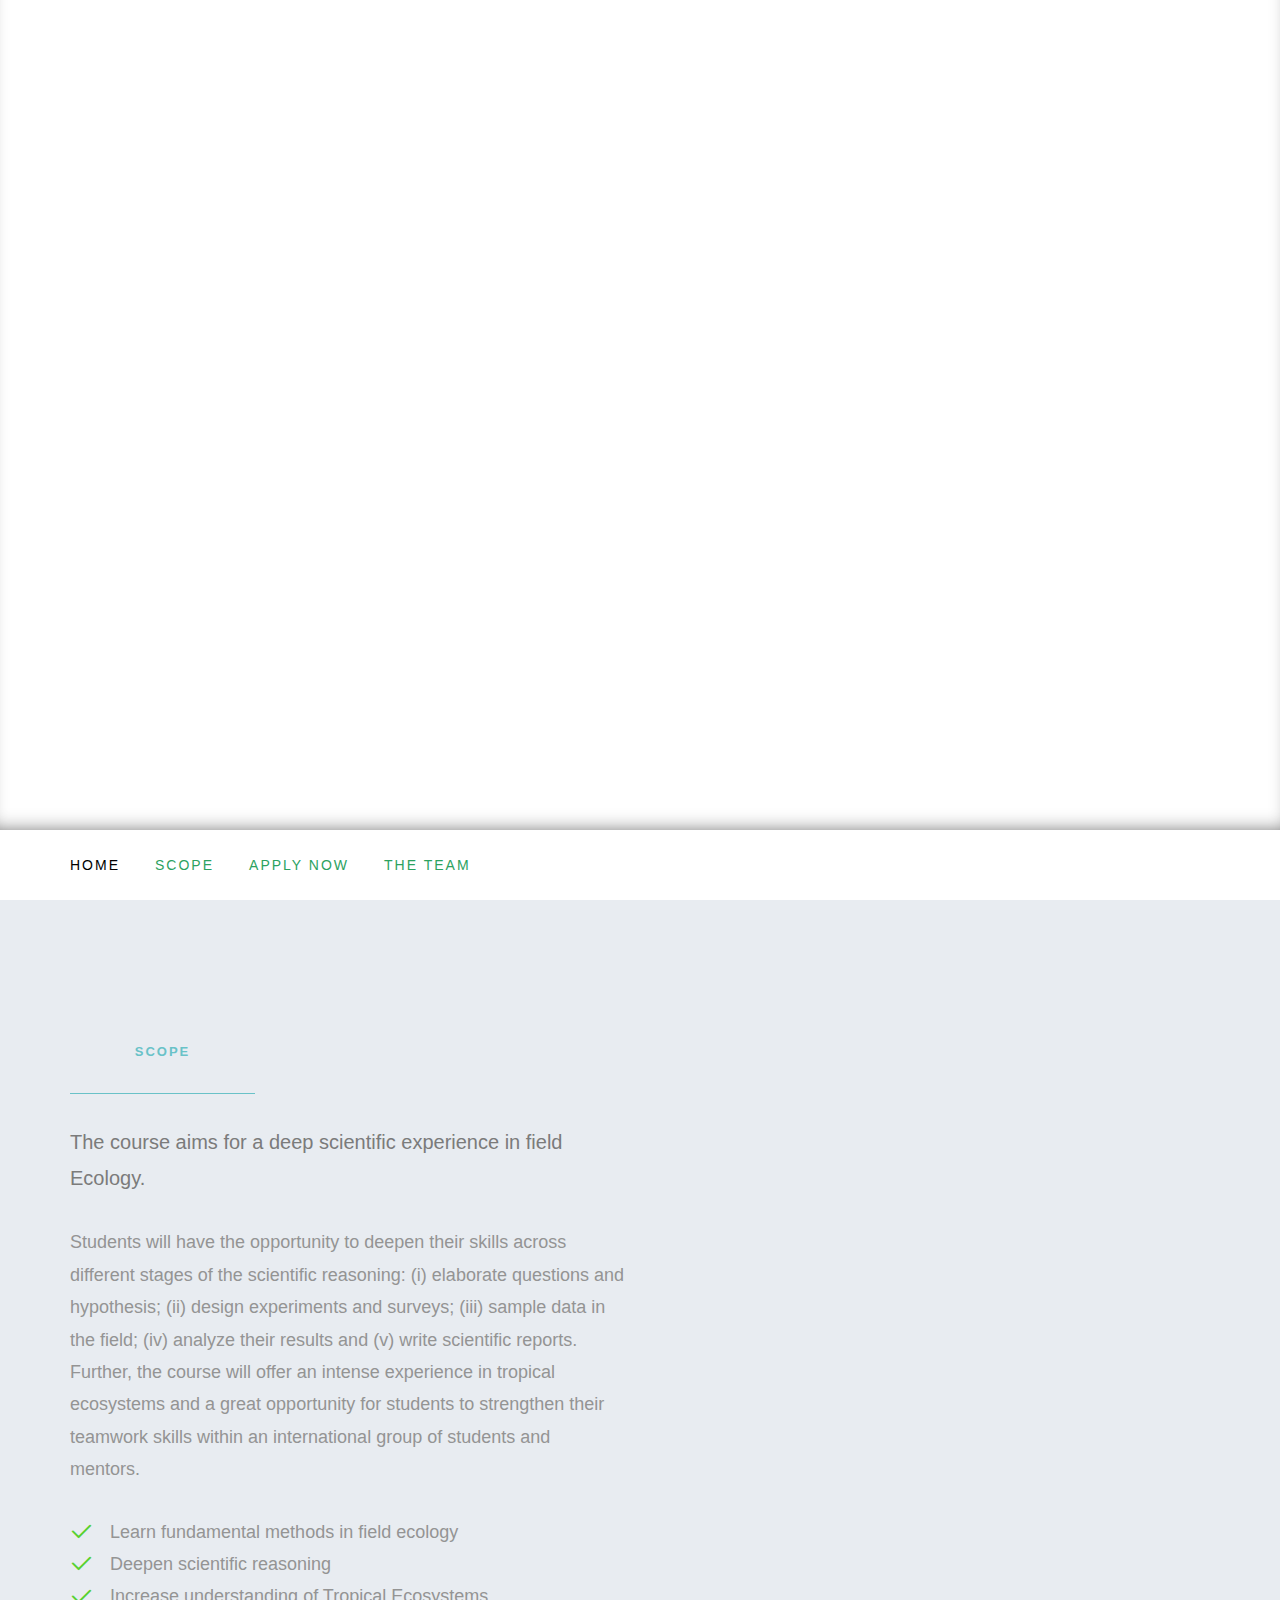
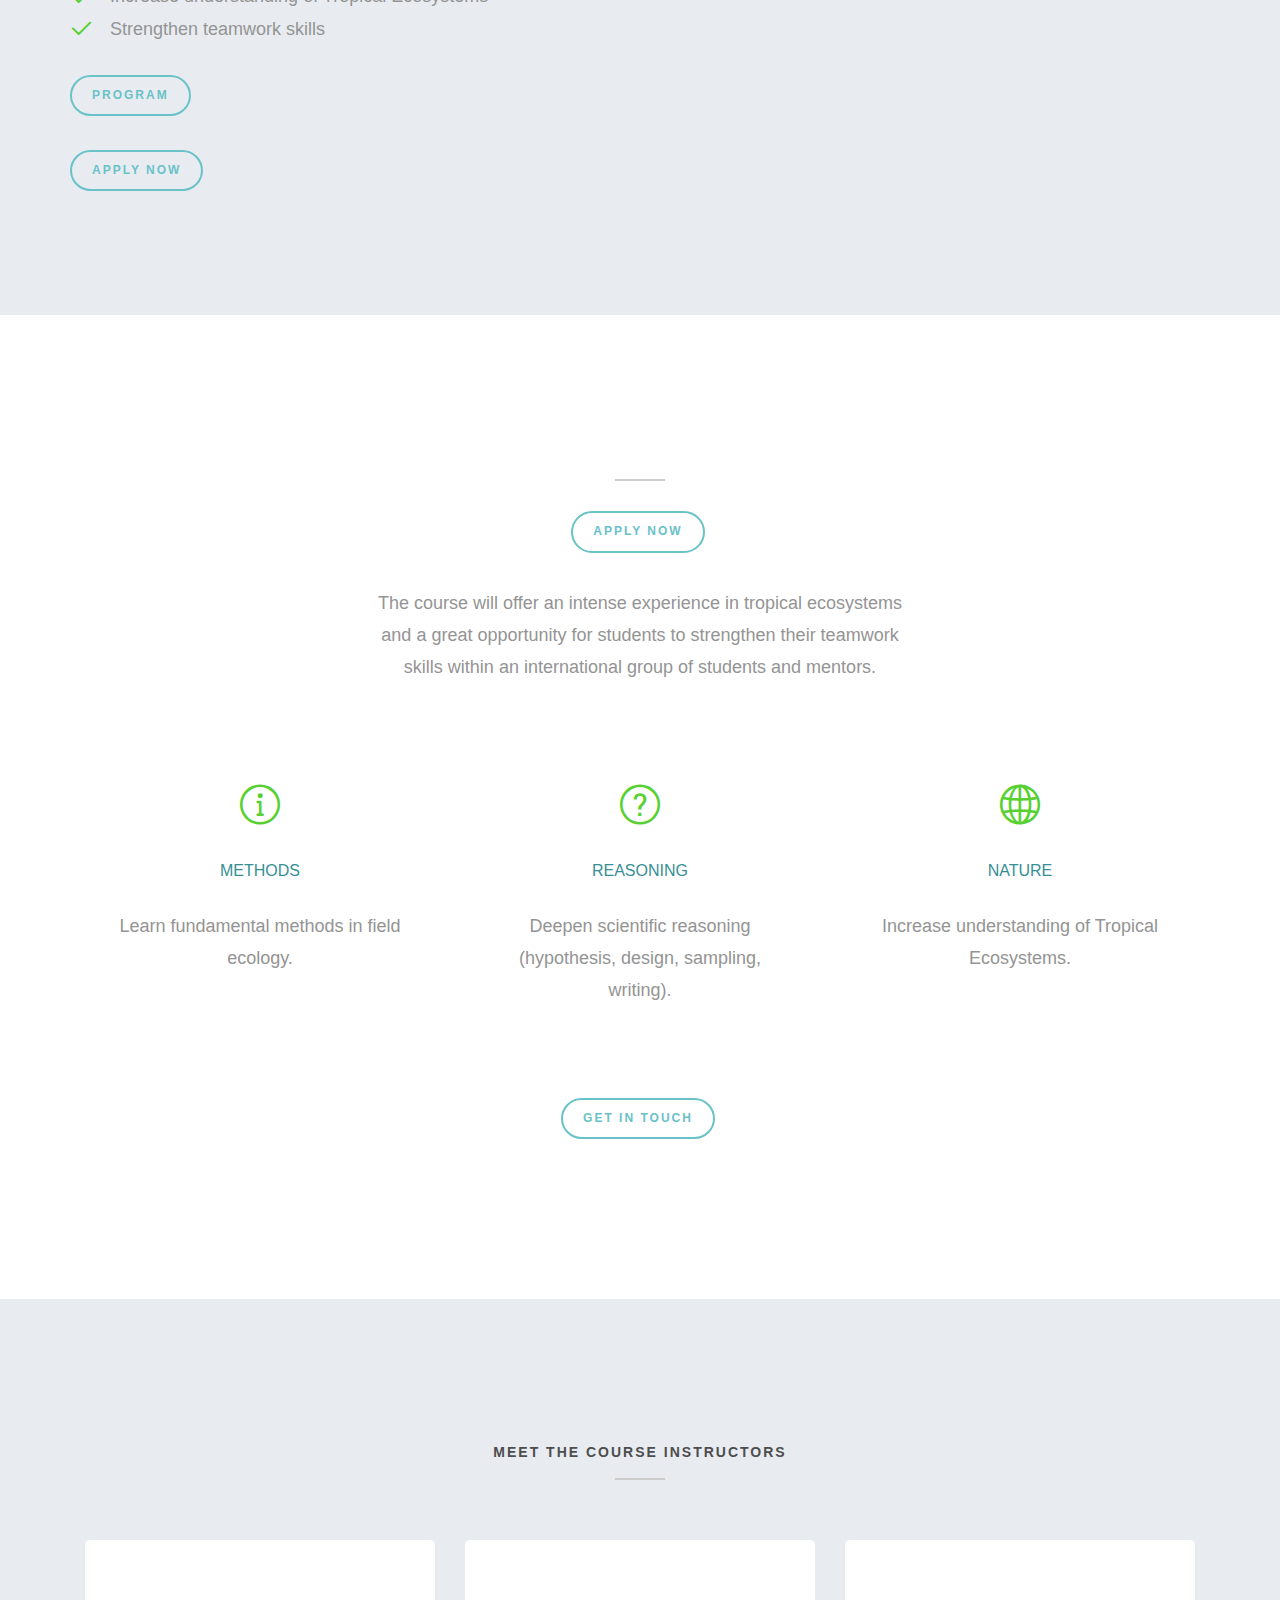
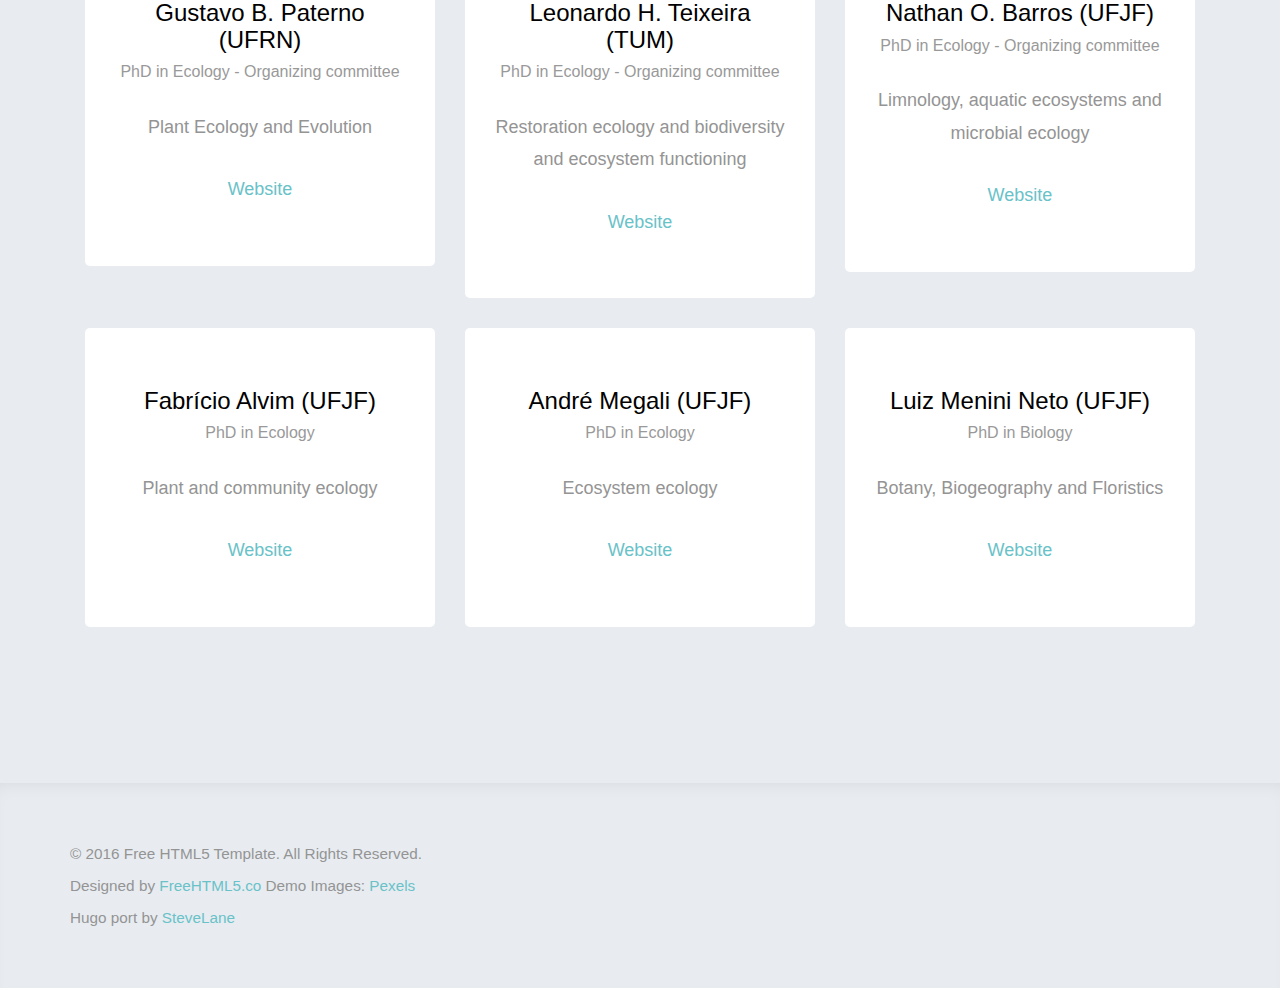
==== public/index.html @ 8d2f3600 "Initial commit" ====
<!DOCTYPE html>




<html>
  <head>
	<meta name="generator" content="Hugo 0.54.0" />
    <meta charset="utf-8">
<meta http-equiv="X-UA-Compatible" content="IE=edge">
<title> Methods in Field Ecology</title>
<meta name="viewport" content="width=device-width, initial-scale=1">

<meta name="author" content="Methods in Field Ecology">

<meta http-equiv="content-language" content="en-AU" />














<meta name="og:site_name" content="Methods in Field Ecology">
<meta name="og:title" content="Methods in Field Ecology">
<meta name="og:url" content="/">
<meta name="twitter:title" content="Methods in Field Ecology" />
<meta name="twitter:url" content="/" />
<meta name="twitter:card" content="" />




    

<link rel="stylesheet" href="css/animate.css">

<link rel="stylesheet" href="css/icomoon.css">

<link rel="stylesheet" href="css/simple-line-icons.css">

<link rel="stylesheet" href="css/magnific-popup.css">

<link rel="stylesheet" href="css/bootstrap.css">

<link rel="stylesheet" href="css/style.css">

  </head>
  <body>

    
    <div class="fh5co-loader"></div>
    <div class="fh5co-page">
      <div id="fh5co-container">
	
	<div id="fh5co-home" class="js-fullheight-home" data-section="home" style="background-image: url(/images/1.png);" data-stellar-background-ratio="0.5">
  <div class="container">
    <div class="col-md-6">
      <div class="js-fullheight-home fh5co-copy">
	<div class="js-fullheight-home fh5co-copy-inner">
	  <h1></h1>
	  <h2></h2>
	</div>
      </div>
    </div>
  </div>
</div>

	
	<div class="js-sticky">
  <div class="fh5co-main-nav">
    <div class="container">
      <div class="fh5co-menu-1">

	<a href="#" data-nav-section="home">Home</a>

	
	<a href="#" data-nav-section="mission">Scope</a>
	

	
	<a href="#" data-nav-section="services">Apply now</a>
	

	
	<a href="#" data-nav-section="team">The Team</a>
	

	
	
      </div>
    </div>
  </div>
</div>


	
	<div id="fh5co-about" data-section="mission">
  <div class="fh5co-2col">
    
    <div class="fh5co-2col-inner left">
      
      <div class="fh5co-tabs-container">
	<ul class="fh5co-tabs fh5co-three">
	  
	  <li class="active">
	    <a href="#" data-tab=Scope>Scope</a>
	  </li>
	  
	</ul>

	
	
	<div class="fh5co-tab-content active" data-tab-content=Scope>
	
	  <h2>The course aims for a deep scientific experience in field Ecology.</h2>
	  <p>Students will have the opportunity to deepen their skills across different stages of the scientific reasoning: (i) elaborate questions and hypothesis; (ii) design experiments and surveys; (iii) sample data in the field; (iv) analyze their results and (v) write scientific reports. Further, the course will offer an intense experience in tropical ecosystems and a great opportunity for students to strengthen their teamwork skills within an international group of students and mentors.</p><ul class='checked'><li>Learn fundamental methods in field ecology</li><li>Deepen scientific reasoning</li><li>Increase understanding of Tropical Ecosystems</li><li>Strengthen teamwork skills</li></ul><p> <a href='images/Program_MFE.pdf' target = 'blank' class = 'btn btn-primary btn-outline'>PROGRAM</a></p> <p> <a href='https://forms.gle/xc4n1MAe9Cfff45s8' target = 'blank' class = 'btn btn-primary btn-outline'>Apply Now</a></p></p>

	</div>
	


      </div>
      
    </div>
    
  </div>
  
  <div class="fh5co-2col fh5co-text">
    <div class="fh5co-grid">
      
      
      <div class="fh5co-grid-item" style="background-image: url(/images/Ibitipoca.jpg);"></div>
      
      <div class="fh5co-grid-item" style="background-image: url(/images/regua2.jpg);"></div>
      
      <div class="fh5co-grid-item" style="background-image: url(/images/regua1.jpg);"></div>
      
      <div class="fh5co-grid-item" style="background-image: url(/images/doce1.jpg);"></div>
      
      
      
    </div>
  </div>
</div> 

	
	
	
	<div id="fh5co-services" data-section="services">
  
  
  <div class="container">
    <div class="col-md-6 col-md-offset-3 text-center fh5co-heading">
      <h2></h2>
      <p><p> <a href='https://forms.gle/xc4n1MAe9Cfff45s8' target = 'blank' class = 'btn btn-primary btn-outline'>Apply Now</a></p><p>The course will offer an intense experience in tropical ecosystems and a great opportunity for students to strengthen their teamwork skills within an international group of students and mentors. </p>
</p>
    </div>
    
    
    <div class="col-md-4">
      <div class="service">
	<div class="icon"><i class=icon-info></i></div>
	<h3>Methods</h3>
	<p>Learn fundamental methods in field ecology.</p>
      </div>
    </div>
    
    <div class="col-md-4">
      <div class="service">
	<div class="icon"><i class=icon-question></i></div>
	<h3>Reasoning</h3>
	<p>Deepen scientific reasoning (hypothesis, design, sampling, writing).</p>
      </div>
    </div>
    
    <div class="col-md-4">
      <div class="service">
	<div class="icon"><i class=icon-globe></i></div>
	<h3>Nature</h3>
	<p>Increase understanding of Tropical Ecosystems.</p>
      </div>
    </div>
    
    
    <div class="col-md-12 text-center">
      <p><a href="#" class="btn btn-primary btn-outline fh5co-content-nav" data-nav-section="contact">Get In Touch</a></p>
    </div>
    
  </div>
  
</div> 

	
	
	
	
	
	<div id="fh5co-team" data-section="team">
  <div class="container equal">
    
    <div class="col-md-6 col-md-offset-3 text-center fh5co-heading">
      <h2>Meet The Course Instructors</h2>
      <p></p>
    </div>
    
    <div class="col-md-4 col-xs-12">
      <div class="person">
	<img src="/images/gustavo.jpg" alt="" class="img-responsive">
	<h3>Gustavo B. Paterno (UFRN)</h3>
	<h4>PhD in Ecology - Organizing committee</h4>
	<p><p>Plant Ecology and Evolution <p> <a href='https://paternogbc.netlify.com' target = 'blank'>Website</a></p></p>
</p>
	<ul class="social">
	  
	  
	  
	  
	  
	  
	  
	  
	  
	</ul>
      </div>
    </div>
    
    <div class="col-md-4 col-xs-12">
      <div class="person">
	<img src="/images/leonardo.jpg" alt="" class="img-responsive">
	<h3>Leonardo H. Teixeira (TUM)</h3>
	<h4>PhD in Ecology - Organizing committee</h4>
	<p><p>Restoration ecology and biodiversity and ecosystem functioning <p> <a href='http://www.roek.wzw.tum.de/index.php?id=226' target = 'blank'>Website</a></p></p>
</p>
	<ul class="social">
	  
	  
	  
	  
	  
	  
	  
	  
	  
	</ul>
      </div>
    </div>
    
    <div class="col-md-4 col-xs-12">
      <div class="person">
	<img src="/images/nathan.jpg" alt="" class="img-responsive">
	<h3>Nathan  O. Barros (UFJF)</h3>
	<h4>PhD in Ecology - Organizing committee</h4>
	<p><p>Limnology, aquatic ecosystems and microbial ecology</p> <p> <a href='https://scholar.google.com/citations?hl=en&user=CwKsLgEAAAAJ' target = 'blank'>Website</a></p>
</p>
	<ul class="social">
	  
	  
	  
	  
	  
	  
	  
	  
	  
	</ul>
      </div>
    </div>
    
    <div class="col-md-4 col-xs-12">
      <div class="person">
	<img src="/images/fabricio.jpg" alt="" class="img-responsive">
	<h3>Fabrício Alvim (UFJF)</h3>
	<h4>PhD in Ecology</h4>
	<p><p>Plant and community ecology <p> <a href='https://scholar.google.com.br/citations?user=cnmTS8cAAAAJ&hl=pt-BR' target = 'blank'>Website</a></p></p>
</p>
	<ul class="social">
	  
	  
	  
	  
	  
	  
	  
	  
	  
	</ul>
      </div>
    </div>
    
    <div class="col-md-4 col-xs-12">
      <div class="person">
	<img src="/images/andre.jpg" alt="" class="img-responsive">
	<h3>André Megali  (UFJF)</h3>
	<h4>PhD in Ecology</h4>
	<p><p>Ecosystem ecology <p><a href='http://www.ufjf.br/limnologia-eng/staff/actual/professors/666-2/' target = 'blank'>Website</a></p></p>
</p>
	<ul class="social">
	  
	  
	  
	  
	  
	  
	  
	  
	  
	</ul>
      </div>
    </div>
    
    <div class="col-md-4 col-xs-12">
      <div class="person">
	<img src="/images/menini.jpg" alt="" class="img-responsive">
	<h3>Luiz Menini Neto  (UFJF)</h3>
	<h4>PhD in Biology</h4>
	<p><p>Botany, Biogeography and Floristics<p><a href='https://scholar.google.com.br/citations?user=a9ctS0gAAAAJ&hl=pt-BR' target = 'blank'>Website</a></p>
</p>
	<ul class="social">
	  
	  
	  
	  
	  
	  
	  
	  
	  
	</ul>
      </div>
    </div>
    
    
  </div>
</div> 

	

	
	
	
	<div id="fh5co-footer">
  <div class="container">
    <div class="row">
      
      <div class="col-md-6">
	<small>&copy; 2016 Free HTML5 Template. All Rights Reserved. <br> Designed by <a href='http://freehtml5.co/' target='_blank'>FreeHTML5.co</a> Demo Images: <a href='http://pexels.com/' target='_blank'>Pexels</a><br>Hugo port by <a href='https://github.com/SteveLane/' target='_blank'>SteveLane</a></small></p>  
      </div>
      <div class="col-md-6">
	<ul class="fh5co-social">
	  
	  
	  
	  
	  
	  
	</ul>
      </div>
      
    </div>
  </div>
</div>

	
      
      </div>
    </div>
    
    <div class="gototop js-top">
  <a href="#" class="js-gotop"><i class="icon-arrow-up"></i></a>
</div>

<script src="js/jquery.min.js"></script>

<script src="js/jquery.easing.1.3.js"></script>

<script src="js/bootstrap.min.js"></script>

<script src="js/jquery.waypoints.min.js"></script>

<script src="js/jquery.stellar.min.js"></script>

<script src="js/jquery.magnific-popup.min.js"></script>
<script src="js/magnific-popup-options.js"></script>

<script src="js/main.js"></script>

    
  </body>
</html>
---- public/css/icomoon.css ----
@font-face {
	font-family: 'icomoon';
	src:url('../fonts/icomoon/icomoon.eot?qtatmt');
	src:url('../fonts/icomoon/icomoon.eot?qtatmt#iefix') format('embedded-opentype'),
		url('../fonts/icomoon/icomoon.ttf?qtatmt') format('truetype'),
		url('../fonts/icomoon/icomoon.woff?qtatmt') format('woff'),
		url('../fonts/icomoon/icomoon.svg?qtatmt#icomoon') format('svg');
	font-weight: normal;
	font-style: normal;
}

[class^="icon-"], [class*=" icon-"] {
	font-family: 'icomoon';
	speak: none;
	font-style: normal;
	font-weight: normal;
	font-variant: normal;
	text-transform: none;
	line-height: 1;

	/* Better Font Rendering =========== */
	-webkit-font-smoothing: antialiased;
	-moz-osx-font-smoothing: grayscale;
}

.icon-glass:before {
	content: "\f000";
}
.icon-music:before {
	content: "\f001";
}
.icon-search2:before {
	content: "\f002";
}
.icon-envelope-o:before {
	content: "\f003";
}
.icon-heart:before {
	content: "\f004";
}
.icon-star:before {
	content: "\f005";
}
.icon-star-o:before {
	content: "\f006";
}
.icon-user:before {
	content: "\f007";
}
.icon-film:before {
	content: "\f008";
}
.icon-th-large:before {
	content: "\f009";
}
.icon-th:before {
	content: "\f00a";
}
.icon-th-list:before {
	content: "\f00b";
}
.icon-check:before {
	content: "\f00c";
}
.icon-close:before {
	content: "\f00d";
}
.icon-remove:before {
	content: "\f00d";
}
.icon-times:before {
	content: "\f00d";
}
.icon-search-plus:before {
	content: "\f00e";
}
.icon-search-minus:before {
	content: "\f010";
}
.icon-power-off:before {
	content: "\f011";
}
.icon-signal:before {
	content: "\f012";
}
.icon-cog:before {
	content: "\f013";
}
.icon-gear:before {
	content: "\f013";
}
.icon-trash-o:before {
	content: "\f014";
}
.icon-home:before {
	content: "\f015";
}
.icon-file-o:before {
	content: "\f016";
}
.icon-clock-o:before {
	content: "\f017";
}
.icon-road:before {
	content: "\f018";
}
.icon-download:before {
	content: "\f019";
}
.icon-arrow-circle-o-down:before {
	content: "\f01a";
}
.icon-arrow-circle-o-up:before {
	content: "\f01b";
}
.icon-inbox:before {
	content: "\f01c";
}
.icon-play-circle-o:before {
	content: "\f01d";
}
.icon-repeat2:before {
	content: "\f01e";
}
.icon-rotate-right:before {
	content: "\f01e";
}
.icon-refresh:before {
	content: "\f021";
}
.icon-list-alt:before {
	content: "\f022";
}
.icon-lock:before {
	content: "\f023";
}
.icon-flag:before {
	content: "\f024";
}
.icon-headphones:before {
	content: "\f025";
}
.icon-volume-off:before {
	content: "\f026";
}
.icon-volume-down:before {
	content: "\f027";
}
.icon-volume-up:before {
	content: "\f028";
}
.icon-qrcode:before {
	content: "\f029";
}
.icon-barcode:before {
	content: "\f02a";
}
.icon-tag:before {
	content: "\f02b";
}
.icon-tags:before {
	content: "\f02c";
}
.icon-book:before {
	content: "\f02d";
}
.icon-bookmark:before {
	content: "\f02e";
}
.icon-print:before {
	content: "\f02f";
}
.icon-camera:before {
	content: "\f030";
}
.icon-font:before {
	content: "\f031";
}
.icon-bold:before {
	content: "\f032";
}
.icon-italic:before {
	content: "\f033";
}
.icon-text-height:before {
	content: "\f034";
}
.icon-text-width:before {
	content: "\f035";
}
.icon-align-left:before {
	content: "\f036";
}
.icon-align-center2:before {
	content: "\f037";
}
.icon-align-right:before {
	content: "\f038";
}
.icon-align-justify2:before {
	content: "\f039";
}
.icon-list:before {
	content: "\f03a";
}
.icon-dedent:before {
	content: "\f03b";
}
.icon-outdent:before {
	content: "\f03b";
}
.icon-indent:before {
	content: "\f03c";
}
.icon-video-camera:before {
	content: "\f03d";
}
.icon-image:before {
	content: "\f03e";
}
.icon-photo:before {
	content: "\f03e";
}
.icon-picture-o:before {
	content: "\f03e";
}
.icon-pencil:before {
	content: "\f040";
}
.icon-map-marker:before {
	content: "\f041";
}
.icon-adjust:before {
	content: "\f042";
}
.icon-tint:before {
	content: "\f043";
}
.icon-edit:before {
	content: "\f044";
}
.icon-pencil-square-o:before {
	content: "\f044";
}
.icon-share-square-o:before {
	content: "\f045";
}
.icon-check-square-o:before {
	content: "\f046";
}
.icon-arrows:before {
	content: "\f047";
}
.icon-step-backward:before {
	content: "\f048";
}
.icon-fast-backward:before {
	content: "\f049";
}
.icon-backward:before {
	content: "\f04a";
}
.icon-play2:before {
	content: "\f04b";
}
.icon-pause2:before {
	content: "\f04c";
}
.icon-stop2:before {
	content: "\f04d";
}
.icon-forward:before {
	content: "\f04e";
}
.icon-fast-forward2:before {
	content: "\f050";
}
.icon-step-forward:before {
	content: "\f051";
}
.icon-eject:before {
	content: "\f052";
}
.icon-chevron-left:before {
	content: "\f053";
}
.icon-chevron-right:before {
	content: "\f054";
}
.icon-plus-circle:before {
	content: "\f055";
}
.icon-minus-circle:before {
	content: "\f056";
}
.icon-times-circle:before {
	content: "\f057";
}
.icon-check-circle:before {
	content: "\f058";
}
.icon-question-circle:before {
	content: "\f059";
}
.icon-info-circle:before {
	content: "\f05a";
}
.icon-crosshairs:before {
	content: "\f05b";
}
.icon-times-circle-o:before {
	content: "\f05c";
}
.icon-check-circle-o:before {
	content: "\f05d";
}
.icon-ban2:before {
	content: "\f05e";
}
.icon-arrow-left:before {
	content: "\f060";
}
.icon-arrow-right:before {
	content: "\f061";
}
.icon-arrow-up:before {
	content: "\f062";
}
.icon-arrow-down:before {
	content: "\f063";
}
.icon-mail-forward:before {
	content: "\f064";
}
.icon-share:before {
	content: "\f064";
}
.icon-expand2:before {
	content: "\f065";
}
.icon-compress:before {
	content: "\f066";
}
.icon-plus:before {
	content: "\f067";
}
.icon-minus:before {
	content: "\f068";
}
.icon-asterisk:before {
	content: "\f069";
}
.icon-exclamation-circle:before {
	content: "\f06a";
}
.icon-gift:before {
	content: "\f06b";
}
.icon-leaf:before {
	content: "\f06c";
}
.icon-fire:before {
	content: "\f06d";
}
.icon-eye:before {
	content: "\f06e";
}
.icon-eye-slash:before {
	content: "\f070";
}
.icon-exclamation-triangle:before {
	content: "\f071";
}
.icon-warning:before {
	content: "\f071";
}
.icon-plane:before {
	content: "\f072";
}
.icon-calendar:before {
	content: "\f073";
}
.icon-random:before {
	content: "\f074";
}
.icon-comment:before {
	content: "\f075";
}
.icon-magnet:before {
	content: "\f076";
}
.icon-chevron-up:before {
	content: "\f077";
}
.icon-chevron-down:before {
	content: "\f078";
}
.icon-retweet:before {
	content: "\f079";
}
.icon-shopping-cart:before {
	content: "\f07a";
}
.icon-folder:before {
	content: "\f07b";
}
.icon-folder-open:before {
	content: "\f07c";
}
.icon-arrows-v:before {
	content: "\f07d";
}
.icon-arrows-h:before {
	content: "\f07e";
}
.icon-bar-chart:before {
	content: "\f080";
}
.icon-bar-chart-o:before {
	content: "\f080";
}
.icon-twitter-square:before {
	content: "\f081";
}
.icon-facebook-square:before {
	content: "\f082";
}
.icon-camera-retro:before {
	content: "\f083";
}
.icon-key:before {
	content: "\f084";
}
.icon-cogs:before {
	content: "\f085";
}
.icon-gears:before {
	content: "\f085";
}
.icon-comments:before {
	content: "\f086";
}
.icon-thumbs-o-up:before {
	content: "\f087";
}
.icon-thumbs-o-down:before {
	content: "\f088";
}
.icon-star-half:before {
	content: "\f089";
}
.icon-heart-o:before {
	content: "\f08a";
}
.icon-sign-out:before {
	content: "\f08b";
}
.icon-linkedin-square:before {
	content: "\f08c";
}
.icon-thumb-tack:before {
	content: "\f08d";
}
.icon-external-link:before {
	content: "\f08e";
}
.icon-sign-in:before {
	content: "\f090";
}
.icon-trophy:before {
	content: "\f091";
}
.icon-github-square:before {
	content: "\f092";
}
.icon-upload:before {
	content: "\f093";
}
.icon-lemon-o:before {
	content: "\f094";
}
.icon-phone:before {
	content: "\f095";
}
.icon-square-o:before {
	content: "\f096";
}
.icon-bookmark-o:before {
	content: "\f097";
}
.icon-phone-square:before {
	content: "\f098";
}
.icon-twitter:before {
	content: "\f099";
}
.icon-facebook:before {
	content: "\f09a";
}
.icon-facebook-f:before {
	content: "\f09a";
}
.icon-github:before {
	content: "\f09b";
}
.icon-unlock2:before {
	content: "\f09c";
}
.icon-credit-card:before {
	content: "\f09d";
}
.icon-feed:before {
	content: "\f09e";
}
.icon-rss:before {
	content: "\f09e";
}
.icon-hdd-o:before {
	content: "\f0a0";
}
.icon-bullhorn:before {
	content: "\f0a1";
}
.icon-bell-o:before {
	content: "\f0a2";
}
.icon-certificate:before {
	content: "\f0a3";
}
.icon-hand-o-right:before {
	content: "\f0a4";
}
.icon-hand-o-left:before {
	content: "\f0a5";
}
.icon-hand-o-up:before {
	content: "\f0a6";
}
.icon-hand-o-down:before {
	content: "\f0a7";
}
.icon-arrow-circle-left:before {
	content: "\f0a8";
}
.icon-arrow-circle-right:before {
	content: "\f0a9";
}
.icon-arrow-circle-up:before {
	content: "\f0aa";
}
.icon-arrow-circle-down:before {
	content: "\f0ab";
}
.icon-globe:before {
	content: "\f0ac";
}
.icon-wrench:before {
	content: "\f0ad";
}
.icon-tasks:before {
	content: "\f0ae";
}
.icon-filter:before {
	content: "\f0b0";
}
.icon-briefcase:before {
	content: "\f0b1";
}
.icon-arrows-alt:before {
	content: "\f0b2";
}
.icon-group:before {
	content: "\f0c0";
}
.icon-users:before {
	content: "\f0c0";
}
.icon-chain:before {
	content: "\f0c1";
}
.icon-link:before {
	content: "\f0c1";
}
.icon-cloud:before {
	content: "\f0c2";
}
.icon-flask:before {
	content: "\f0c3";
}
.icon-cut:before {
	content: "\f0c4";
}
.icon-scissors:before {
	content: "\f0c4";
}
.icon-copy:before {
	content: "\f0c5";
}
.icon-files-o:before {
	content: "\f0c5";
}
.icon-paperclip:before {
	content: "\f0c6";
}
.icon-floppy-o:before {
	content: "\f0c7";
}
.icon-save:before {
	content: "\f0c7";
}
.icon-square:before {
	content: "\f0c8";
}
.icon-bars:before {
	content: "\f0c9";
}
.icon-navicon:before {
	content: "\f0c9";
}
.icon-reorder:before {
	content: "\f0c9";
}
.icon-list-ul:before {
	content: "\f0ca";
}
.icon-list-ol:before {
	content: "\f0cb";
}
.icon-strikethrough:before {
	content: "\f0cc";
}
.icon-underline:before {
	content: "\f0cd";
}
.icon-table:before {
	content: "\f0ce";
}
.icon-magic:before {
	content: "\f0d0";
}
.icon-truck:before {
	content: "\f0d1";
}
.icon-pinterest:before {
	content: "\f0d2";
}
.icon-pinterest-square:before {
	content: "\f0d3";
}
.icon-google-plus-square:before {
	content: "\f0d4";
}
.icon-google-plus:before {
	content: "\f0d5";
}
.icon-money:before {
	content: "\f0d6";
}
.icon-caret-down:before {
	content: "\f0d7";
}
.icon-caret-up:before {
	content: "\f0d8";
}
.icon-caret-left:before {
	content: "\f0d9";
}
.icon-caret-right:before {
	content: "\f0da";
}
.icon-columns2:before {
	content: "\f0db";
}
.icon-sort:before {
	content: "\f0dc";
}
.icon-unsorted:before {
	content: "\f0dc";
}
.icon-sort-desc:before {
	content: "\f0dd";
}
.icon-sort-down:before {
	content: "\f0dd";
}
.icon-sort-asc:before {
	content: "\f0de";
}
.icon-sort-up:before {
	content: "\f0de";
}
.icon-envelope:before {
	content: "\f0e0";
}
.icon-linkedin:before {
	content: "\f0e1";
}
.icon-rotate-left:before {
	content: "\f0e2";
}
.icon-undo:before {
	content: "\f0e2";
}
.icon-gavel:before {
	content: "\f0e3";
}
.icon-legal:before {
	content: "\f0e3";
}
.icon-dashboard:before {
	content: "\f0e4";
}
.icon-tachometer:before {
	content: "\f0e4";
}
.icon-comment-o:before {
	content: "\f0e5";
}
.icon-comments-o:before {
	content: "\f0e6";
}
.icon-bolt:before {
	content: "\f0e7";
}
.icon-flash:before {
	content: "\f0e7";
}
.icon-sitemap:before {
	content: "\f0e8";
}
.icon-umbrella2:before {
	content: "\f0e9";
}
.icon-clipboard:before {
	content: "\f0ea";
}
.icon-paste:before {
	content: "\f0ea";
}
.icon-lightbulb-o:before {
	content: "\f0eb";
}
.icon-exchange:before {
	content: "\f0ec";
}
.icon-cloud-download2:before {
	content: "\f0ed";
}
.icon-cloud-upload2:before {
	content: "\f0ee";
}
.icon-user-md:before {
	content: "\f0f0";
}
.icon-stethoscope:before {
	content: "\f0f1";
}
.icon-suitcase:before {
	content: "\f0f2";
}
.icon-bell:before {
	content: "\f0f3";
}
.icon-coffee:before {
	content: "\f0f4";
}
.icon-cutlery:before {
	content: "\f0f5";
}
.icon-file-text-o:before {
	content: "\f0f6";
}
.icon-building-o:before {
	content: "\f0f7";
}
.icon-hospital-o:before {
	content: "\f0f8";
}
.icon-ambulance:before {
	content: "\f0f9";
}
.icon-medkit:before {
	content: "\f0fa";
}
.icon-fighter-jet:before {
	content: "\f0fb";
}
.icon-beer:before {
	content: "\f0fc";
}
.icon-h-square:before {
	content: "\f0fd";
}
.icon-plus-square:before {
	content: "\f0fe";
}
.icon-angle-double-left:before {
	content: "\f100";
}
.icon-angle-double-right:before {
	content: "\f101";
}
.icon-angle-double-up:before {
	content: "\f102";
}
.icon-angle-double-down:before {
	content: "\f103";
}
.icon-angle-left:before {
	content: "\f104";
}
.icon-angle-right:before {
	content: "\f105";
}
.icon-angle-up:before {
	content: "\f106";
}
.icon-angle-down:before {
	content: "\f107";
}
.icon-desktop:before {
	content: "\f108";
}
.icon-laptop:before {
	content: "\f109";
}
.icon-tablet:before {
	content: "\f10a";
}
.icon-mobile:before {
	content: "\f10b";
}
.icon-mobile-phone:before {
	content: "\f10b";
}
.icon-circle-o:before {
	content: "\f10c";
}
.icon-quote-left:before {
	content: "\f10d";
}
.icon-quote-right:before {
	content: "\f10e";
}
.icon-spinner:before {
	content: "\f110";
}
.icon-circle:before {
	content: "\f111";
}
.icon-mail-reply:before {
	content: "\f112";
}
.icon-reply:before {
	content: "\f112";
}
.icon-github-alt:before {
	content: "\f113";
}
.icon-folder-o:before {
	content: "\f114";
}
.icon-folder-open-o:before {
	content: "\f115";
}
.icon-smile-o:before {
	content: "\f118";
}
.icon-frown-o:before {
	content: "\f119";
}
.icon-meh-o:before {
	content: "\f11a";
}
.icon-gamepad:before {
	content: "\f11b";
}
.icon-keyboard-o:before {
	content: "\f11c";
}
.icon-flag-o:before {
	content: "\f11d";
}
.icon-flag-checkered:before {
	content: "\f11e";
}
.icon-terminal:before {
	content: "\f120";
}
.icon-code:before {
	content: "\f121";
}
.icon-mail-reply-all:before {
	content: "\f122";
}
.icon-reply-all:before {
	content: "\f122";
}
.icon-star-half-empty:before {
	content: "\f123";
}
.icon-star-half-full:before {
	content: "\f123";
}
.icon-star-half-o:before {
	content: "\f123";
}
.icon-location-arrow:before {
	content: "\f124";
}
.icon-crop:before {
	content: "\f125";
}
.icon-code-fork:before {
	content: "\f126";
}
.icon-chain-broken:before {
	content: "\f127";
}
.icon-unlink:before {
	content: "\f127";
}
.icon-question:before {
	content: "\f128";
}
.icon-info:before {
	content: "\f129";
}
.icon-exclamation:before {
	content: "\f12a";
}
.icon-superscript:before {
	content: "\f12b";
}
.icon-subscript:before {
	content: "\f12c";
}
.icon-eraser:before {
	content: "\f12d";
}
.icon-puzzle-piece:before {
	content: "\f12e";
}
.icon-microphone2:before {
	content: "\f130";
}
.icon-microphone-slash:before {
	content: "\f131";
}
.icon-shield:before {
	content: "\f132";
}
.icon-calendar-o:before {
	content: "\f133";
}
.icon-fire-extinguisher:before {
	content: "\f134";
}
.icon-rocket:before {
	content: "\f135";
}
.icon-maxcdn:before {
	content: "\f136";
}
.icon-chevron-circle-left:before {
	content: "\f137";
}
.icon-chevron-circle-right:before {
	content: "\f138";
}
.icon-chevron-circle-up:before {
	content: "\f139";
}
.icon-chevron-circle-down:before {
	content: "\f13a";
}
.icon-html5:before {
	content: "\f13b";
}
.icon-css3:before {
	content: "\f13c";
}
.icon-anchor2:before {
	content: "\f13d";
}
.icon-unlock-alt:before {
	content: "\f13e";
}
.icon-bullseye:before {
	content: "\f140";
}
.icon-ellipsis-h:before {
	content: "\f141";
}
.icon-ellipsis-v:before {
	content: "\f142";
}
.icon-rss-square:before {
	content: "\f143";
}
.icon-play-circle:before {
	content: "\f144";
}
.icon-ticket:before {
	content: "\f145";
}
.icon-minus-square:before {
	content: "\f146";
}
.icon-minus-square-o:before {
	content: "\f147";
}
.icon-level-up:before {
	content: "\f148";
}
.icon-level-down:before {
	content: "\f149";
}
.icon-check-square:before {
	content: "\f14a";
}
.icon-pencil-square:before {
	content: "\f14b";
}
.icon-external-link-square:before {
	content: "\f14c";
}
.icon-share-square:before {
	content: "\f14d";
}
.icon-compass:before {
	content: "\f14e";
}
.icon-caret-square-o-down:before {
	content: "\f150";
}
.icon-toggle-down:before {
	content: "\f150";
}
.icon-caret-square-o-up:before {
	content: "\f151";
}
.icon-toggle-up:before {
	content: "\f151";
}
.icon-caret-square-o-right:before {
	content: "\f152";
}
.icon-toggle-right:before {
	content: "\f152";
}
.icon-eur:before {
	content: "\f153";
}
.icon-euro:before {
	content: "\f153";
}
.icon-gbp:before {
	content: "\f154";
}
.icon-dollar:before {
	content: "\f155";
}
.icon-usd:before {
	content: "\f155";
}
.icon-inr:before {
	content: "\f156";
}
.icon-rupee:before {
	content: "\f156";
}
.icon-cny:before {
	content: "\f157";
}
.icon-jpy:before {
	content: "\f157";
}
.icon-rmb:before {
	content: "\f157";
}
.icon-yen:before {
	content: "\f157";
}
.icon-rouble:before {
	content: "\f158";
}
.icon-rub:before {
	content: "\f158";
}
.icon-ruble:before {
	content: "\f158";
}
.icon-krw:before {
	content: "\f159";
}
.icon-won:before {
	content: "\f159";
}
.icon-bitcoin:before {
	content: "\f15a";
}
.icon-btc:before {
	content: "\f15a";
}
.icon-file2:before {
	content: "\f15b";
}
.icon-file-text:before {
	content: "\f15c";
}
.icon-sort-alpha-asc:before {
	content: "\f15d";
}
.icon-sort-alpha-desc:before {
	content: "\f15e";
}
.icon-sort-amount-asc:before {
	content: "\f160";
}
.icon-sort-amount-desc:before {
	content: "\f161";
}
.icon-sort-numeric-asc:before {
	content: "\f162";
}
.icon-sort-numeric-desc:before {
	content: "\f163";
}
.icon-thumbs-up:before {
	content: "\f164";
}
.icon-thumbs-down:before {
	content: "\f165";
}
.icon-youtube-square:before {
	content: "\f166";
}
.icon-youtube:before {
	content: "\f167";
}
.icon-xing:before {
	content: "\f168";
}
.icon-xing-square:before {
	content: "\f169";
}
.icon-youtube-play:before {
	content: "\f16a";
}
.icon-dropbox:before {
	content: "\f16b";
}
.icon-stack-overflow:before {
	content: "\f16c";
}
.icon-instagram:before {
	content: "\f16d";
}
.icon-flickr:before {
	content: "\f16e";
}
.icon-adn:before {
	content: "\f170";
}
.icon-bitbucket:before {
	content: "\f171";
}
.icon-bitbucket-square:before {
	content: "\f172";
}
.icon-tumblr:before {
	content: "\f173";
}
.icon-tumblr-square:before {
	content: "\f174";
}
.icon-long-arrow-down:before {
	content: "\f175";
}
.icon-long-arrow-up:before {
	content: "\f176";
}
.icon-long-arrow-left:before {
	content: "\f177";
}
.icon-long-arrow-right:before {
	content: "\f178";
}
.icon-apple:before {
	content: "\f179";
}
.icon-windows:before {
	content: "\f17a";
}
.icon-android:before {
	content: "\f17b";
}
.icon-linux:before {
	content: "\f17c";
}
.icon-dribbble:before {
	content: "\f17d";
}
.icon-skype:before {
	content: "\f17e";
}
.icon-foursquare:before {
	content: "\f180";
}
.icon-trello:before {
	content: "\f181";
}
.icon-female:before {
	content: "\f182";
}
.icon-male:before {
	content: "\f183";
}
.icon-gittip:before {
	content: "\f184";
}
.icon-gratipay:before {
	content: "\f184";
}
.icon-sun-o:before {
	content: "\f185";
}
.icon-moon-o:before {
	content: "\f186";
}
.icon-archive:before {
	content: "\f187";
}
.icon-bug:before {
	content: "\f188";
}
.icon-vk:before {
	content: "\f189";
}
.icon-weibo:before {
	content: "\f18a";
}
.icon-renren:before {
	content: "\f18b";
}
.icon-pagelines:before {
	content: "\f18c";
}
.icon-stack-exchange:before {
	content: "\f18d";
}
.icon-arrow-circle-o-right:before {
	content: "\f18e";
}
.icon-arrow-circle-o-left:before {
	content: "\f190";
}
.icon-caret-square-o-left:before {
	content: "\f191";
}
.icon-toggle-left:before {
	content: "\f191";
}
.icon-dot-circle-o:before {
	content: "\f192";
}
.icon-wheelchair:before {
	content: "\f193";
}
.icon-vimeo-square:before {
	content: "\f194";
}
.icon-try:before {
	content: "\f195";
}
.icon-turkish-lira:before {
	content: "\f195";
}
.icon-plus-square-o:before {
	content: "\f196";
}
.icon-space-shuttle:before {
	content: "\f197";
}
.icon-slack:before {
	content: "\f198";
}
.icon-envelope-square:before {
	content: "\f199";
}
.icon-wordpress:before {
	content: "\f19a";
}
.icon-openid:before {
	content: "\f19b";
}
.icon-bank:before {
	content: "\f19c";
}
.icon-institution:before {
	content: "\f19c";
}
.icon-university:before {
	content: "\f19c";
}
.icon-graduation-cap:before {
	content: "\f19d";
}
.icon-mortar-board:before {
	content: "\f19d";
}
.icon-yahoo:before {
	content: "\f19e";
}
.icon-google:before {
	content: "\f1a0";
}
.icon-reddit:before {
	content: "\f1a1";
}
.icon-reddit-square:before {
	content: "\f1a2";
}
.icon-stumbleupon-circle:before {
	content: "\f1a3";
}
.icon-stumbleupon:before {
	content: "\f1a4";
}
.icon-delicious:before {
	content: "\f1a5";
}
.icon-digg:before {
	content: "\f1a6";
}
.icon-pied-piper:before {
	content: "\f1a7";
}
.icon-pied-piper-alt:before {
	content: "\f1a8";
}
.icon-drupal:before {
	content: "\f1a9";
}
.icon-joomla:before {
	content: "\f1aa";
}
.icon-language:before {
	content: "\f1ab";
}
.icon-fax:before {
	content: "\f1ac";
}
.icon-building:before {
	content: "\f1ad";
}
.icon-child:before {
	content: "\f1ae";
}
.icon-paw:before {
	content: "\f1b0";
}
.icon-spoon:before {
	content: "\f1b1";
}
.icon-cube:before {
	content: "\f1b2";
}
.icon-cubes:before {
	content: "\f1b3";
}
.icon-behance:before {
	content: "\f1b4";
}
.icon-behance-square:before {
	content: "\f1b5";
}
.icon-steam:before {
	content: "\f1b6";
}
.icon-steam-square:before {
	content: "\f1b7";
}
.icon-recycle:before {
	content: "\f1b8";
}
.icon-automobile:before {
	content: "\f1b9";
}
.icon-car:before {
	content: "\f1b9";
}
.icon-cab:before {
	content: "\f1ba";
}
.icon-taxi:before {
	content: "\f1ba";
}
.icon-tree:before {
	content: "\f1bb";
}
.icon-spotify:before {
	content: "\f1bc";
}
.icon-deviantart:before {
	content: "\f1bd";
}
.icon-soundcloud:before {
	content: "\f1be";
}
.icon-database:before {
	content: "\f1c0";
}
.icon-file-pdf-o:before {
	content: "\f1c1";
}
.icon-file-word-o:before {
	content: "\f1c2";
}
.icon-file-excel-o:before {
	content: "\f1c3";
}
.icon-file-powerpoint-o:before {
	content: "\f1c4";
}
.icon-file-image-o:before {
	content: "\f1c5";
}
.icon-file-photo-o:before {
	content: "\f1c5";
}
.icon-file-picture-o:before {
	content: "\f1c5";
}
.icon-file-archive-o:before {
	content: "\f1c6";
}
.icon-file-zip-o:before {
	content: "\f1c6";
}
.icon-file-audio-o:before {
	content: "\f1c7";
}
.icon-file-sound-o:before {
	content: "\f1c7";
}
.icon-file-movie-o:before {
	content: "\f1c8";
}
.icon-file-video-o:before {
	content: "\f1c8";
}
.icon-file-code-o:before {
	content: "\f1c9";
}
.icon-vine:before {
	content: "\f1ca";
}
.icon-codepen:before {
	content: "\f1cb";
}
.icon-jsfiddle:before {
	content: "\f1cc";
}
.icon-life-bouy:before {
	content: "\f1cd";
}
.icon-life-buoy:before {
	content: "\f1cd";
}
.icon-life-ring:before {
	content: "\f1cd";
}
.icon-life-saver:before {
	content: "\f1cd";
}
.icon-support:before {
	content: "\f1cd";
}
.icon-circle-o-notch:before {
	content: "\f1ce";
}
.icon-ra:before {
	content: "\f1d0";
}
.icon-rebel:before {
	content: "\f1d0";
}
.icon-empire:before {
	content: "\f1d1";
}
.icon-ge:before {
	content: "\f1d1";
}
.icon-git-square:before {
	content: "\f1d2";
}
.icon-git:before {
	content: "\f1d3";
}
.icon-hacker-news:before {
	content: "\f1d4";
}
.icon-y-combinator-square:before {
	content: "\f1d4";
}
.icon-yc-square:before {
	content: "\f1d4";
}
.icon-tencent-weibo:before {
	content: "\f1d5";
}
.icon-qq:before {
	content: "\f1d6";
}
.icon-wechat:before {
	content: "\f1d7";
}
.icon-weixin:before {
	content: "\f1d7";
}
.icon-paper-plane:before {
	content: "\f1d8";
}
.icon-send:before {
	content: "\f1d8";
}
.icon-paper-plane-o:before {
	content: "\f1d9";
}
.icon-send-o:before {
	content: "\f1d9";
}
.icon-history:before {
	content: "\f1da";
}
.icon-circle-thin:before {
	content: "\f1db";
}
.icon-header:before {
	content: "\f1dc";
}
.icon-paragraph2:before {
	content: "\f1dd";
}
.icon-sliders:before {
	content: "\f1de";
}
.icon-share-alt:before {
	content: "\f1e0";
}
.icon-share-alt-square:before {
	content: "\f1e1";
}
.icon-bomb:before {
	content: "\f1e2";
}
.icon-futbol-o:before {
	content: "\f1e3";
}
.icon-soccer-ball-o:before {
	content: "\f1e3";
}
.icon-tty:before {
	content: "\f1e4";
}
.icon-binoculars:before {
	content: "\f1e5";
}
.icon-plug:before {
	content: "\f1e6";
}
.icon-slideshare:before {
	content: "\f1e7";
}
.icon-twitch:before {
	content: "\f1e8";
}
.icon-yelp:before {
	content: "\f1e9";
}
.icon-newspaper-o:before {
	content: "\f1ea";
}
.icon-wifi:before {
	content: "\f1eb";
}
.icon-calculator:before {
	content: "\f1ec";
}
.icon-paypal:before {
	content: "\f1ed";
}
.icon-google-wallet:before {
	content: "\f1ee";
}
.icon-cc-visa:before {
	content: "\f1f0";
}
.icon-cc-mastercard:before {
	content: "\f1f1";
}
.icon-cc-discover:before {
	content: "\f1f2";
}
.icon-cc-amex:before {
	content: "\f1f3";
}
.icon-cc-paypal:before {
	content: "\f1f4";
}
.icon-cc-stripe:before {
	content: "\f1f5";
}
.icon-bell-slash:before {
	content: "\f1f6";
}
.icon-bell-slash-o:before {
	content: "\f1f7";
}
.icon-trash:before {
	content: "\f1f8";
}
.icon-copyright:before {
	content: "\f1f9";
}
.icon-at:before {
	content: "\f1fa";
}
.icon-eyedropper:before {
	content: "\f1fb";
}
.icon-paint-brush:before {
	content: "\f1fc";
}
.icon-birthday-cake:before {
	content: "\f1fd";
}
.icon-area-chart:before {
	content: "\f1fe";
}
.icon-pie-chart:before {
	content: "\f200";
}
.icon-line-chart:before {
	content: "\f201";
}
.icon-lastfm:before {
	content: "\f202";
}
.icon-lastfm-square:before {
	content: "\f203";
}
.icon-toggle-off:before {
	content: "\f204";
}
.icon-toggle-on:before {
	content: "\f205";
}
.icon-bicycle:before {
	content: "\f206";
}
.icon-bus:before {
	content: "\f207";
}
.icon-ioxhost:before {
	content: "\f208";
}
.icon-angellist:before {
	content: "\f209";
}
.icon-cc:before {
	content: "\f20a";
}
.icon-ils:before {
	content: "\f20b";
}
.icon-shekel:before {
	content: "\f20b";
}
.icon-sheqel:before {
	content: "\f20b";
}
.icon-meanpath:before {
	content: "\f20c";
}
.icon-buysellads:before {
	content: "\f20d";
}
.icon-connectdevelop:before {
	content: "\f20e";
}
.icon-dashcube:before {
	content: "\f210";
}
.icon-forumbee:before {
	content: "\f211";
}
.icon-leanpub:before {
	content: "\f212";
}
.icon-sellsy:before {
	content: "\f213";
}
.icon-shirtsinbulk:before {
	content: "\f214";
}
.icon-simplybuilt:before {
	content: "\f215";
}
.icon-skyatlas:before {
	content: "\f216";
}
.icon-cart-plus:before {
	content: "\f217";
}
.icon-cart-arrow-down:before {
	content: "\f218";
}
.icon-diamond:before {
	content: "\f219";
}
.icon-ship:before {
	content: "\f21a";
}
.icon-user-secret:before {
	content: "\f21b";
}
.icon-motorcycle:before {
	content: "\f21c";
}
.icon-street-view:before {
	content: "\f21d";
}
.icon-heartbeat:before {
	content: "\f21e";
}
.icon-venus:before {
	content: "\f221";
}
.icon-mars:before {
	content: "\f222";
}
.icon-mercury:before {
	content: "\f223";
}
.icon-intersex:before {
	content: "\f224";
}
.icon-transgender:before {
	content: "\f224";
}
.icon-transgender-alt:before {
	content: "\f225";
}
.icon-venus-double:before {
	content: "\f226";
}
.icon-mars-double:before {
	content: "\f227";
}
.icon-venus-mars:before {
	content: "\f228";
}
.icon-mars-stroke:before {
	content: "\f229";
}
.icon-mars-stroke-v:before {
	content: "\f22a";
}
.icon-mars-stroke-h:before {
	content: "\f22b";
}
.icon-neuter:before {
	content: "\f22c";
}
.icon-genderless:before {
	content: "\f22d";
}
.icon-facebook-official:before {
	content: "\f230";
}
.icon-pinterest-p:before {
	content: "\f231";
}
.icon-whatsapp:before {
	content: "\f232";
}
.icon-server2:before {
	content: "\f233";
}
.icon-user-plus:before {
	content: "\f234";
}
.icon-user-times:before {
	content: "\f235";
}
.icon-bed:before {
	content: "\f236";
}
.icon-hotel:before {
	content: "\f236";
}
.icon-viacoin:before {
	content: "\f237";
}
.icon-train:before {
	content: "\f238";
}
.icon-subway:before {
	content: "\f239";
}
.icon-medium:before {
	content: "\f23a";
}
.icon-y-combinator:before {
	content: "\f23b";
}
.icon-yc:before {
	content: "\f23b";
}
.icon-optin-monster:before {
	content: "\f23c";
}
.icon-opencart:before {
	content: "\f23d";
}
.icon-expeditedssl:before {
	content: "\f23e";
}
.icon-battery-4:before {
	content: "\f240";
}
.icon-battery-full:before {
	content: "\f240";
}
.icon-battery-3:before {
	content: "\f241";
}
.icon-battery-three-quarters:before {
	content: "\f241";
}
.icon-battery-2:before {
	content: "\f242";
}
.icon-battery-half:before {
	content: "\f242";
}
.icon-battery-1:before {
	content: "\f243";
}
.icon-battery-quarter:before {
	content: "\f243";
}
.icon-battery-0:before {
	content: "\f244";
}
.icon-battery-empty:before {
	content: "\f244";
}
.icon-mouse-pointer:before {
	content: "\f245";
}
.icon-i-cursor:before {
	content: "\f246";
}
.icon-object-group:before {
	content: "\f247";
}
.icon-object-ungroup:before {
	content: "\f248";
}
.icon-sticky-note:before {
	content: "\f249";
}
.icon-sticky-note-o:before {
	content: "\f24a";
}
.icon-cc-jcb:before {
	content: "\f24b";
}
.icon-cc-diners-club:before {
	content: "\f24c";
}
.icon-clone:before {
	content: "\f24d";
}
.icon-balance-scale:before {
	content: "\f24e";
}
.icon-hourglass-o:before {
	content: "\f250";
}
.icon-hourglass-1:before {
	content: "\f251";
}
.icon-hourglass-start:before {
	content: "\f251";
}
.icon-hourglass-2:before {
	content: "\f252";
}
.icon-hourglass-half:before {
	content: "\f252";
}
.icon-hourglass-3:before {
	content: "\f253";
}
.icon-hourglass-end:before {
	content: "\f253";
}
.icon-hourglass:before {
	content: "\f254";
}
.icon-hand-grab-o:before {
	content: "\f255";
}
.icon-hand-rock-o:before {
	content: "\f255";
}
.icon-hand-paper-o:before {
	content: "\f256";
}
.icon-hand-stop-o:before {
	content: "\f256";
}
.icon-hand-scissors-o:before {
	content: "\f257";
}
.icon-hand-lizard-o:before {
	content: "\f258";
}
.icon-hand-spock-o:before {
	content: "\f259";
}
.icon-hand-pointer-o:before {
	content: "\f25a";
}
.icon-hand-peace-o:before {
	content: "\f25b";
}
.icon-trademark:before {
	content: "\f25c";
}
.icon-registered:before {
	content: "\f25d";
}
.icon-creative-commons:before {
	content: "\f25e";
}
.icon-gg:before {
	content: "\f260";
}
.icon-gg-circle:before {
	content: "\f261";
}
.icon-tripadvisor:before {
	content: "\f262";
}
.icon-odnoklassniki:before {
	content: "\f263";
}
.icon-odnoklassniki-square:before {
	content: "\f264";
}
.icon-get-pocket:before {
	content: "\f265";
}
.icon-wikipedia-w:before {
	content: "\f266";
}
.icon-safari:before {
	content: "\f267";
}
.icon-chrome:before {
	content: "\f268";
}
.icon-firefox:before {
	content: "\f269";
}
.icon-opera:before {
	content: "\f26a";
}
.icon-internet-explorer:before {
	content: "\f26b";
}
.icon-television:before {
	content: "\f26c";
}
.icon-tv:before {
	content: "\f26c";
}
.icon-contao:before {
	content: "\f26d";
}
.icon-500px:before {
	content: "\f26e";
}
.icon-amazon:before {
	content: "\f270";
}
.icon-calendar-plus-o:before {
	content: "\f271";
}
.icon-calendar-minus-o:before {
	content: "\f272";
}
.icon-calendar-times-o:before {
	content: "\f273";
}
.icon-calendar-check-o:before {
	content: "\f274";
}
.icon-industry:before {
	content: "\f275";
}
.icon-map-pin:before {
	content: "\f276";
}
.icon-map-signs:before {
	content: "\f277";
}
.icon-map-o:before {
	content: "\f278";
}
.icon-map:before {
	content: "\f279";
}
.icon-commenting:before {
	content: "\f27a";
}
.icon-commenting-o:before {
	content: "\f27b";
}
.icon-houzz:before {
	content: "\f27c";
}
.icon-vimeo:before {
	content: "\f27d";
}
.icon-black-tie:before {
	content: "\f27e";
}
.icon-fonticons:before {
	content: "\f280";
}
.icon-eye2:before {
	content: "\e000";
}
.icon-paper-clip:before {
	content: "\e001";
}
.icon-mail2:before {
	content: "\e002";
}
.icon-toggle:before {
	content: "\e003";
}
.icon-layout:before {
	content: "\e004";
}
.icon-link2:before {
	content: "\e005";
}
.icon-bell2:before {
	content: "\e006";
}
.icon-lock2:before {
	content: "\e007";
}
.icon-unlock:before {
	content: "\e008";
}
.icon-ribbon:before {
	content: "\e009";
}
.icon-image2:before {
	content: "\e010";
}
.icon-signal2:before {
	content: "\e011";
}
.icon-target:before {
	content: "\e012";
}
.icon-clipboard2:before {
	content: "\e013";
}
.icon-clock2:before {
	content: "\e014";
}
.icon-watch:before {
	content: "\e015";
}
.icon-air-play:before {
	content: "\e016";
}
.icon-camera2:before {
	content: "\e017";
}
.icon-video2:before {
	content: "\e018";
}
.icon-disc:before {
	content: "\e019";
}
.icon-printer:before {
	content: "\e020";
}
.icon-monitor:before {
	content: "\e021";
}
.icon-server:before {
	content: "\e022";
}
.icon-cog2:before {
	content: "\e023";
}
.icon-heart2:before {
	content: "\e024";
}
.icon-paragraph:before {
	content: "\e025";
}
.icon-align-justify:before {
	content: "\e026";
}
.icon-align-left2:before {
	content: "\e027";
}
.icon-align-center:before {
	content: "\e028";
}
.icon-align-right2:before {
	content: "\e029";
}
.icon-book2:before {
	content: "\e030";
}
.icon-layers2:before {
	content: "\e031";
}
.icon-stack:before {
	content: "\e032";
}
.icon-stack-2:before {
	content: "\e033";
}
.icon-paper:before {
	content: "\e034";
}
.icon-paper-stack:before {
	content: "\e035";
}
.icon-search:before {
	content: "\e036";
}
.icon-zoom-in:before {
	content: "\e037";
}
.icon-zoom-out:before {
	content: "\e038";
}
.icon-reply2:before {
	content: "\e039";
}
.icon-circle-plus:before {
	content: "\e040";
}
.icon-circle-minus:before {
	content: "\e041";
}
.icon-circle-check:before {
	content: "\e042";
}
.icon-circle-cross:before {
	content: "\e043";
}
.icon-square-plus:before {
	content: "\e044";
}
.icon-square-minus:before {
	content: "\e045";
}
.icon-square-check:before {
	content: "\e046";
}
.icon-square-cross:before {
	content: "\e047";
}
.icon-microphone:before {
	content: "\e048";
}
.icon-record:before {
	content: "\e049";
}
.icon-skip-back:before {
	content: "\e050";
}
.icon-rewind:before {
	content: "\e051";
}
.icon-play:before {
	content: "\e052";
}
.icon-pause:before {
	content: "\e053";
}
.icon-stop:before {
	content: "\e054";
}
.icon-fast-forward:before {
	content: "\e055";
}
.icon-skip-forward:before {
	content: "\e056";
}
.icon-shuffle2:before {
	content: "\e057";
}
.icon-repeat:before {
	content: "\e058";
}
.icon-folder2:before {
	content: "\e059";
}
.icon-umbrella:before {
	content: "\e060";
}
.icon-moon2:before {
	content: "\e061";
}
.icon-thermometer2:before {
	content: "\e062";
}
.icon-drop2:before {
	content: "\e063";
}
.icon-sun:before {
	content: "\e064";
}
.icon-cloud2:before {
	content: "\e065";
}
.icon-cloud-upload:before {
	content: "\e066";
}
.icon-cloud-download:before {
	content: "\e067";
}
.icon-upload2:before {
	content: "\e068";
}
.icon-download2:before {
	content: "\e069";
}
.icon-location2:before {
	content: "\e070";
}
.icon-location-2:before {
	content: "\e071";
}
.icon-map2:before {
	content: "\e072";
}
.icon-battery2:before {
	content: "\e073";
}
.icon-head:before {
	content: "\e074";
}
.icon-briefcase2:before {
	content: "\e075";
}
.icon-speech-bubble:before {
	content: "\e076";
}
.icon-anchor:before {
	content: "\e077";
}
.icon-globe2:before {
	content: "\e078";
}
.icon-box2:before {
	content: "\e079";
}
.icon-reload:before {
	content: "\e080";
}
.icon-share2:before {
	content: "\e081";
}
.icon-marquee:before {
	content: "\e082";
}
.icon-marquee-plus:before {
	content: "\e083";
}
.icon-marquee-minus:before {
	content: "\e084";
}
.icon-tag2:before {
	content: "\e085";
}
.icon-power:before {
	content: "\e086";
}
.icon-command:before {
	content: "\e087";
}
.icon-alt:before {
	content: "\e088";
}
.icon-esc:before {
	content: "\e089";
}
.icon-bar-graph2:before {
	content: "\e090";
}
.icon-bar-graph-2:before {
	content: "\e091";
}
.icon-pie-graph:before {
	content: "\e092";
}
.icon-star2:before {
	content: "\e093";
}
.icon-arrow-left2:before {
	content: "\e094";
}
.icon-arrow-right2:before {
	content: "\e095";
}
.icon-arrow-up2:before {
	content: "\e096";
}
.icon-arrow-down2:before {
	content: "\e097";
}
.icon-volume:before {
	content: "\e098";
}
.icon-mute:before {
	content: "\e099";
}
.icon-content-right:before {
	content: "\e100";
}
.icon-content-left:before {
	content: "\e101";
}
.icon-grid2:before {
	content: "\e102";
}
.icon-grid-2:before {
	content: "\e103";
}
.icon-columns:before {
	content: "\e104";
}
.icon-loader:before {
	content: "\e105";
}
.icon-bag:before {
	content: "\e106";
}
.icon-ban:before {
	content: "\e107";
}
.icon-flag2:before {
	content: "\e108";
}
.icon-trash2:before {
	content: "\e109";
}
.icon-expand:before {
	content: "\e110";
}
.icon-contract:before {
	content: "\e111";
}
.icon-maximize:before {
	content: "\e112";
}
.icon-minimize:before {
	content: "\e113";
}
.icon-plus2:before {
	content: "\e114";
}
.icon-minus2:before {
	content: "\e115";
}
.icon-check2:before {
	content: "\e116";
}
.icon-cross2:before {
	content: "\e117";
}
.icon-move:before {
	content: "\e118";
}
.icon-delete:before {
	content: "\e119";
}
.icon-menu2:before {
	content: "\e120";
}
.icon-archive2:before {
	content: "\e121";
}
.icon-inbox2:before {
	content: "\e122";
}
.icon-outbox:before {
	content: "\e123";
}
.icon-file:before {
	content: "\e124";
}
.icon-file-add:before {
	content: "\e125";
}
.icon-file-subtract:before {
	content: "\e126";
}
.icon-help2:before {
	content: "\e127";
}
.icon-open:before {
	content: "\e128";
}
.icon-ellipsis:before {
	content: "\e129";
}
---- public/css/simple-line-icons.css ----
@font-face {
  font-family: 'simple-line-icons';
  src:  url('../fonts/simple-line-icons/Simple-Line-Icons.eot?v=2.2.2');
  src:  url('../fonts/simple-line-icons/Simple-Line-Icons.eot?#iefix&v=2.2.2') format('embedded-opentype'),
        url('../fonts/simple-line-icons/Simple-Line-Icons.ttf?v=2.2.2') format('truetype'),
        url('../fonts/simple-line-icons/Simple-Line-Icons.woff2?v=2.2.2') format('woff2'),
        url('../fonts/simple-line-icons/Simple-Line-Icons.woff?v=2.2.2') format('woff'),
        url('../fonts/simple-line-icons/Simple-Line-Icons.svg?v=2.2.2#simple-line-icons') format('svg');
  font-weight: normal;
  font-style: normal;
}
/*
 Use the following CSS code if you want to have a class per icon.
 Instead of a list of all class selectors, you can use the generic [class*="icon-"] selector, but it's slower:
*/
.icon-user,
.icon-people,
.icon-user-female,
.icon-user-follow,
.icon-user-following,
.icon-user-unfollow,
.icon-login,
.icon-logout,
.icon-emotsmile,
.icon-phone,
.icon-call-end,
.icon-call-in,
.icon-call-out,
.icon-map,
.icon-location-pin,
.icon-direction,
.icon-directions,
.icon-compass,
.icon-layers,
.icon-menu,
.icon-list,
.icon-options-vertical,
.icon-options,
.icon-arrow-down,
.icon-arrow-left,
.icon-arrow-right,
.icon-arrow-up,
.icon-arrow-up-circle,
.icon-arrow-left-circle,
.icon-arrow-right-circle,
.icon-arrow-down-circle,
.icon-check,
.icon-clock,
.icon-plus,
.icon-close,
.icon-trophy,
.icon-screen-smartphone,
.icon-screen-desktop,
.icon-plane,
.icon-notebook,
.icon-mustache,
.icon-mouse,
.icon-magnet,
.icon-energy,
.icon-disc,
.icon-cursor,
.icon-cursor-move,
.icon-crop,
.icon-chemistry,
.icon-speedometer,
.icon-shield,
.icon-screen-tablet,
.icon-magic-wand,
.icon-hourglass,
.icon-graduation,
.icon-ghost,
.icon-game-controller,
.icon-fire,
.icon-eyeglass,
.icon-envelope-open,
.icon-envelope-letter,
.icon-bell,
.icon-badge,
.icon-anchor,
.icon-wallet,
.icon-vector,
.icon-speech,
.icon-puzzle,
.icon-printer,
.icon-present,
.icon-playlist,
.icon-pin,
.icon-picture,
.icon-handbag,
.icon-globe-alt,
.icon-globe,
.icon-folder-alt,
.icon-folder,
.icon-film,
.icon-feed,
.icon-drop,
.icon-drawar,
.icon-docs,
.icon-doc,
.icon-diamond,
.icon-cup,
.icon-calculator,
.icon-bubbles,
.icon-briefcase,
.icon-book-open,
.icon-basket-loaded,
.icon-basket,
.icon-bag,
.icon-action-undo,
.icon-action-redo,
.icon-wrench,
.icon-umbrella,
.icon-trash,
.icon-tag,
.icon-support,
.icon-frame,
.icon-size-fullscreen,
.icon-size-actual,
.icon-shuffle,
.icon-share-alt,
.icon-share,
.icon-rocket,
.icon-question,
.icon-pie-chart,
.icon-pencil,
.icon-note,
.icon-loop,
.icon-home,
.icon-grid,
.icon-graph,
.icon-microphone,
.icon-music-tone-alt,
.icon-music-tone,
.icon-earphones-alt,
.icon-earphones,
.icon-equalizer,
.icon-like,
.icon-dislike,
.icon-control-start,
.icon-control-rewind,
.icon-control-play,
.icon-control-pause,
.icon-control-forward,
.icon-control-end,
.icon-volume-1,
.icon-volume-2,
.icon-volume-off,
.icon-calendar,
.icon-bulb,
.icon-chart,
.icon-ban,
.icon-bubble,
.icon-camrecorder,
.icon-camera,
.icon-cloud-download,
.icon-cloud-upload,
.icon-envelope,
.icon-eye,
.icon-flag,
.icon-heart,
.icon-info,
.icon-key,
.icon-link,
.icon-lock,
.icon-lock-open,
.icon-magnifier,
.icon-magnifier-add,
.icon-magnifier-remove,
.icon-paper-clip,
.icon-paper-plane,
.icon-power,
.icon-refresh,
.icon-reload,
.icon-settings,
.icon-star,
.icon-symble-female,
.icon-symbol-male,
.icon-target,
.icon-credit-card,
.icon-paypal,
.icon-social-tumblr,
.icon-social-twitter,
.icon-social-facebook,
.icon-social-instagram,
.icon-social-linkedin,
.icon-social-pinterest,
.icon-social-github,
.icon-social-gplus,
.icon-social-reddit,
.icon-social-skype,
.icon-social-dribbble,
.icon-social-behance,
.icon-social-foursqare,
.icon-social-soundcloud,
.icon-social-spotify,
.icon-social-stumbleupon,
.icon-social-youtube,
.icon-social-dropbox {
  font-family: 'simple-line-icons';
  speak: none;
  font-style: normal;
  font-weight: normal;
  font-variant: normal;
  text-transform: none;
  line-height: 1;
  /* Better Font Rendering =========== */
  -webkit-font-smoothing: antialiased;
  -moz-osx-font-smoothing: grayscale;
}
.icon-user:before {
  content: "\e005";
}
.icon-people:before {
  content: "\e001";
}
.icon-user-female:before {
  content: "\e000";
}
.icon-user-follow:before {
  content: "\e002";
}
.icon-user-following:before {
  content: "\e003";
}
.icon-user-unfollow:before {
  content: "\e004";
}
.icon-login:before {
  content: "\e066";
}
.icon-logout:before {
  content: "\e065";
}
.icon-emotsmile:before {
  content: "\e021";
}
.icon-phone:before {
  content: "\e600";
}
.icon-call-end:before {
  content: "\e048";
}
.icon-call-in:before {
  content: "\e047";
}
.icon-call-out:before {
  content: "\e046";
}
.icon-map:before {
  content: "\e033";
}
.icon-location-pin:before {
  content: "\e096";
}
.icon-direction:before {
  content: "\e042";
}
.icon-directions:before {
  content: "\e041";
}
.icon-compass:before {
  content: "\e045";
}
.icon-layers:before {
  content: "\e034";
}
.icon-menu:before {
  content: "\e601";
}
.icon-list:before {
  content: "\e067";
}
.icon-options-vertical:before {
  content: "\e602";
}
.icon-options:before {
  content: "\e603";
}
.icon-arrow-down:before {
  content: "\e604";
}
.icon-arrow-left:before {
  content: "\e605";
}
.icon-arrow-right:before {
  content: "\e606";
}
.icon-arrow-up:before {
  content: "\e607";
}
.icon-arrow-up-circle:before {
  content: "\e078";
}
.icon-arrow-left-circle:before {
  content: "\e07a";
}
.icon-arrow-right-circle:before {
  content: "\e079";
}
.icon-arrow-down-circle:before {
  content: "\e07b";
}
.icon-check:before {
  content: "\e080";
}
.icon-clock:before {
  content: "\e081";
}
.icon-plus:before {
  content: "\e095";
}
.icon-close:before {
  content: "\e082";
}
.icon-trophy:before {
  content: "\e006";
}
.icon-screen-smartphone:before {
  content: "\e010";
}
.icon-screen-desktop:before {
  content: "\e011";
}
.icon-plane:before {
  content: "\e012";
}
.icon-notebook:before {
  content: "\e013";
}
.icon-mustache:before {
  content: "\e014";
}
.icon-mouse:before {
  content: "\e015";
}
.icon-magnet:before {
  content: "\e016";
}
.icon-energy:before {
  content: "\e020";
}
.icon-disc:before {
  content: "\e022";
}
.icon-cursor:before {
  content: "\e06e";
}
.icon-cursor-move:before {
  content: "\e023";
}
.icon-crop:before {
  content: "\e024";
}
.icon-chemistry:before {
  content: "\e026";
}
.icon-speedometer:before {
  content: "\e007";
}
.icon-shield:before {
  content: "\e00e";
}
.icon-screen-tablet:before {
  content: "\e00f";
}
.icon-magic-wand:before {
  content: "\e017";
}
.icon-hourglass:before {
  content: "\e018";
}
.icon-graduation:before {
  content: "\e019";
}
.icon-ghost:before {
  content: "\e01a";
}
.icon-game-controller:before {
  content: "\e01b";
}
.icon-fire:before {
  content: "\e01c";
}
.icon-eyeglass:before {
  content: "\e01d";
}
.icon-envelope-open:before {
  content: "\e01e";
}
.icon-envelope-letter:before {
  content: "\e01f";
}
.icon-bell:before {
  content: "\e027";
}
.icon-badge:before {
  content: "\e028";
}
.icon-anchor:before {
  content: "\e029";
}
.icon-wallet:before {
  content: "\e02a";
}
.icon-vector:before {
  content: "\e02b";
}
.icon-speech:before {
  content: "\e02c";
}
.icon-puzzle:before {
  content: "\e02d";
}
.icon-printer:before {
  content: "\e02e";
}
.icon-present:before {
  content: "\e02f";
}
.icon-playlist:before {
  content: "\e030";
}
.icon-pin:before {
  content: "\e031";
}
.icon-picture:before {
  content: "\e032";
}
.icon-handbag:before {
  content: "\e035";
}
.icon-globe-alt:before {
  content: "\e036";
}
.icon-globe:before {
  content: "\e037";
}
.icon-folder-alt:before {
  content: "\e039";
}
.icon-folder:before {
  content: "\e089";
}
.icon-film:before {
  content: "\e03a";
}
.icon-feed:before {
  content: "\e03b";
}
.icon-drop:before {
  content: "\e03e";
}
.icon-drawar:before {
  content: "\e03f";
}
.icon-docs:before {
  content: "\e040";
}
.icon-doc:before {
  content: "\e085";
}
.icon-diamond:before {
  content: "\e043";
}
.icon-cup:before {
  content: "\e044";
}
.icon-calculator:before {
  content: "\e049";
}
.icon-bubbles:before {
  content: "\e04a";
}
.icon-briefcase:before {
  content: "\e04b";
}
.icon-book-open:before {
  content: "\e04c";
}
.icon-basket-loaded:before {
  content: "\e04d";
}
.icon-basket:before {
  content: "\e04e";
}
.icon-bag:before {
  content: "\e04f";
}
.icon-action-undo:before {
  content: "\e050";
}
.icon-action-redo:before {
  content: "\e051";
}
.icon-wrench:before {
  content: "\e052";
}
.icon-umbrella:before {
  content: "\e053";
}
.icon-trash:before {
  content: "\e054";
}
.icon-tag:before {
  content: "\e055";
}
.icon-support:before {
  content: "\e056";
}
.icon-frame:before {
  content: "\e038";
}
.icon-size-fullscreen:before {
  content: "\e057";
}
.icon-size-actual:before {
  content: "\e058";
}
.icon-shuffle:before {
  content: "\e059";
}
.icon-share-alt:before {
  content: "\e05a";
}
.icon-share:before {
  content: "\e05b";
}
.icon-rocket:before {
  content: "\e05c";
}
.icon-question:before {
  content: "\e05d";
}
.icon-pie-chart:before {
  content: "\e05e";
}
.icon-pencil:before {
  content: "\e05f";
}
.icon-note:before {
  content: "\e060";
}
.icon-loop:before {
  content: "\e064";
}
.icon-home:before {
  content: "\e069";
}
.icon-grid:before {
  content: "\e06a";
}
.icon-graph:before {
  content: "\e06b";
}
.icon-microphone:before {
  content: "\e063";
}
.icon-music-tone-alt:before {
  content: "\e061";
}
.icon-music-tone:before {
  content: "\e062";
}
.icon-earphones-alt:before {
  content: "\e03c";
}
.icon-earphones:before {
  content: "\e03d";
}
.icon-equalizer:before {
  content: "\e06c";
}
.icon-like:before {
  content: "\e068";
}
.icon-dislike:before {
  content: "\e06d";
}
.icon-control-start:before {
  content: "\e06f";
}
.icon-control-rewind:before {
  content: "\e070";
}
.icon-control-play:before {
  content: "\e071";
}
.icon-control-pause:before {
  content: "\e072";
}
.icon-control-forward:before {
  content: "\e073";
}
.icon-control-end:before {
  content: "\e074";
}
.icon-volume-1:before {
  content: "\e09f";
}
.icon-volume-2:before {
  content: "\e0a0";
}
.icon-volume-off:before {
  content: "\e0a1";
}
.icon-calendar:before {
  content: "\e075";
}
.icon-bulb:before {
  content: "\e076";
}
.icon-chart:before {
  content: "\e077";
}
.icon-ban:before {
  content: "\e07c";
}
.icon-bubble:before {
  content: "\e07d";
}
.icon-camrecorder:before {
  content: "\e07e";
}
.icon-camera:before {
  content: "\e07f";
}
.icon-cloud-download:before {
  content: "\e083";
}
.icon-cloud-upload:before {
  content: "\e084";
}
.icon-envelope:before {
  content: "\e086";
}
.icon-eye:before {
  content: "\e087";
}
.icon-flag:before {
  content: "\e088";
}
.icon-heart:before {
  content: "\e08a";
}
.icon-info:before {
  content: "\e08b";
}
.icon-key:before {
  content: "\e08c";
}
.icon-link:before {
  content: "\e08d";
}
.icon-lock:before {
  content: "\e08e";
}
.icon-lock-open:before {
  content: "\e08f";
}
.icon-magnifier:before {
  content: "\e090";
}
.icon-magnifier-add:before {
  content: "\e091";
}
.icon-magnifier-remove:before {
  content: "\e092";
}
.icon-paper-clip:before {
  content: "\e093";
}
.icon-paper-plane:before {
  content: "\e094";
}
.icon-power:before {
  content: "\e097";
}
.icon-refresh:before {
  content: "\e098";
}
.icon-reload:before {
  content: "\e099";
}
.icon-settings:before {
  content: "\e09a";
}
.icon-star:before {
  content: "\e09b";
}
.icon-symble-female:before {
  content: "\e09c";
}
.icon-symbol-male:before {
  content: "\e09d";
}
.icon-target:before {
  content: "\e09e";
}
.icon-credit-card:before {
  content: "\e025";
}
.icon-paypal:before {
  content: "\e608";
}
.icon-social-tumblr:before {
  content: "\e00a";
}
.icon-social-twitter:before {
  content: "\e009";
}
.icon-social-facebook:before {
  content: "\e00b";
}
.icon-social-instagram:before {
  content: "\e609";
}
.icon-social-linkedin:before {
  content: "\e60a";
}
.icon-social-pinterest:before {
  content: "\e60b";
}
.icon-social-github:before {
  content: "\e60c";
}
.icon-social-gplus:before {
  content: "\e60d";
}
.icon-social-reddit:before {
  content: "\e60e";
}
.icon-social-skype:before {
  content: "\e60f";
}
.icon-social-dribbble:before {
  content: "\e00d";
}
.icon-social-behance:before {
  content: "\e610";
}
.icon-social-foursqare:before {
  content: "\e611";
}
.icon-social-soundcloud:before {
  content: "\e612";
}
.icon-social-spotify:before {
  content: "\e613";
}
.icon-social-stumbleupon:before {
  content: "\e614";
}
.icon-social-youtube:before {
  content: "\e008";
}
.icon-social-dropbox:before {
  content: "\e00c";
}
---- public/css/style.css ----
@font-face {
  font-family: 'icomoon';
  src: url("../fonts/icomoon/icomoon.eot?srf3rx");
  src: url("../fonts/icomoon/icomoon.eot?srf3rx#iefix") format("embedded-opentype"), url("../fonts/icomoon/icomoon.ttf?srf3rx") format("truetype"), url("../fonts/icomoon/icomoon.woff?srf3rx") format("woff"), url("../fonts/icomoon/icomoon.svg?srf3rx#icomoon") format("svg");
  font-weight: normal;
  font-style: normal;
}
body {
  font-family: "Open Sans", Arial, sans-serif;
  font-size: 18px;
  font-weight: 300;
  line-height: 1.8;
  color: #949494;
}
body.fh5co-overflow {
  overflow-x: hidden;
  width: 100%;
}

a {
  color: #69c2c8;
  -webkit-transition: 0.5s;
  -o-transition: 0.5s;
  transition: 0.5s;
}
a:hover, a:focus, a:active {
  color: #3da1a7;
}

h1, h2, h3, h4, h5, h6 {
  font-family: "Open Sans", Arial, sans-serif;
  color: #000;
  margin-bottom: 30px;
}

p {
  margin-bottom: 30px;
}

.btn {
  margin-right: 4px;
  margin-bottom: 4px;
  font-family: "Open Sans", Arial, sans-serif;
  font-size: 12px;
  letter-spacing: 2px;
  text-transform: uppercase;
  font-weight: 700;
  -webkit-border-radius: 100px;
  -moz-border-radius: 100px;
  -ms-border-radius: 100px;
  border-radius: 100px;
  -webkit-transition: 0.5s;
  -o-transition: 0.5s;
  transition: 0.5s;
}
.btn.btn-md {
  padding: 10px 20px !important;
}
.btn.btn-lg {
  padding: 18px 36px !important;
}
.btn:hover, .btn:active, .btn:focus {
  box-shadow: none !important;
  outline: none !important;
}

.btn-primary {
  background: #69c2c8;
  color: #fff;
  border: 2px solid #69c2c8;
}
.btn-primary:hover, .btn-primary:focus, .btn-primary:active {
  background: #56bac1 !important;
  border-color: #56bac1 !important;
}
.btn-primary.btn-outline {
  background: transparent;
  color: #69c2c8;
  border: 2px solid #69c2c8;
}
.btn-primary.btn-outline:hover, .btn-primary.btn-outline:focus, .btn-primary.btn-outline:active {
  background: #69c2c8;
  color: #fff;
}

.btn-success {
  background: #58ca7e;
  color: #fff;
  border: 2px solid #58ca7e;
}
.btn-success:hover, .btn-success:focus, .btn-success:active {
  background: #45c46f !important;
  border-color: #45c46f !important;
}
.btn-success.btn-outline {
  background: transparent;
  color: #58ca7e;
  border: 2px solid #58ca7e;
}
.btn-success.btn-outline:hover, .btn-success.btn-outline:focus, .btn-success.btn-outline:active {
  background: #58ca7e;
  color: #fff;
}

.btn-info {
  background: #1784fb;
  color: #fff;
  border: 2px solid #1784fb;
}
.btn-info:hover, .btn-info:focus, .btn-info:active {
  background: #0477f4 !important;
  border-color: #0477f4 !important;
}
.btn-info.btn-outline {
  background: transparent;
  color: #1784fb;
  border: 2px solid #1784fb;
}
.btn-info.btn-outline:hover, .btn-info.btn-outline:focus, .btn-info.btn-outline:active {
  background: #1784fb;
  color: #fff;
}

.btn-warning {
  background: #fed330;
  color: #fff;
  border: 2px solid #fed330;
}
.btn-warning:hover, .btn-warning:focus, .btn-warning:active {
  background: #fece17 !important;
  border-color: #fece17 !important;
}
.btn-warning.btn-outline {
  background: transparent;
  color: #fed330;
  border: 2px solid #fed330;
}
.btn-warning.btn-outline:hover, .btn-warning.btn-outline:focus, .btn-warning.btn-outline:active {
  background: #fed330;
  color: #fff;
}

.btn-danger {
  background: #fb4f59;
  color: #fff;
  border: 2px solid #fb4f59;
}
.btn-danger:hover, .btn-danger:focus, .btn-danger:active {
  background: #fa3641 !important;
  border-color: #fa3641 !important;
}
.btn-danger.btn-outline {
  background: transparent;
  color: #fb4f59;
  border: 2px solid #fb4f59;
}
.btn-danger.btn-outline:hover, .btn-danger.btn-outline:focus, .btn-danger.btn-outline:active {
  background: #fb4f59;
  color: #fff;
}

.btn-outline {
  background: none;
  border: 2px solid gray;
  font-size: 12px;
  letter-spacing: 2px;
  text-transform: uppercase;
  -webkit-transition: 0.3s;
  -o-transition: 0.3s;
  transition: 0.3s;
}
.btn-outline:hover, .btn-outline:focus, .btn-outline:active {
  box-shadow: none;
}

.form-control {
  box-shadow: none;
  background: transparent;
  border: 2px solid rgba(0, 0, 0, 0.1);
  height: 54px;
  font-size: 18px;
  font-weight: 300;
}
.form-control:active, .form-control:focus {
  outline: none;
  box-shadow: none;
  border-color: #69c2c8;
}

.fh5co-page {
  overflow-x: hidden;
  position: relative;
  z-index: 1;
}

#fh5co-home {
  min-height: 300px;
  background-size: cover;
  background-repeat: no-repeat;
  background-position: center center;
  -webkit-box-shadow: inset -1px -11px 21px -15px rgba(0, 0, 0, 0.75);
  -moz-box-shadow: inset -1px -11px 21px -15px rgba(0, 0, 0, 0.75);
  box-shadow: inset -1px -11px 21px -15px rgba(0, 0, 0, 0.75);
  position: relative;
}
#fh5co-home > .container {
  position: relative;
  z-index: 2;
}
#fh5co-home .fh5co-copy {
  display: table;
  width: 100%;
}
#fh5co-home .fh5co-copy-inner {
  display: table-cell;
  width: 100%;
  vertical-align: middle;
}
#fh5co-home .fh5co-copy-inner h1, #fh5co-home .fh5co-copy-inner h2 {
  margin: 0;
  padding: 0;
}
#fh5co-home .fh5co-copy-inner h1 {
  color: #fff;
  font-size: 55px;
  margin-bottom: 20px;
  line-height: 1.2;
  font-weight: 300;
}
#fh5co-home .fh5co-copy-inner h2 {
  font-size: 20px;
  color: #fff;
  line-height: 1.2;
  color: rgba(255, 255, 255, 0.7);
}
#fh5co-home .fh5co-copy-inner a {
  color: #fff;
  border-bottom: 1px solid rgba(255, 255, 255, 0.4);
}
#fh5co-home .fh5co-copy-inner a:hover {
  border-bottom: 1px solid rgba(255, 255, 255, 0.9);
  text-decoration: none;
}

.fh5co-main-nav {
  position: relative;
  background: #fff;
}
.fh5co-main-nav.fh5co-shadow {
  -webkit-box-shadow: 0 0 7px 0 rgba(0, 0, 0, 0.09);
  -moz-box-shadow: 0 0 7px 0 rgba(0, 0, 0, 0.09);
  -ms-box-shadow: 0 0 7px 0 rgba(0, 0, 0, 0.09);
  box-shadow: 0 0 7px 0 rgba(0, 0, 0, 0.09);
}
.fh5co-main-nav .fh5co-menu-1 {
  vertical-align: middle;
  float: left;
  line-height: 0;
}
.fh5co-main-nav .fh5co-menu-1 a {
  padding: 35px 0;
  margin-right: 30px;
  color: #2ca25f;
  text-transform: uppercase;
  letter-spacing: 2px;
  font-size: 14px;
  font-weight: 500;
  display: -moz-inline-stack;
  display: inline-block;
  zoom: 1;
  *display: inline;
}
.fh5co-main-nav .fh5co-menu-1 a:hover, .fh5co-main-nav .fh5co-menu-1 a:focus, .fh5co-main-nav .fh5co-menu-1 a:active {
  outline: none;
  text-decoration: none;
}
.fh5co-main-nav .fh5co-menu-1 a.active {
  font-weight: 400;
  color: #000;
}
.fh5co-main-nav .fh5co-menu-1 {
  width: 100%;
}
.fh5co-main-nav .fh5co-menu-1 a {
  vertical-align: middle;
}
.fh5co-main-nav .fh5co-logo {
  text-align: center;
  width: 19.33%;
  font-size: 40px;
  font-family: "Open Sans", Arial, sans-serif;
  font-weight: 700;
  font-style: italic;
}
.fh5co-main-nav .fh5co-logo a {
  position: relative;
  top: -5px;
  display: inline-block;
}
.fh5co-main-nav .fh5co-menu-2 {
  text-align: left;
  width: 40.33%;
}

.fh5co-heading .heading {
  font-size: 50px;
  font-style: italic;
  position: relative;
  padding-bottom: 30px;
  margin-bottom: 30px;
}
@media screen and (max-width: 768px) {
  .fh5co-heading .heading {
    font-size: 30px;
  }
}
.fh5co-heading .heading:after {
  content: "";
  position: absolute;
  bottom: 0;
  width: 40px;
  height: 2px;
  left: 50%;
  background: #fb6e14;
  margin-left: -20px;
}
.fh5co-heading .sub-heading {
  font-size: 20px;
  line-height: 1.5;
  margin-bottom: 30px;
}
@media screen and (max-width: 768px) {
  .fh5co-heading .sub-heading {
    font-size: 18px;
  }
}

#fh5co-about {
  display: -webkit-box;
  display: -moz-box;
  display: -ms-flexbox;
  display: -webkit-flex;
  display: flex;
  flex-wrap: wrap;
  -webkit-flex-wrap: wrap;
  -moz-flex-wrap: wrap;
  background: #E8ECF1;
  width: 100%;
}
#fh5co-about .fh5co-2col {
  width: 50%;
}
@media screen and (max-width: 768px) {
  #fh5co-about .fh5co-2col {
    width: 100%;
  }
}
#fh5co-about .fh5co-2col-inner {
  padding: 5em 0;
  width: 585px;
  margin-right: auto;
  margin-left: auto;
  padding-left: 15px;
  padding-right: 15px;
}
@media screen and (max-width: 1200px) {
  #fh5co-about .fh5co-2col-inner {
    width: 485px;
  }
}
@media screen and (max-width: 992px) {
  #fh5co-about .fh5co-2col-inner {
    width: 375px;
  }
}
@media screen and (max-width: 768px) {
  #fh5co-about .fh5co-2col-inner {
    width: 100% !important;
    padding: 2em 0 3em 0;
  }
}
#fh5co-about .fh5co-2col-inner.left {
  float: right;
}
@media screen and (max-width: 768px) {
  #fh5co-about .fh5co-2col-inner.left {
    float: none;
  }
}
#fh5co-about .fh5co-2col-inner.right {
  float: left;
}
@media screen and (max-width: 768px) {
  #fh5co-about .fh5co-2col-inner.right {
    float: none;
  }
}

.fh5co-grid {
  padding-left: 2em;
}
@media screen and (max-width: 768px) {
  .fh5co-grid {
    padding-left: 0em;
  }
}
.fh5co-grid .fh5co-grid-item {
  width: 50%;
  float: left;
  background-size: cover;
  background-position: center center;
  background-repeat: no-repeat;
}
@media screen and (max-width: 768px) {
  .fh5co-grid .fh5co-grid-item {
    height: 300px !important;
  }
}
@media screen and (max-width: 480px) {
  .fh5co-grid .fh5co-grid-item {
    width: 100%;
    height: 200px !important;
  }
}

.fh5co-tabs-container {
  position: relative;
}
.fh5co-tabs-container .fh5co-tabs {
  padding: 0;
  margin: 0 0 30px 0;
  float: left;
  width: 100%;
}
.fh5co-tabs-container .fh5co-tabs.fh5co-two li {
  width: 50%;
}
.fh5co-tabs-container .fh5co-tabs.fh5co-three li {
  width: 33.33%;
}
.fh5co-tabs-container .fh5co-tabs.fh5co-four li {
  width: 25%;
}
.fh5co-tabs-container .fh5co-tabs li {
  padding: 0;
  margin: 0;
  list-style: none;
  float: left;
  display: -moz-inline-stack;
  display: inline-block;
  zoom: 1;
  *display: inline;
  text-align: center;
}
.fh5co-tabs-container .fh5co-tabs li a {
  border-bottom: 1px solid #ccc;
  padding: 30px 0;
  float: left;
  width: 100%;
  display: block;
  letter-spacing: 2px;
  font-size: 13px;
  text-transform: uppercase;
  font-weight: 700;
  color: #888;
}
.fh5co-tabs-container .fh5co-tabs li a:hover, .fh5co-tabs-container .fh5co-tabs li a:active, .fh5co-tabs-container .fh5co-tabs li a:focus {
  text-decoration: none;
  outline: none;
}
.fh5co-tabs-container .fh5co-tabs li.active a {
  color: #69c2c8;
  border-bottom: 1px solid #69c2c8;
}
@media screen and (max-width: 480px) {
  .fh5co-tabs-container .fh5co-tabs li {
    width: 100% !important;
  }
}
.fh5co-tabs-container .fh5co-tab-content {
  display: none;
  -webkit-transition: 0.5s;
  -o-transition: 0.5s;
  transition: 0.5s;
}
.fh5co-tabs-container .fh5co-tab-content h2 {
  font-size: 20px;
  font-weight: 300;
  line-height: 1.8;
  margin-bottom: 30px;
  color: #7b7b7b;
}
.fh5co-tabs-container .fh5co-tab-content.active {
  display: block;
}
@media screen and (max-width: 768px) {
  .fh5co-tabs-container .fh5co-tab-content {
    padding-left: 15px;
    padding-right: 15px;
  }
}

.gototop {
  position: fixed;
  bottom: 20px;
  right: 20px;
  z-index: 999;
  opacity: 0;
  visibility: hidden;
  -webkit-transition: 0.5s;
  -o-transition: 0.5s;
  transition: 0.5s;
}
.gototop.active {
  opacity: 1;
  visibility: visible;
}
.gototop a {
  width: 50px;
  height: 50px;
  display: table;
  background: rgba(0, 0, 0, 0.5);
  color: #fff;
  text-align: center;
  -webkit-border-radius: 4px;
  -moz-border-radius: 4px;
  -ms-border-radius: 4px;
  border-radius: 4px;
}
.gototop a i {
  height: 50px;
  display: table-cell;
  vertical-align: middle;
}
.gototop a:hover, .gototop a:active, .gototop a:focus {
  text-decoration: none;
  outline: none;
}

#fh5co-services {
  position: relative;
  padding: 7em 0;
}
@media screen and (max-width: 768px) {
  #fh5co-services {
    padding: 5em 0 3em 0;
  }
}
#fh5co-services .fh5co-video {
  position: absolute;
  top: 0;
  width: 90px;
  height: 90px;
  left: 50%;
  margin-left: -45px;
  top: -45px;
  text-align: center;
}
#fh5co-services .fh5co-video span {
  display: block;
  padding-top: 100px;
  font-size: 14px;
}
#fh5co-services .fh5co-video a {
  float: left;
  width: 90px;
  height: 90px;
  background: #69c2c8;
  color: #fff;
  -webkit-border-radius: 50%;
  -moz-border-radius: 50%;
  -ms-border-radius: 50%;
  border-radius: 50%;
  display: table;
  -webkit-box-shadow: 0 0 15px 0 rgba(0, 0, 0, 0.19);
  -moz-box-shadow: 0 0 15px 0 rgba(0, 0, 0, 0.19);
  -ms-box-shadow: 0 0 15px 0 rgba(0, 0, 0, 0.19);
  box-shadow: 0 0 15px 0 rgba(0, 0, 0, 0.19);
}
#fh5co-services .fh5co-video a i {
  padding-left: 10px;
  text-align: center;
  height: 90px;
  display: table-cell;
  vertical-align: middle;
  font-size: 40px;
  line-height: 40px;
}
#fh5co-services .fh5co-video a:hover {
  background: #57D131;
}
#fh5co-services .fh5co-video a:hover, #fh5co-services .fh5co-video a:focus, #fh5co-services .fh5co-video a:active {
  text-decoration: none;
  outline: none;
  -webkit-transform: scale(1.2);
  -moz-transform: scale(1.2);
  -ms-transform: scale(1.2);
  -o-transform: scale(1.2);
  transform: scale(1.2);
}
#fh5co-services .service {
  text-align: center;
  padding-left: 10px;
  padding-right: 10px;
  margin-bottom: 40px;
  padding: 40px 20px 20px 20px;
  background: #fff;
  border: 1px solid transparent;
  -webkit-border-radius: 5px;
  -moz-border-radius: 5px;
  -ms-border-radius: 5px;
  border-radius: 5px;
  -webkit-transition: 0.5s;
  -o-transition: 0.5s;
  transition: 0.5s;
}
#fh5co-services .service .icon {
  text-align: center;
  width: 100%;
  margin-bottom: 30px;
}
#fh5co-services .service .icon i {
  font-size: 40px;
  color: #57D131;
}
#fh5co-services .service h3 {
  text-align: center;
  font-size: 16px;
  font-weight: 500;
  text-transform: uppercase;
  color: #368f95;
}
#fh5co-services .service:hover, #fh5co-services .service:focus {
  border: 1px solid #e6e6e6;
  -webkit-box-shadow: 0 0 7px 0 rgba(0, 0, 0, 0.09);
  -moz-box-shadow: 0 0 7px 0 rgba(0, 0, 0, 0.09);
  -ms-box-shadow: 0 0 7px 0 rgba(0, 0, 0, 0.09);
  box-shadow: 0 0 7px 0 rgba(0, 0, 0, 0.09);
}

.checked {
  padding: 0;
  margin: 0 0 30px 0;
}
.checked li {
  position: relative;
  list-style: none;
  padding-left: 40px;
}
.checked li:before {
  position: absolute;
  left: 0;
  top: .15em;
  font-size: 23px;
  color: #57D131;
  font-family: 'icomoon';
  speak: none;
  font-style: normal;
  font-weight: normal;
  font-variant: normal;
  text-transform: none;
  line-height: 1;
  /* Better Font Rendering =========== */
  -webkit-font-smoothing: antialiased;
  -moz-osx-font-smoothing: grayscale;
  content: "\e116";
}

.fh5co-heading {
  margin-bottom: 30px;
}
.fh5co-heading h2 {
  font-size: 14px;
  letter-spacing: 2px;
  font-weight: 700;
  text-transform: uppercase;
  color: #4d4d4d;
  padding-bottom: 20px;
  margin-bottom: 20px;
  position: relative;
}
.fh5co-heading h2:after {
  position: absolute;
  content: "";
  width: 50px;
  height: 2px;
  bottom: 0;
  left: 50%;
  margin-left: -25px;
  background: #cccccc;
}
.fh5co-heading p {
  font-size: 18px;
}

#fh5co-team {
  clear: both;
  padding: 7em 0;
  background: #E8ECF1;
}
@media screen and (max-width: 768px) {
  #fh5co-team {
    padding: 3em 0;
  }
}
#fh5co-team .person {
  padding: 30px;
  margin-bottom: 30px;
  text-align: center;
  -webkit-transition: 0.5s;
  -o-transition: 0.5s;
  transition: 0.5s;
  -webkit-border-radius: 5px;
  -moz-border-radius: 5px;
  -ms-border-radius: 5px;
  border-radius: 5px;
  background: #fff;
}
#fh5co-team .person img {
  width: 190px;
  margin: 0 auto 30px auto;
  -webkit-border-radius: 50%;
  -moz-border-radius: 50%;
  -ms-border-radius: 50%;
  border-radius: 50%;
}
#fh5co-team .person h3 {
  margin-bottom: 0;
}
#fh5co-team .person h4 {
  color: #999999;
  font-size: 16px;
}
#fh5co-team .person .social {
  padding: 0;
  margin: 0;
}
#fh5co-team .person .social li {
  padding: 0;
  margin: 0;
  list-style: none;
  display: -moz-inline-stack;
  display: inline-block;
  zoom: 1;
  *display: inline;
}
#fh5co-team .person .social li a {
  padding: 10px;
}
#fh5co-team .person .social li a:hover {
  text-decoration: none;
}
#fh5co-team .person:focus, #fh5co-team .person:hover {
  background: #fff;
  -webkit-box-shadow: 0 0 7px 0 rgba(0, 0, 0, 0.09);
  -moz-box-shadow: 0 0 7px 0 rgba(0, 0, 0, 0.09);
  -ms-box-shadow: 0 0 7px 0 rgba(0, 0, 0, 0.09);
  box-shadow: 0 0 7px 0 rgba(0, 0, 0, 0.09);
}

#fh5co-gallery {
  clear: both;
  float: left;
  width: 100%;
}
#fh5co-gallery .fh5co-item {
  display: block;
  position: relative;
  width: 25%;
  z-index: 2;
  background-size: cover;
  background-repeat: no-repeat;
  background-position: center center;
  height: 300px;
  float: left;
  -webkit-transition: 0.5s;
  -o-transition: 0.5s;
  transition: 0.5s;
}
@media screen and (max-width: 1200px) {
  #fh5co-gallery .fh5co-item {
    height: 200px;
  }
}
@media screen and (max-width: 768px) {
  #fh5co-gallery .fh5co-item {
    width: 50%;
  }
}
@media screen and (max-width: 480px) {
  #fh5co-gallery .fh5co-item {
    width: 100%;
  }
}
#fh5co-gallery .fh5co-item .fh5co-overlay {
  position: absolute;
  top: 0;
  bottom: 0;
  right: 0;
  left: 0;
  z-index: 0;
  background: #69c2c8;
  opacity: 0;
  visibility: hidden;
  -webkit-transition: 0.1s;
  -o-transition: 0.1s;
  transition: 0.1s;
}
#fh5co-gallery .fh5co-item .fh5co-copy {
  z-index: 3;
  position: relative;
  height: 300px;
  display: table;
  text-align: center;
  width: 100%;
}
@media screen and (max-width: 1200px) {
  #fh5co-gallery .fh5co-item .fh5co-copy {
    height: 200px;
  }
}
#fh5co-gallery .fh5co-item .fh5co-copy > .fh5co-copy-inner {
  width: 100%;
  height: 300px;
  display: table-cell;
  vertical-align: middle;
}
@media screen and (max-width: 1200px) {
  #fh5co-gallery .fh5co-item .fh5co-copy > .fh5co-copy-inner {
    height: 200px;
  }
}
#fh5co-gallery .fh5co-item .fh5co-copy > .fh5co-copy-inner h2, #fh5co-gallery .fh5co-item .fh5co-copy > .fh5co-copy-inner h3 {
  margin: 0;
  padding: 0;
  color: #fff;
  opacity: 0;
  visibility: hidden;
  position: relative;
}
#fh5co-gallery .fh5co-item .fh5co-copy > .fh5co-copy-inner h2 {
  top: -10px;
  font-size: 20px;
  margin-bottom: 10px;
  -webkit-transition: 0.3s;
  -o-transition: 0.3s;
  transition: 0.3s;
  position: relative;
}
#fh5co-gallery .fh5co-item .fh5co-copy > .fh5co-copy-inner h3 {
  font-size: 16px;
  color: rgba(255, 255, 255, 0.7);
  -webkit-transition: 0.3s;
  -o-transition: 0.3s;
  transition: 0.3s;
  position: relative;
  bottom: -10px;
}
#fh5co-gallery .fh5co-item:hover, #fh5co-gallery .fh5co-item:focus, #fh5co-gallery .fh5co-item:active {
  background-size: cover;
  text-decoration: none;
}
#fh5co-gallery .fh5co-item:hover .fh5co-overlay, #fh5co-gallery .fh5co-item:focus .fh5co-overlay, #fh5co-gallery .fh5co-item:active .fh5co-overlay {
  opacity: .8;
  visibility: visible;
}
#fh5co-gallery .fh5co-item:hover .fh5co-copy-inner h2, #fh5co-gallery .fh5co-item:hover .fh5co-copy-inner h3, #fh5co-gallery .fh5co-item:focus .fh5co-copy-inner h2, #fh5co-gallery .fh5co-item:focus .fh5co-copy-inner h3, #fh5co-gallery .fh5co-item:active .fh5co-copy-inner h2, #fh5co-gallery .fh5co-item:active .fh5co-copy-inner h3 {
  opacity: 1;
  visibility: visible;
}
#fh5co-gallery .fh5co-item:hover .fh5co-copy-inner h2, #fh5co-gallery .fh5co-item:focus .fh5co-copy-inner h2, #fh5co-gallery .fh5co-item:active .fh5co-copy-inner h2 {
  top: 0;
}
#fh5co-gallery .fh5co-item:hover .fh5co-copy-inner h3, #fh5co-gallery .fh5co-item:focus .fh5co-copy-inner h3, #fh5co-gallery .fh5co-item:active .fh5co-copy-inner h3 {
  bottom: 0;
}

#fh5co-contact {
  padding: 7em 0;
}
@media screen and (max-width: 768px) {
  #fh5co-contact {
    padding: 3em 0;
  }
}
#fh5co-contact .form-control {
  border: none;
  box-shadow: none;
  border-bottom: 1px solid #E8ECF1;
  -webkit-border-radius: 0;
  -moz-border-radius: 0;
  -ms-border-radius: 0;
  border-radius: 0;
}
#fh5co-contact .form-control:active, #fh5co-contact .form-control:focus {
  border-bottom: 1px solid #69c2c8;
}

#fh5co-footer {
  padding: 3em 0;
  background: #E8ECF1;
  -webkit-box-shadow: inset 0px 10px 21px -15px rgba(0, 0, 0, 0.12);
  -moz-box-shadow: inset 0px 10px 21px -15px rgba(0, 0, 0, 0.12);
  box-shadow: inset 0px 10px 21px -15px rgba(0, 0, 0, 0.12);
}
@media screen and (max-width: 768px) {
  #fh5co-footer {
    padding: 3em 0;
  }
}
#fh5co-footer p:last-child {
  margin-bottom: 0;
}
#fh5co-footer .fh5co-social {
  float: right;
  text-align: left;
}
@media screen and (max-width: 768px) {
  #fh5co-footer .fh5co-social {
    float: left;
    text-align: left;
  }
}
#fh5co-footer .fh5co-social li {
  display: -moz-inline-stack;
  display: inline-block;
  zoom: 1;
  *display: inline;
}
#fh5co-footer .fh5co-social li a {
  padding: 0 10px;
}
#fh5co-footer .fh5co-social li a i {
  font-size: 18px;
}
#fh5co-footer .fh5co-social li a:hover, #fh5co-footer .fh5co-social li a:focus, #fh5co-footer .fh5co-social li a:active {
  text-decoration: none;
  outline: none;
}

.mfp-with-zoom .mfp-container,
.mfp-with-zoom.mfp-bg {
  opacity: 0;
  -webkit-backface-visibility: hidden;
  /* ideally, transition speed should match zoom duration */
  -webkit-transition: all 0.3s ease-out;
  -moz-transition: all 0.3s ease-out;
  -o-transition: all 0.3s ease-out;
  transition: all 0.3s ease-out;
}

.mfp-with-zoom.mfp-ready .mfp-container {
  opacity: 1;
}

.mfp-with-zoom.mfp-ready.mfp-bg {
  opacity: 0.8;
}

.mfp-with-zoom.mfp-removing .mfp-container,
.mfp-with-zoom.mfp-removing.mfp-bg {
  opacity: 0;
}

#fh5co-container {
  background: #fff;
}

#fh5co-offcanvas, #fh5co-container, .fh5co-nav-toggle, #fh5co-footer {
  -webkit-transition: 0.5s;
  -o-transition: 0.5s;
  transition: 0.5s;
}

#fh5co-container, .fh5co-nav-toggle, #fh5co-footer {
  z-index: 2;
  position: relative;
}

#fh5co-offcanvas {
  display: block;
  height: 100%;
  left: 0;
  overflow-y: auto;
  position: fixed;
  z-index: 200;
  top: 0;
  bottom: 0;
  width: 275px;
  background: rgba(0, 0, 0, 0.9);
  padding: 0.75em 1.25em;
  -moz-transform: translateX(-275px);
  -webkit-transform: translateX(-275px);
  -ms-transform: translateX(-275px);
  -o-transform: translateX(-275px);
  transform: translateX(-275px);
  -webkit-transition: 0.9s;
  -o-transition: 0.9s;
  transition: 0.9s;
}
#fh5co-offcanvas a {
  display: block;
  color: rgba(255, 255, 255, 0.4);
  text-align: center;
  padding: 7px 0;
}
#fh5co-offcanvas a:hover, #fh5co-offcanvas a:focus, #fh5co-offcanvas a:active {
  outline: none;
  text-decoration: none;
  color: #69c2c8;
}
#fh5co-offcanvas a.active {
  color: #69c2c8;
}
@media screen and (max-width: 768px) {
  #fh5co-offcanvas {
    display: block;
  }
}
.offcanvas-visible #fh5co-offcanvas {
  -moz-transform: translateX(0px);
  -webkit-transform: translateX(0px);
  -ms-transform: translateX(0px);
  -o-transform: translateX(0px);
  transform: translateX(0px);
  -webkit-transition: 0.5s;
  -o-transition: 0.5s;
  transition: 0.5s;
}

@media screen and (max-width: 768px) {
  #fh5co-container, #fh5co-footer, .fh5co-nav-toggle {
    -moz-transform: translateX(0px);
    -webkit-transform: translateX(0px);
    -ms-transform: translateX(0px);
    -o-transform: translateX(0px);
    transform: translateX(0px);
  }
}
.offcanvas-visible #fh5co-container, .offcanvas-visible #fh5co-footer, .offcanvas-visible .fh5co-nav-toggle {
  -moz-transform: translateX(275px);
  -webkit-transform: translateX(275px);
  -ms-transform: translateX(275px);
  -o-transform: translateX(275px);
  transform: translateX(275px);
}

.js-sticky {
  display: block;
}
@media screen and (max-width: 768px) {
  .js-sticky {
    display: none;
  }
}

.fh5co-nav-toggle {
  cursor: pointer;
  text-decoration: none;
}
.fh5co-nav-toggle.active i::before, .fh5co-nav-toggle.active i::after {
  background: #fff;
}
.fh5co-nav-toggle:hover, .fh5co-nav-toggle:focus, .fh5co-nav-toggle:active {
  outline: none;
  border-bottom: none !important;
}
.fh5co-nav-toggle i {
  position: relative;
  display: -moz-inline-stack;
  display: inline-block;
  zoom: 1;
  *display: inline;
  width: 30px;
  height: 2px;
  color: #fff;
  font: bold 14px/.4 Helvetica;
  text-transform: uppercase;
  text-indent: -55px;
  background: #fff;
  transition: all .2s ease-out;
}
.fh5co-nav-toggle i::before, .fh5co-nav-toggle i::after {
  content: '';
  width: 30px;
  height: 2px;
  background: #fff;
  position: absolute;
  left: 0;
  -webkit-transition: 0.2s;
  -o-transition: 0.2s;
  transition: 0.2s;
}

.fh5co-nav-toggle i::before {
  top: -7px;
}

.fh5co-nav-toggle i::after {
  bottom: -7px;
}

.fh5co-nav-toggle:hover i::before {
  top: -10px;
}

.fh5co-nav-toggle:hover i::after {
  bottom: -10px;
}

.fh5co-nav-toggle.active i {
  background: transparent;
}

.fh5co-nav-toggle.active i::before {
  top: 0;
  -webkit-transform: rotateZ(45deg);
  -moz-transform: rotateZ(45deg);
  -ms-transform: rotateZ(45deg);
  -o-transform: rotateZ(45deg);
  transform: rotateZ(45deg);
}

.fh5co-nav-toggle.active i::after {
  bottom: 0;
  -webkit-transform: rotateZ(-45deg);
  -moz-transform: rotateZ(-45deg);
  -ms-transform: rotateZ(-45deg);
  -o-transform: rotateZ(-45deg);
  transform: rotateZ(-45deg);
}

.fh5co-nav-toggle {
  position: fixed;
  top: 20px;
  left: 20px;
  z-index: 9999;
  display: block;
  margin: 0 auto;
  display: none;
  border-bottom: none !important;
  background: rgba(0, 0, 0, 0.7);
  padding: 0px 10px 10px 10px;
  cursor: pointer;
  -webkit-border-radius: 4px;
  -moz-border-radius: 4px;
  -ms-border-radius: 4px;
  border-radius: 4px;
}
@media screen and (max-width: 768px) {
  .fh5co-nav-toggle {
    display: block;
  }
}

.row-padded {
  padding-bottom: 40px;
}

.no-js #loader {
  display: none;
}

.js #loader {
  display: block;
  position: absolute;
  left: 100px;
  top: 0;
  border: 10px solid red;
}

.fh5co-loader {
  position: fixed;
  left: 0px;
  top: 0px;
  width: 100%;
  height: 100%;
  z-index: 9999;
  background: url(../images/Preloader_2.gif) center no-repeat #fff;
}

@media screen and (min-width: 768px) {
    .equal {
	display: flex;
	flex-wrap: wrap;
    }
}

/* .equal { */
/*   display: flex; */
/*   display: -webkit-flex; */
/*   flex-wrap: wrap; */
/* } */
/*# sourceMappingURL=style.css.map */
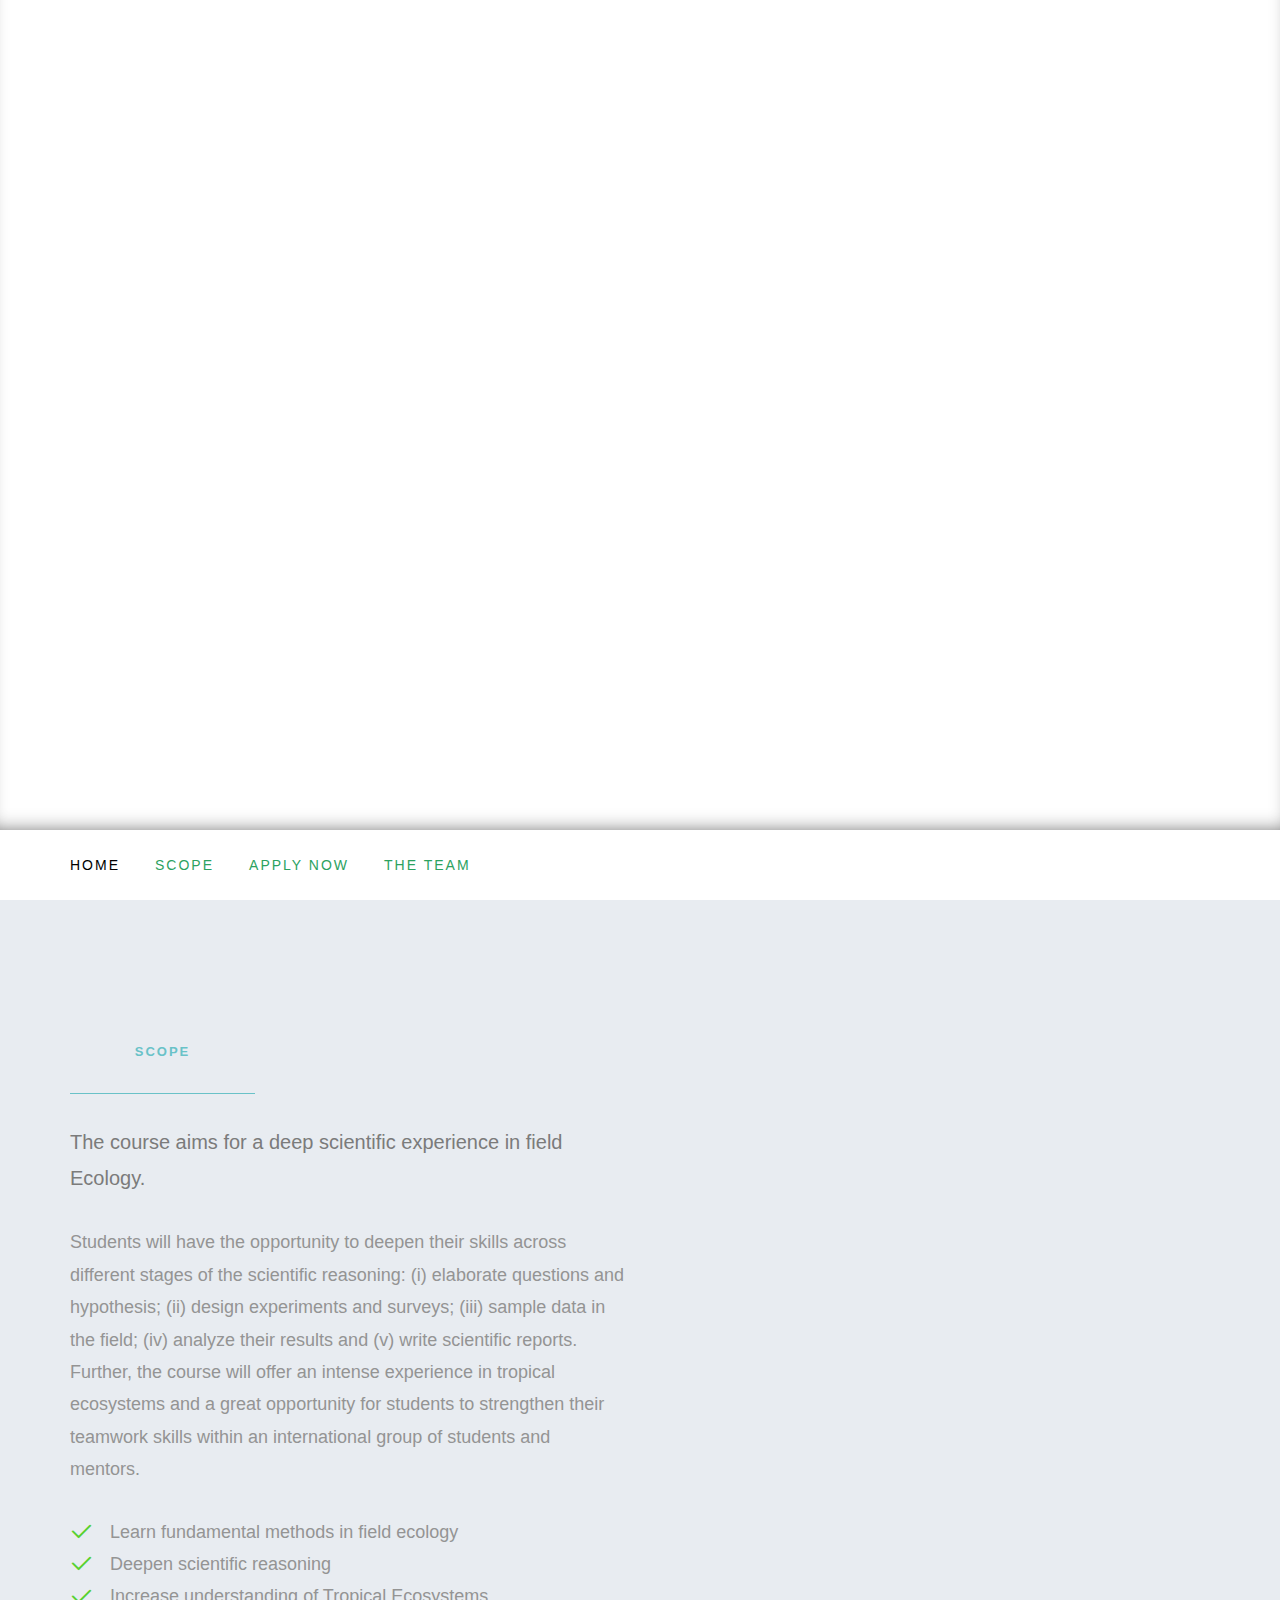
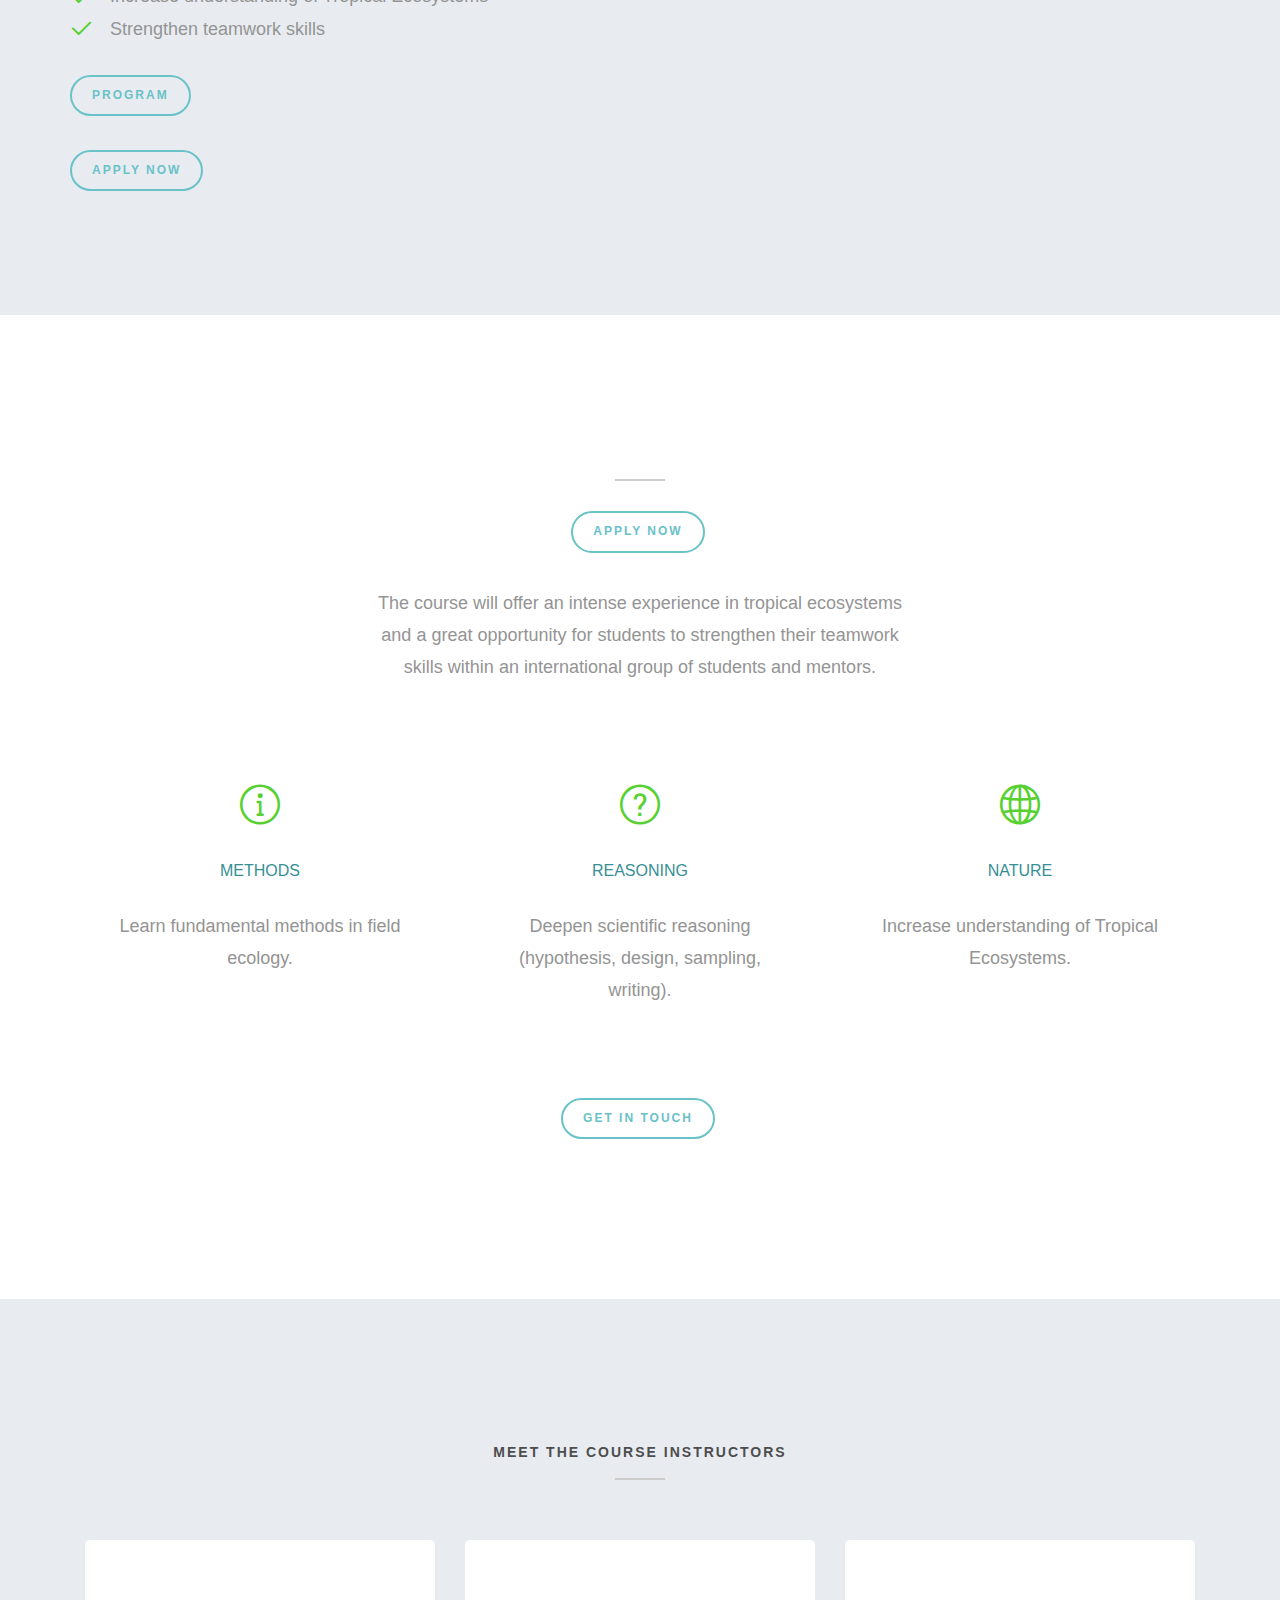
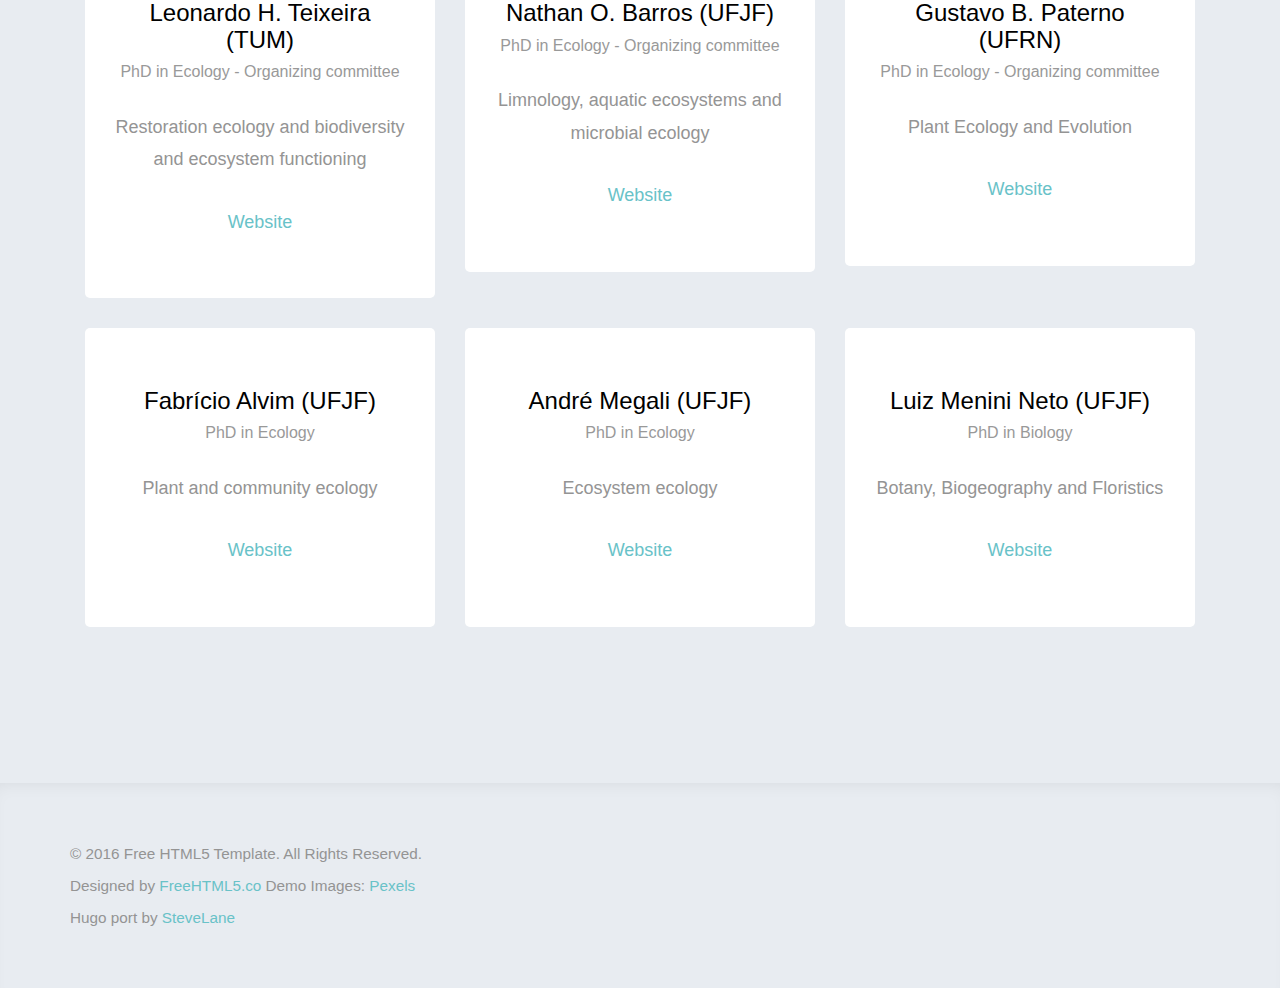
==== commit c7741b44: "update program" ====
--- a/public/index.html
+++ b/public/index.html
@@ -213,6 +213,48 @@
     
     <div class="col-md-4 col-xs-12">
       <div class="person">
+	<img src="/images/leonardo.jpg" alt="" class="img-responsive">
+	<h3>Leonardo H. Teixeira (TUM)</h3>
+	<h4>PhD in Ecology - Organizing committee</h4>
+	<p><p>Restoration ecology and biodiversity and ecosystem functioning <p> <a href='http://www.roek.wzw.tum.de/index.php?id=226' target = 'blank'>Website</a></p></p>
+</p>
+	<ul class="social">
+	  
+	  
+	  
+	  
+	  
+	  
+	  
+	  
+	  
+	</ul>
+      </div>
+    </div>
+    
+    <div class="col-md-4 col-xs-12">
+      <div class="person">
+	<img src="/images/nathan.jpg" alt="" class="img-responsive">
+	<h3>Nathan  O. Barros (UFJF)</h3>
+	<h4>PhD in Ecology - Organizing committee</h4>
+	<p><p>Limnology, aquatic ecosystems and microbial ecology</p> <p> <a href='https://scholar.google.com/citations?hl=en&user=CwKsLgEAAAAJ' target = 'blank'>Website</a></p>
+</p>
+	<ul class="social">
+	  
+	  
+	  
+	  
+	  
+	  
+	  
+	  
+	  
+	</ul>
+      </div>
+    </div>
+    
+    <div class="col-md-4 col-xs-12">
+      <div class="person">
 	<img src="/images/gustavo.jpg" alt="" class="img-responsive">
 	<h3>Gustavo B. Paterno (UFRN)</h3>
 	<h4>PhD in Ecology - Organizing committee</h4>
@@ -234,48 +276,6 @@
     
     <div class="col-md-4 col-xs-12">
       <div class="person">
-	<img src="/images/leonardo.jpg" alt="" class="img-responsive">
-	<h3>Leonardo H. Teixeira (TUM)</h3>
-	<h4>PhD in Ecology - Organizing committee</h4>
-	<p><p>Restoration ecology and biodiversity and ecosystem functioning <p> <a href='http://www.roek.wzw.tum.de/index.php?id=226' target = 'blank'>Website</a></p></p>
-</p>
-	<ul class="social">
-	  
-	  
-	  
-	  
-	  
-	  
-	  
-	  
-	  
-	</ul>
-      </div>
-    </div>
-    
-    <div class="col-md-4 col-xs-12">
-      <div class="person">
-	<img src="/images/nathan.jpg" alt="" class="img-responsive">
-	<h3>Nathan  O. Barros (UFJF)</h3>
-	<h4>PhD in Ecology - Organizing committee</h4>
-	<p><p>Limnology, aquatic ecosystems and microbial ecology</p> <p> <a href='https://scholar.google.com/citations?hl=en&user=CwKsLgEAAAAJ' target = 'blank'>Website</a></p>
-</p>
-	<ul class="social">
-	  
-	  
-	  
-	  
-	  
-	  
-	  
-	  
-	  
-	</ul>
-      </div>
-    </div>
-    
-    <div class="col-md-4 col-xs-12">
-      <div class="person">
 	<img src="/images/fabricio.jpg" alt="" class="img-responsive">
 	<h3>Fabrício Alvim (UFJF)</h3>
 	<h4>PhD in Ecology</h4>
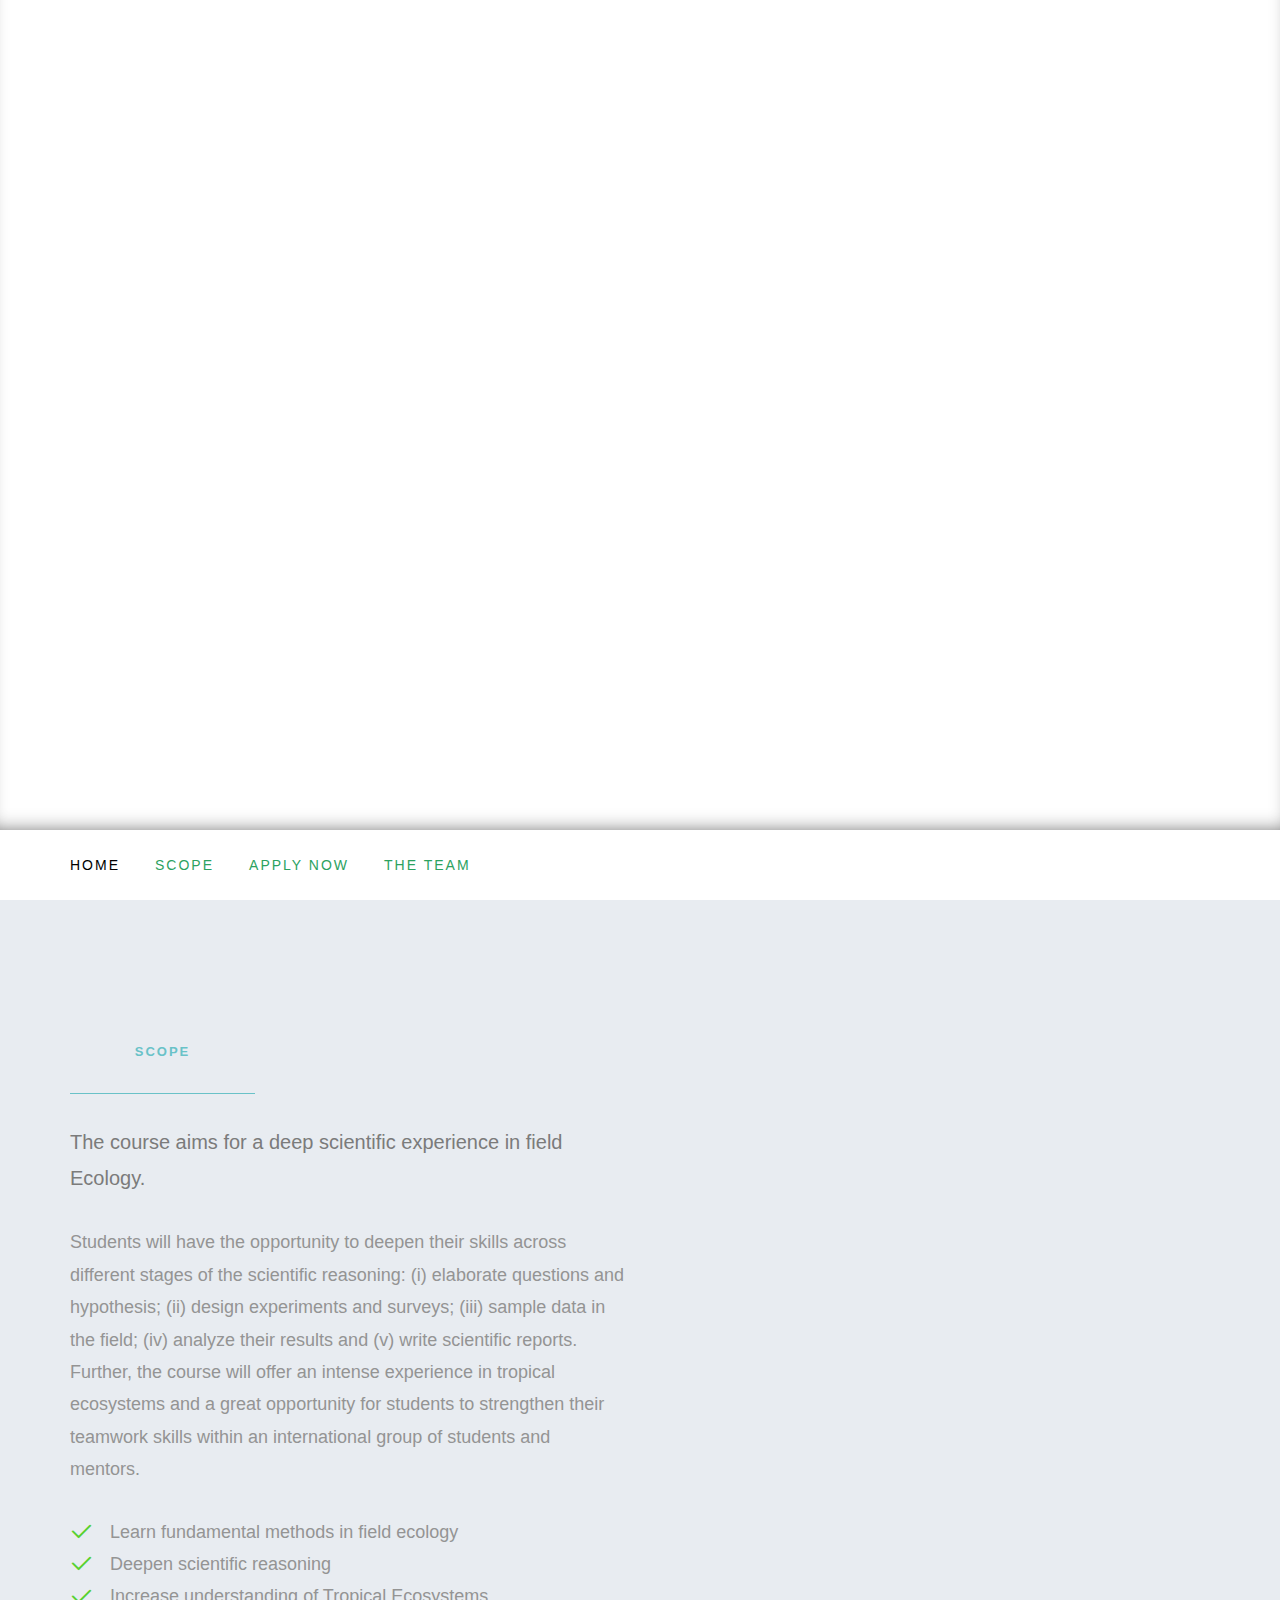
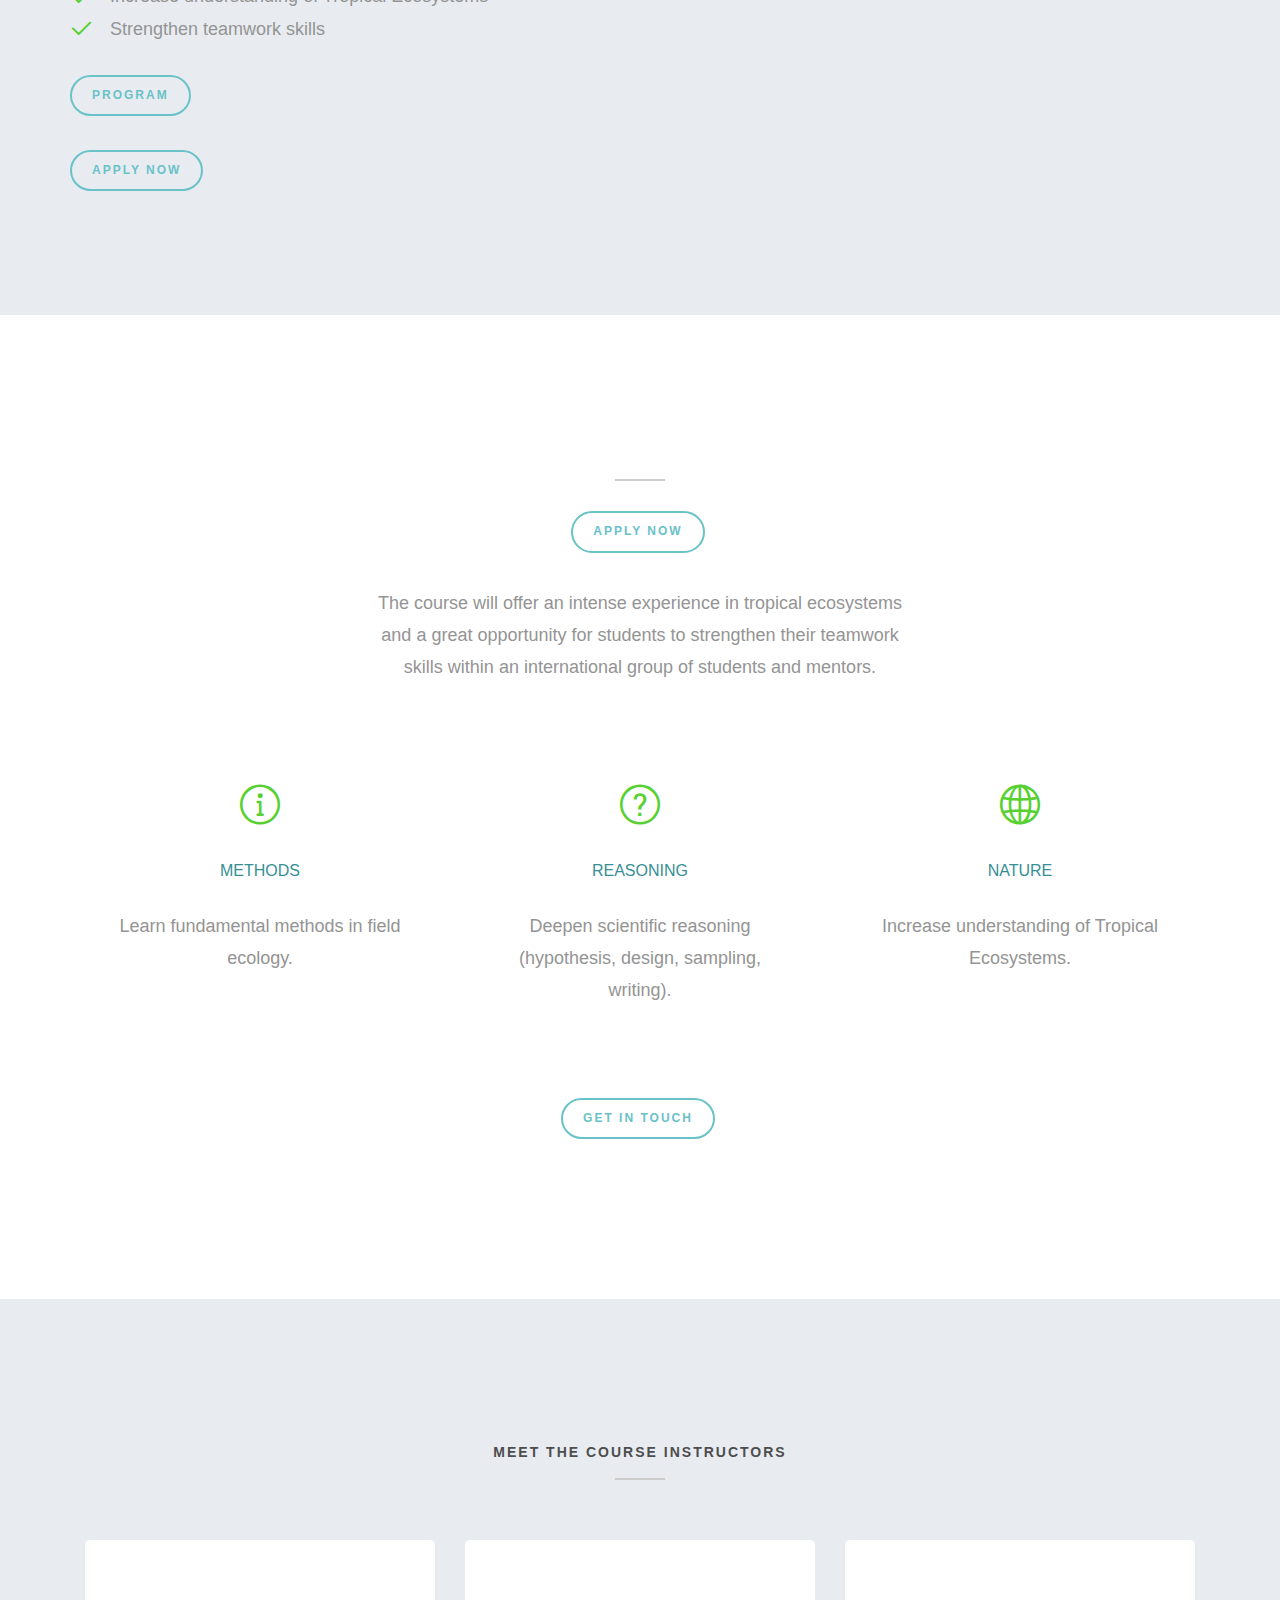
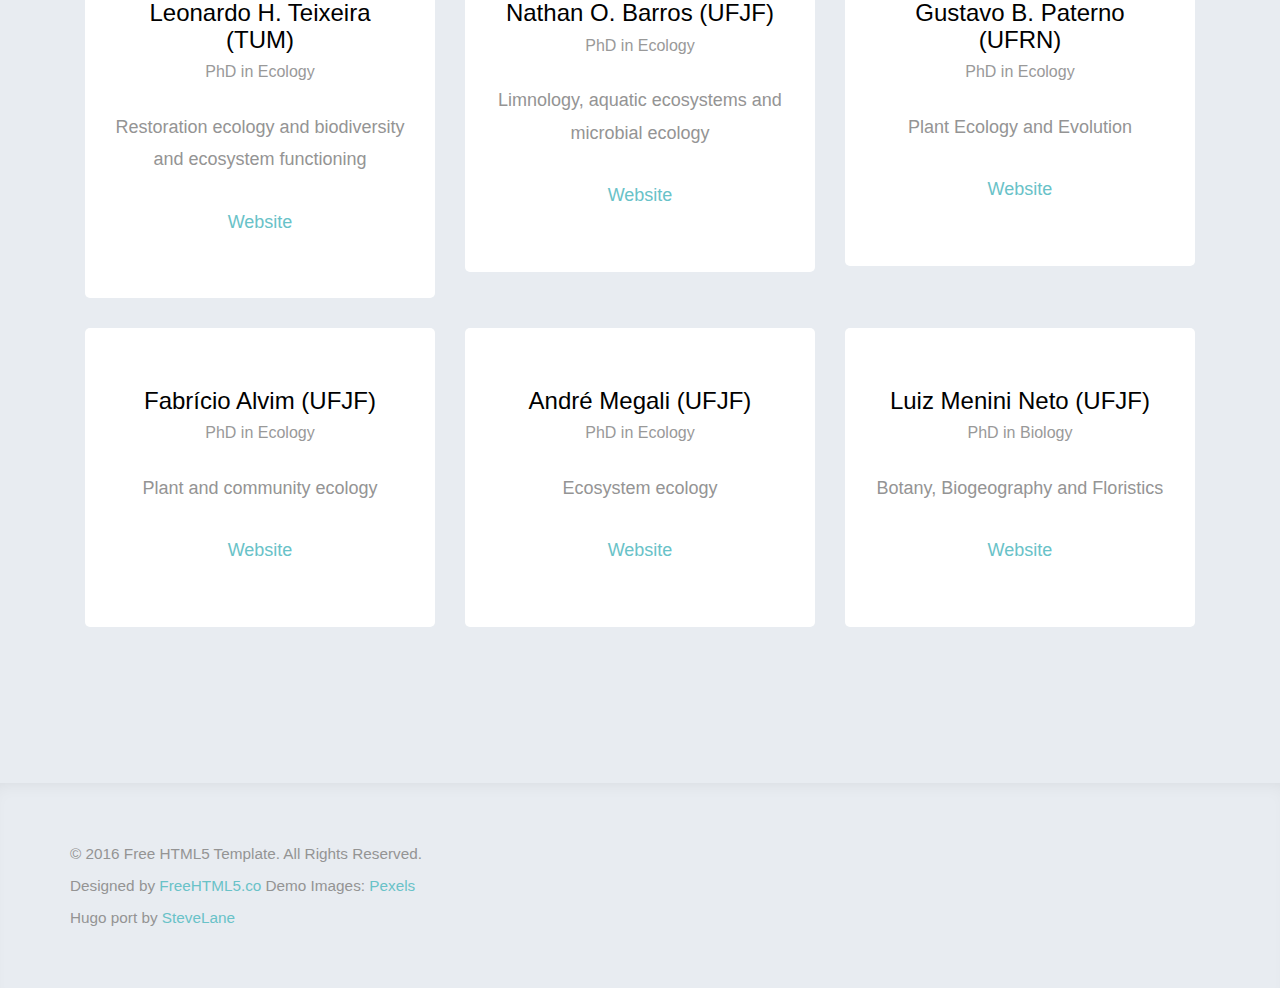
==== commit a03727e6: "update team descrip." ====
--- a/public/index.html
+++ b/public/index.html
@@ -215,7 +215,7 @@
       <div class="person">
 	<img src="/images/leonardo.jpg" alt="" class="img-responsive">
 	<h3>Leonardo H. Teixeira (TUM)</h3>
-	<h4>PhD in Ecology - Organizing committee</h4>
+	<h4>PhD in Ecology</h4>
 	<p><p>Restoration ecology and biodiversity and ecosystem functioning <p> <a href='http://www.roek.wzw.tum.de/index.php?id=226' target = 'blank'>Website</a></p></p>
 </p>
 	<ul class="social">
@@ -236,7 +236,7 @@
       <div class="person">
 	<img src="/images/nathan.jpg" alt="" class="img-responsive">
 	<h3>Nathan  O. Barros (UFJF)</h3>
-	<h4>PhD in Ecology - Organizing committee</h4>
+	<h4>PhD in Ecology</h4>
 	<p><p>Limnology, aquatic ecosystems and microbial ecology</p> <p> <a href='https://scholar.google.com/citations?hl=en&user=CwKsLgEAAAAJ' target = 'blank'>Website</a></p>
 </p>
 	<ul class="social">
@@ -257,7 +257,7 @@
       <div class="person">
 	<img src="/images/gustavo.jpg" alt="" class="img-responsive">
 	<h3>Gustavo B. Paterno (UFRN)</h3>
-	<h4>PhD in Ecology - Organizing committee</h4>
+	<h4>PhD in Ecology</h4>
 	<p><p>Plant Ecology and Evolution <p> <a href='https://paternogbc.netlify.com' target = 'blank'>Website</a></p></p>
 </p>
 	<ul class="social">
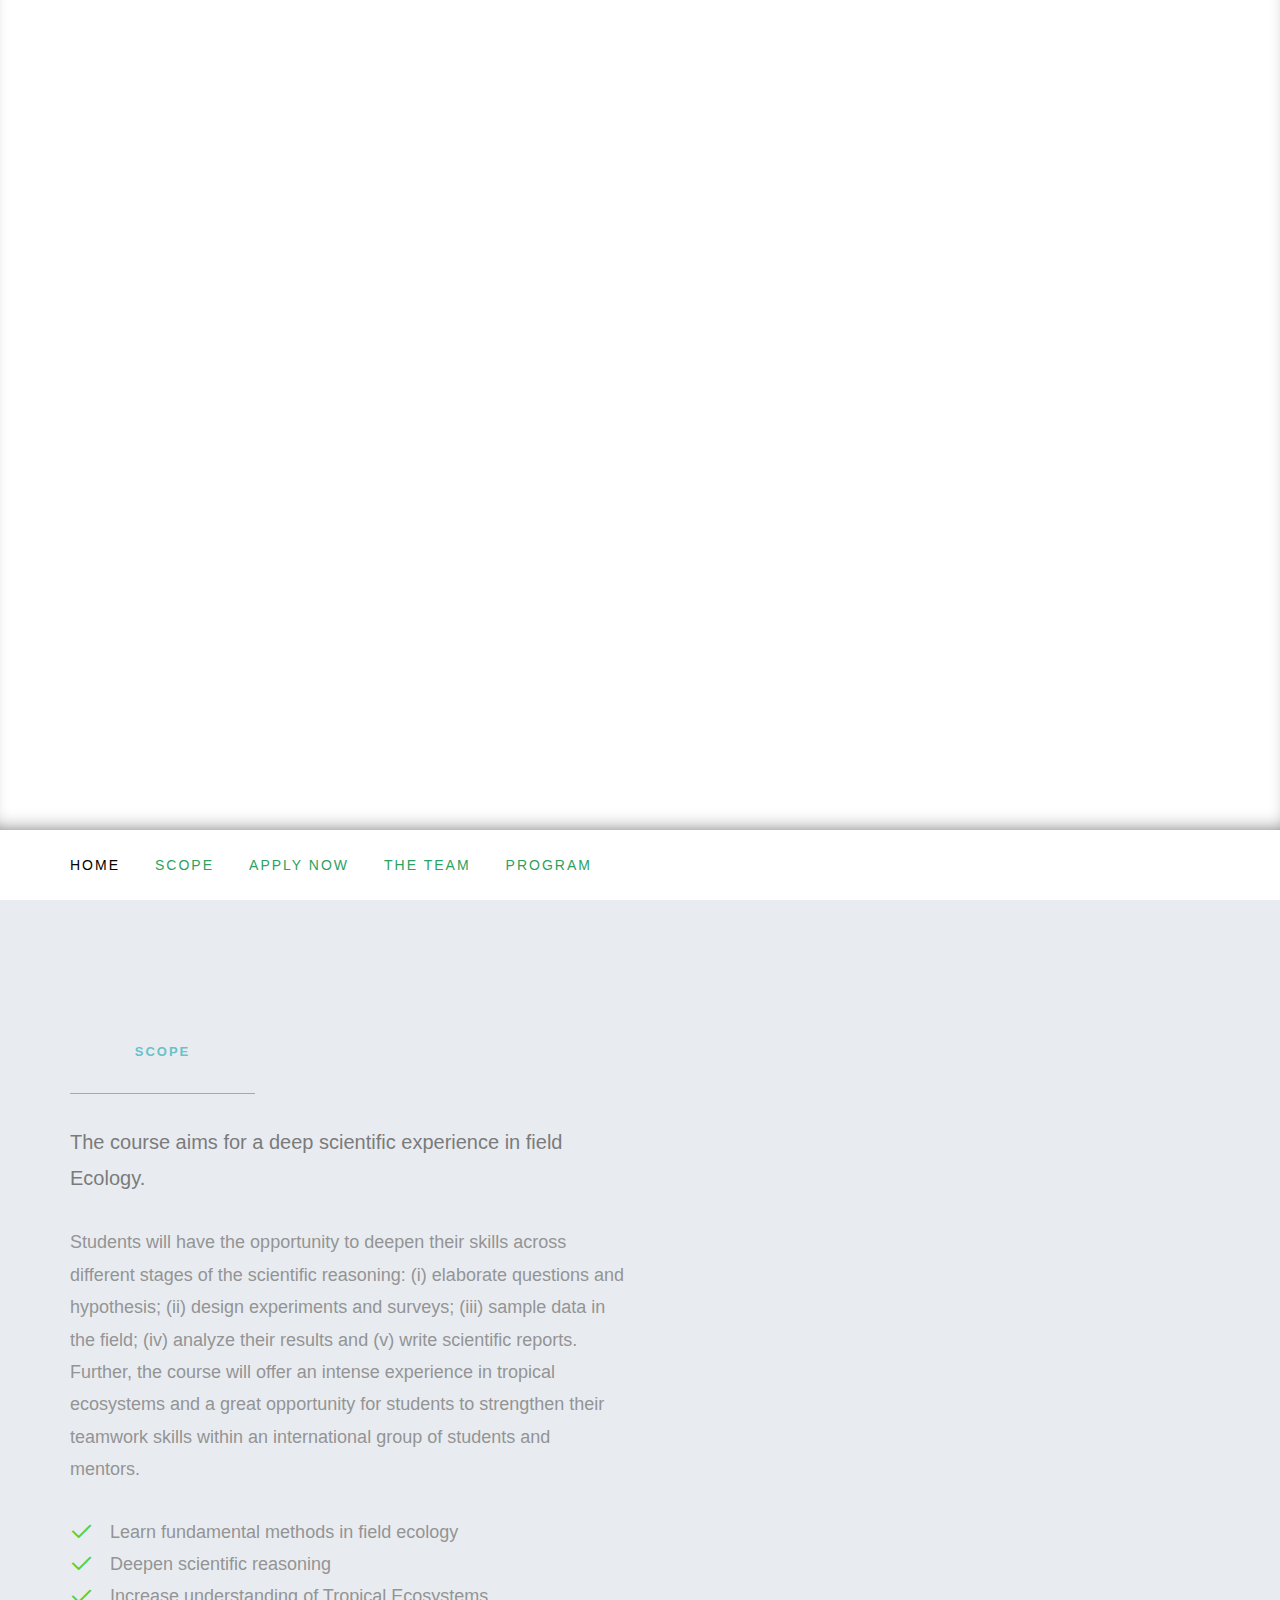
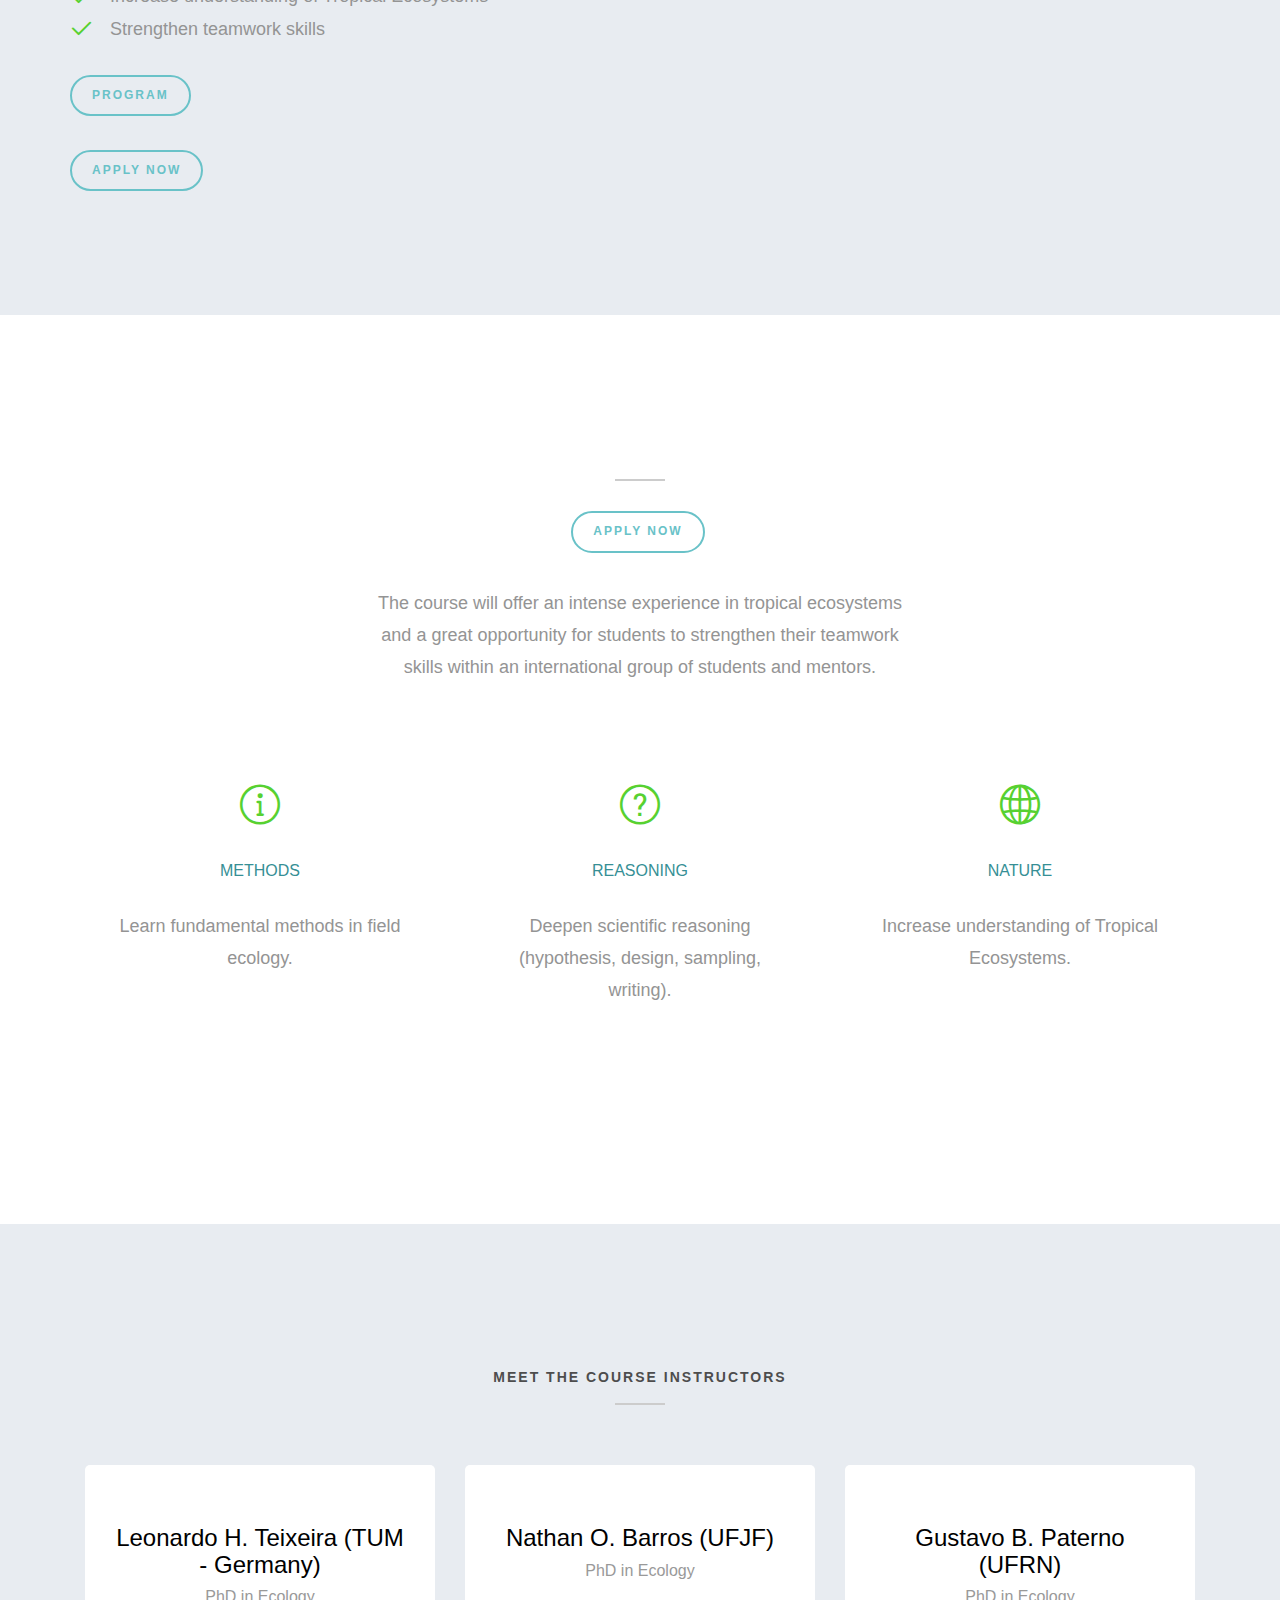
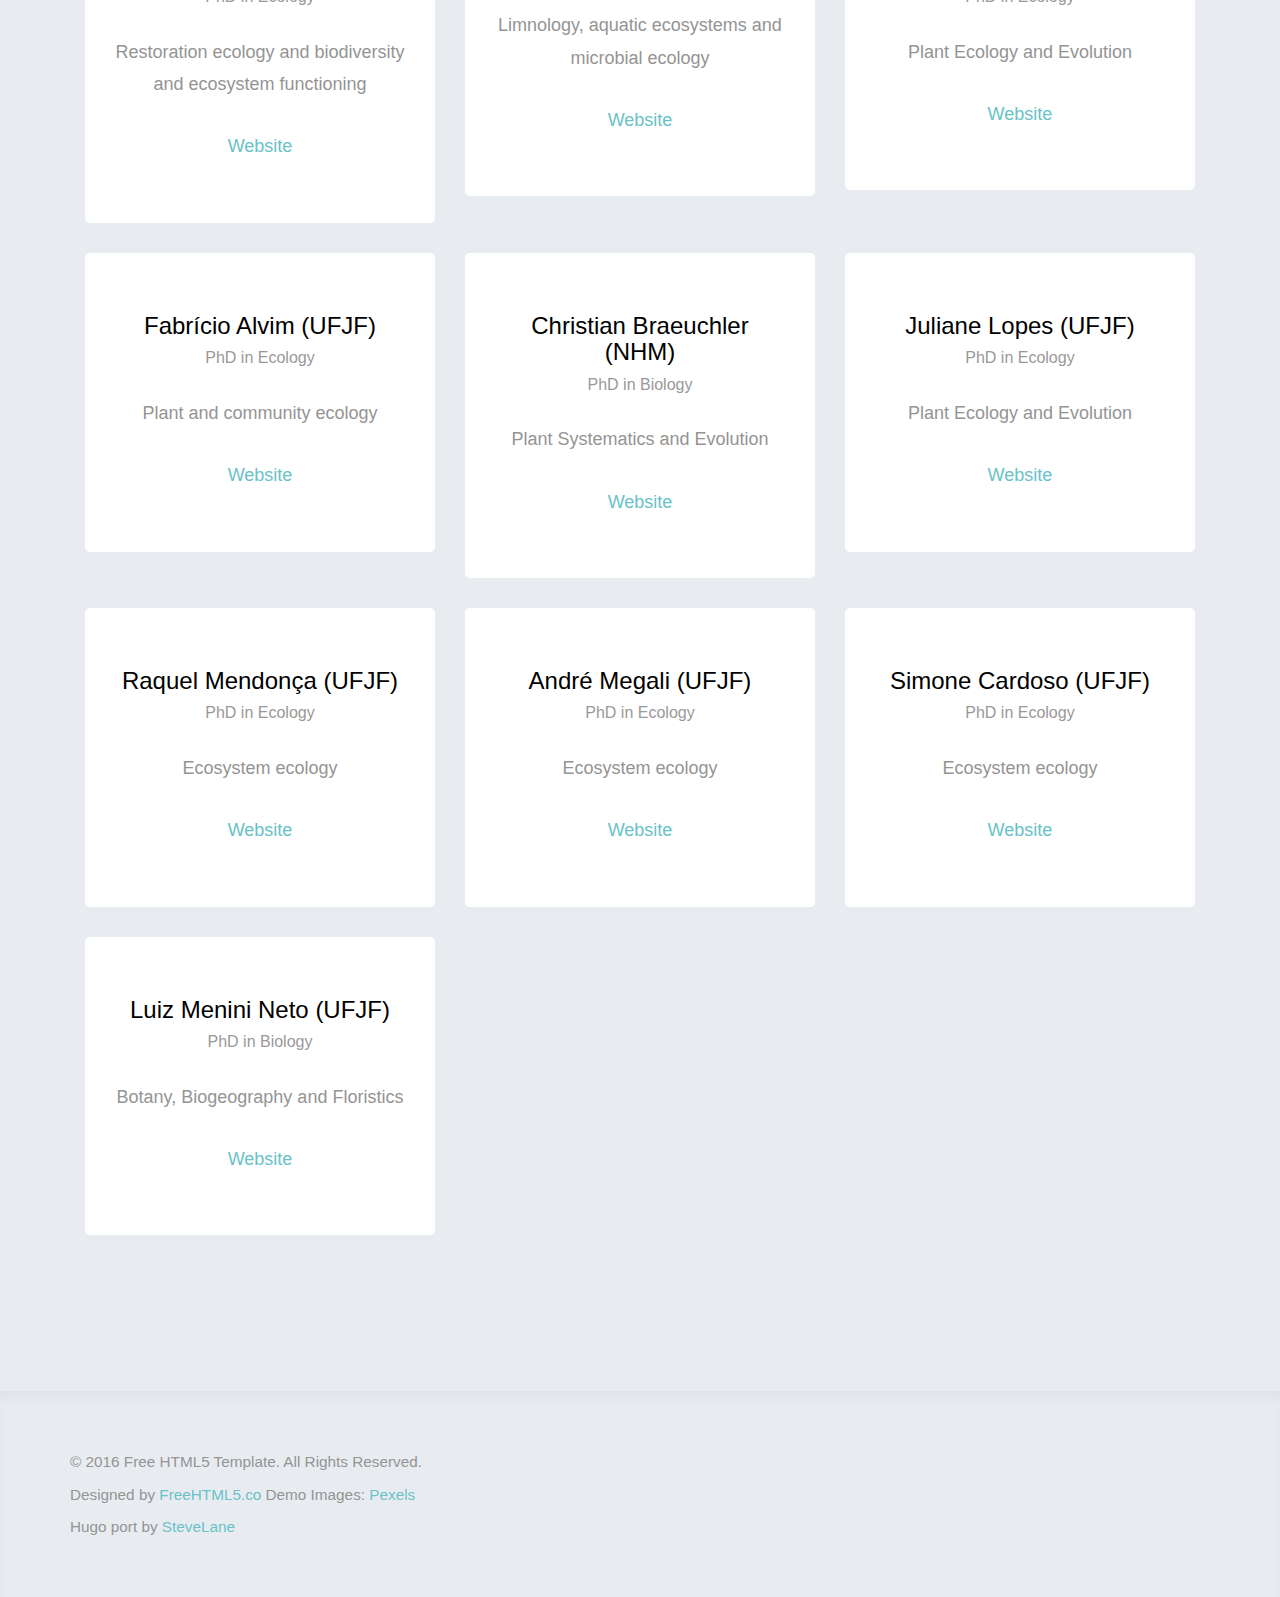
==== commit 2f12c78e: "update the team" ====
--- a/public/index.html
+++ b/public/index.html
@@ -92,8 +92,12 @@
 	
 	<a href="#" data-nav-section="team">The Team</a>
 	
-
-	
+	
+
+	
+	
+	<a href="images/Program_MFE.pdf" onclick= "window.open('images/Program_MFE.pdf')" >Program</a>
+
 	
       </div>
     </div>
@@ -190,10 +194,6 @@
     </div>
     
     
-    <div class="col-md-12 text-center">
-      <p><a href="#" class="btn btn-primary btn-outline fh5co-content-nav" data-nav-section="contact">Get In Touch</a></p>
-    </div>
-    
   </div>
   
 </div> 
@@ -214,7 +214,7 @@
     <div class="col-md-4 col-xs-12">
       <div class="person">
 	<img src="/images/leonardo.jpg" alt="" class="img-responsive">
-	<h3>Leonardo H. Teixeira (TUM)</h3>
+	<h3>Leonardo H. Teixeira (TUM - Germany)</h3>
 	<h4>PhD in Ecology</h4>
 	<p><p>Restoration ecology and biodiversity and ecosystem functioning <p> <a href='http://www.roek.wzw.tum.de/index.php?id=226' target = 'blank'>Website</a></p></p>
 </p>
@@ -237,7 +237,7 @@
 	<img src="/images/nathan.jpg" alt="" class="img-responsive">
 	<h3>Nathan  O. Barros (UFJF)</h3>
 	<h4>PhD in Ecology</h4>
-	<p><p>Limnology, aquatic ecosystems and microbial ecology</p> <p> <a href='https://scholar.google.com/citations?hl=en&user=CwKsLgEAAAAJ' target = 'blank'>Website</a></p>
+	<p><p> Limnology, aquatic ecosystems and microbial ecology</p> <p> <a href='https://scholar.google.com/citations?hl=en&user=CwKsLgEAAAAJ' target = 'blank'>Website</a></p>
 </p>
 	<ul class="social">
 	  
@@ -297,8 +297,92 @@
     
     <div class="col-md-4 col-xs-12">
       <div class="person">
+	<img src="/images/christian.png" alt="" class="img-responsive">
+	<h3>Christian Braeuchler (NHM)</h3>
+	<h4>PhD in Biology</h4>
+	<p><p>Plant Systematics and Evolution <p> <a href='https://www.nhm-wien.ac.at/en/museum/staff?mid=1535318287185&m_detail=yes' target = 'blank'>Website</a></p></p>
+</p>
+	<ul class="social">
+	  
+	  
+	  
+	  
+	  
+	  
+	  
+	  
+	  
+	</ul>
+      </div>
+    </div>
+    
+    <div class="col-md-4 col-xs-12">
+      <div class="person">
+	<img src="/images/juliane.jpg" alt="" class="img-responsive">
+	<h3>Juliane Lopes (UFJF)</h3>
+	<h4>PhD in Ecology</h4>
+	<p><p>Plant Ecology and Evolution <p> <a href='https://paternogbc.netlify.com' target = 'blank'>Website</a></p></p>
+</p>
+	<ul class="social">
+	  
+	  
+	  
+	  
+	  
+	  
+	  
+	  
+	  
+	</ul>
+      </div>
+    </div>
+    
+    <div class="col-md-4 col-xs-12">
+      <div class="person">
+	<img src="/images/raquel.jpg" alt="" class="img-responsive">
+	<h3>Raquel Mendonça (UFJF)</h3>
+	<h4>PhD in Ecology</h4>
+	<p><p>Ecosystem ecology <p><a href='http://www.ufjf.br/limnologia-eng/staff/actual/professors/666-2/' target = 'blank'>Website</a></p></p>
+</p>
+	<ul class="social">
+	  
+	  
+	  
+	  
+	  
+	  
+	  
+	  
+	  
+	</ul>
+      </div>
+    </div>
+    
+    <div class="col-md-4 col-xs-12">
+      <div class="person">
 	<img src="/images/andre.jpg" alt="" class="img-responsive">
 	<h3>André Megali  (UFJF)</h3>
+	<h4>PhD in Ecology</h4>
+	<p><p>Ecosystem ecology <p><a href='http://www.ufjf.br/limnologia-eng/staff/actual/professors/666-2/' target = 'blank'>Website</a></p></p>
+</p>
+	<ul class="social">
+	  
+	  
+	  
+	  
+	  
+	  
+	  
+	  
+	  
+	</ul>
+      </div>
+    </div>
+    
+    <div class="col-md-4 col-xs-12">
+      <div class="person">
+	<img src="/images/simone.jpg" alt="" class="img-responsive">
+	<h3>Simone Cardoso  (UFJF)</h3>
 	<h4>PhD in Ecology</h4>
 	<p><p>Ecosystem ecology <p><a href='http://www.ufjf.br/limnologia-eng/staff/actual/professors/666-2/' target = 'blank'>Website</a></p></p>
 </p>
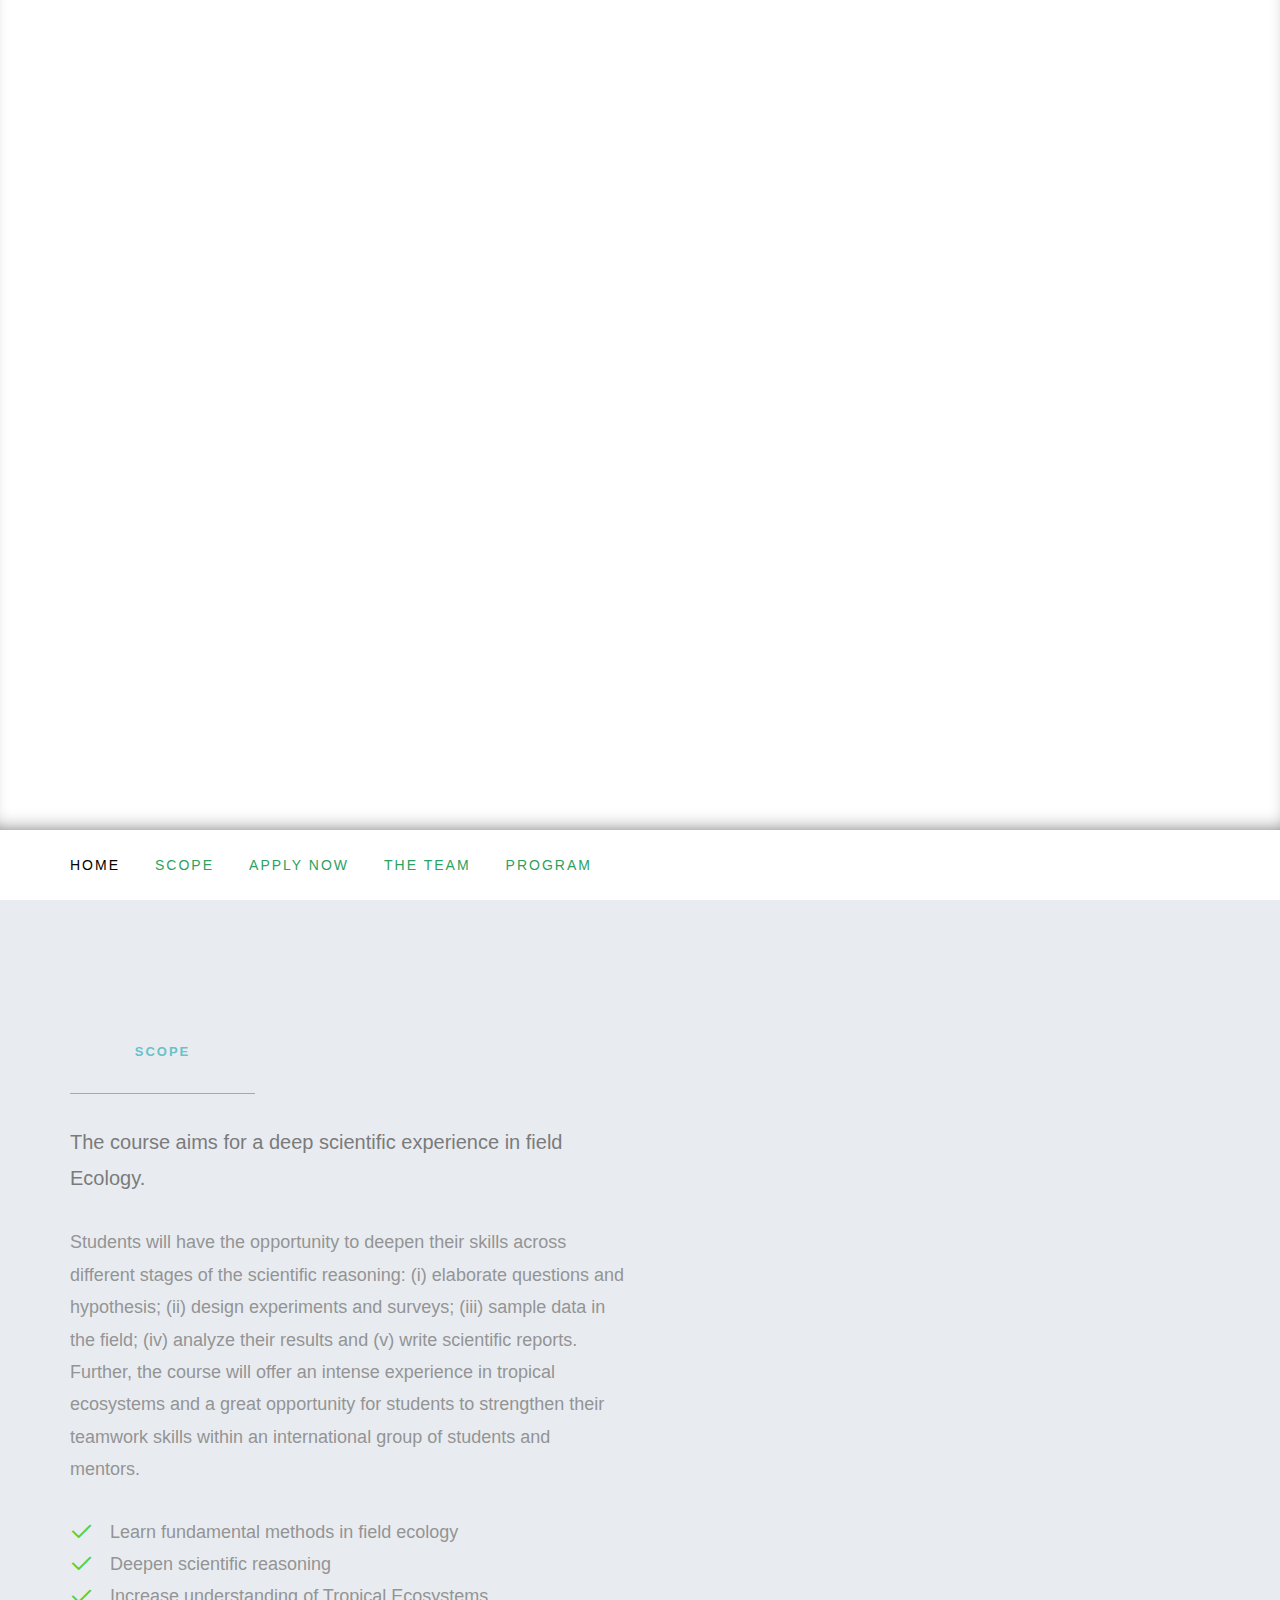
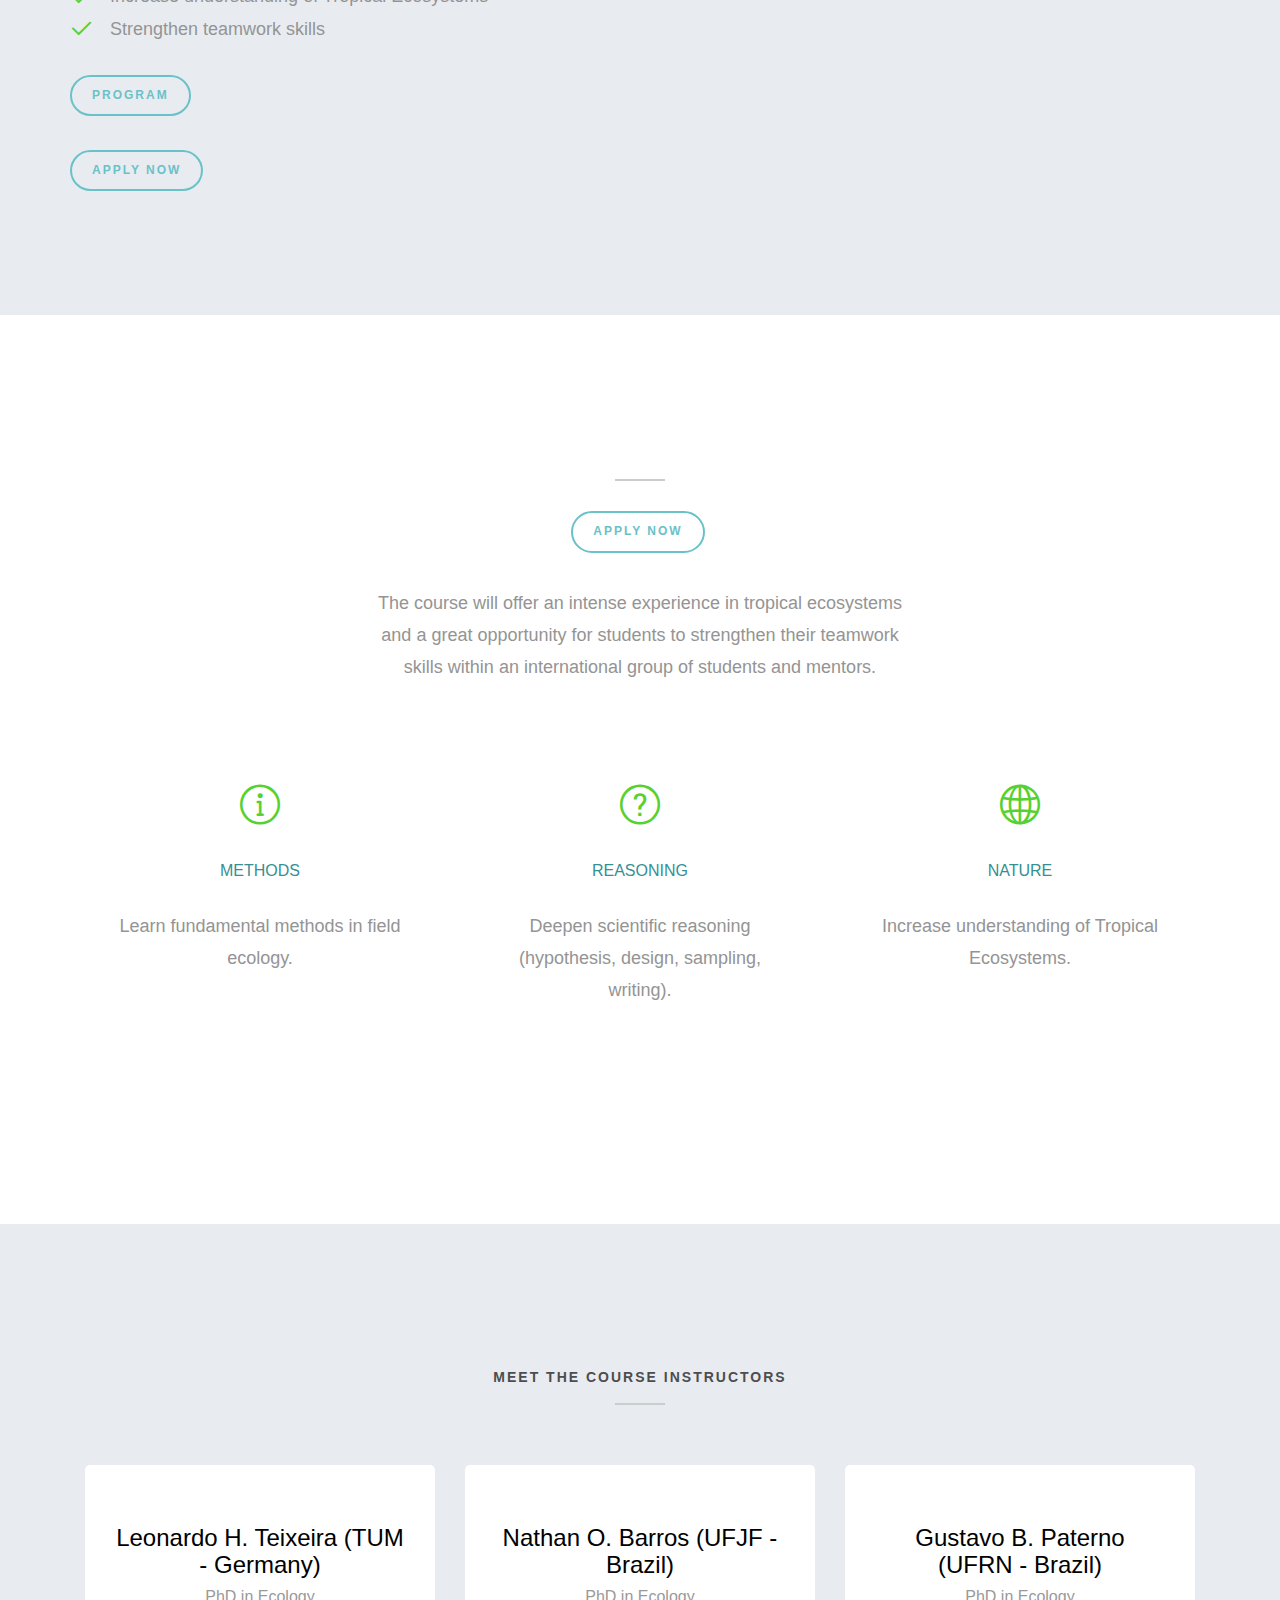
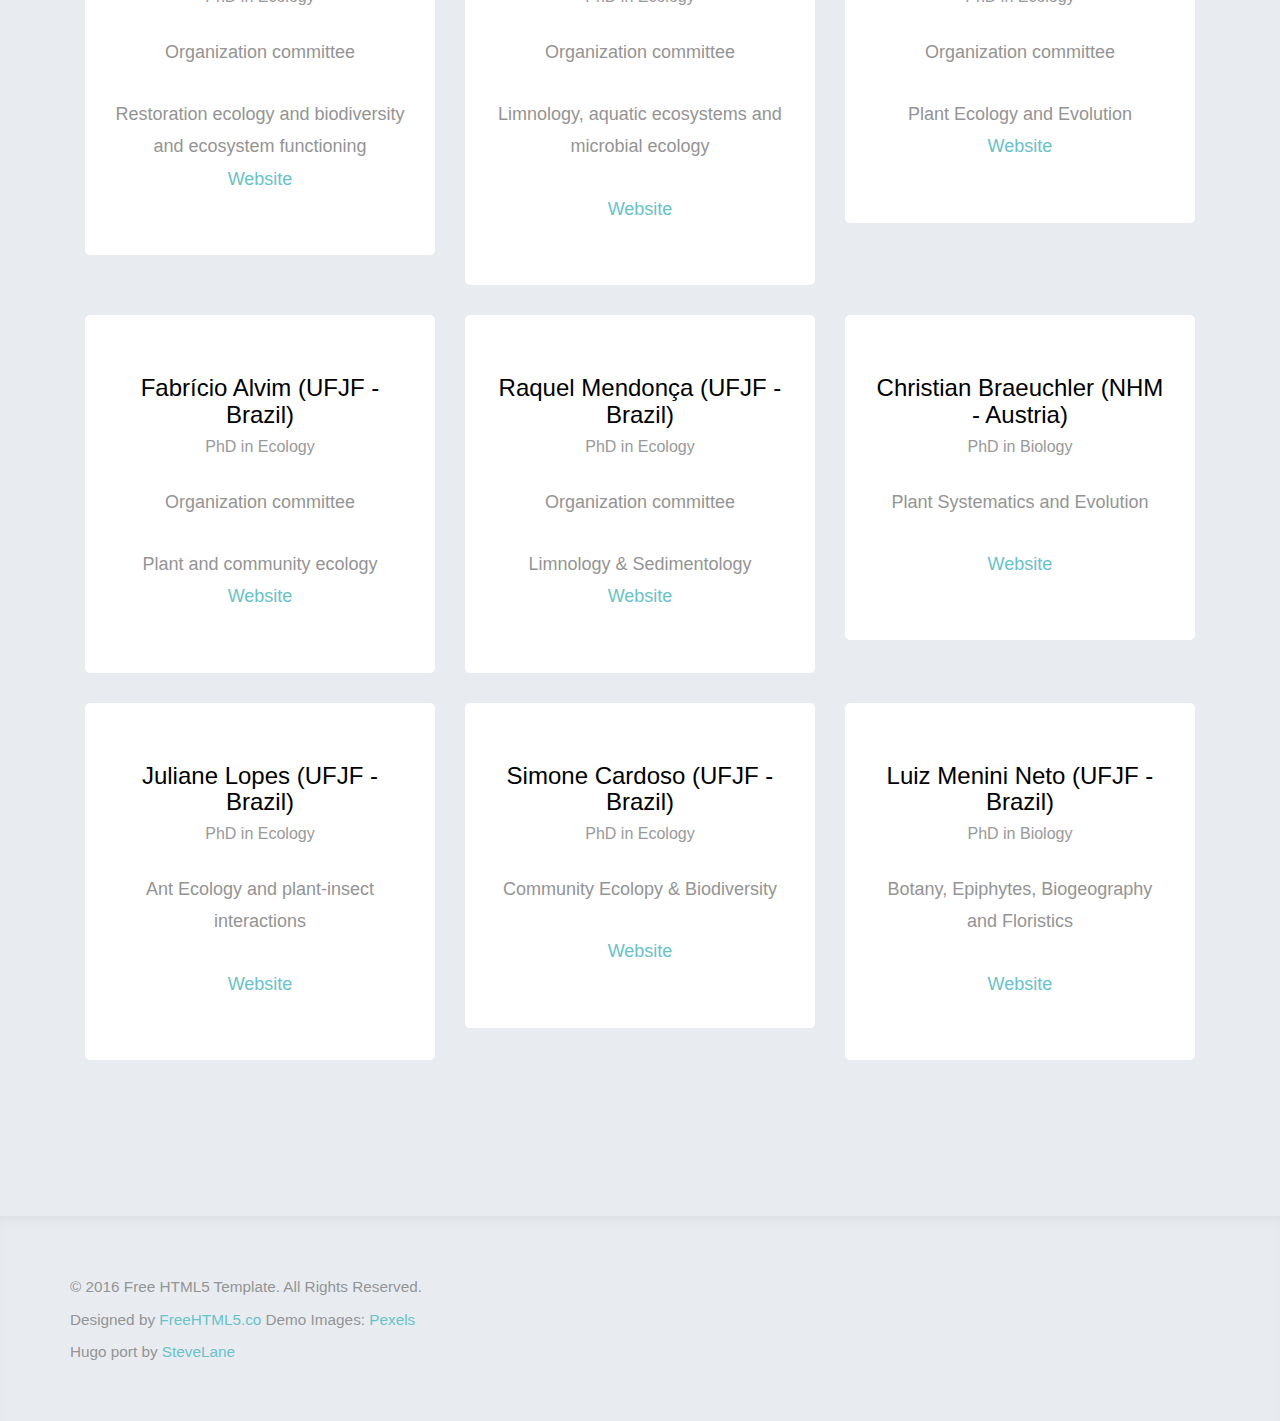
==== commit df4fa8d2: "update" ====
--- a/public/index.html
+++ b/public/index.html
@@ -60,7 +60,7 @@
     <div class="fh5co-page">
       <div id="fh5co-container">
 	
-	<div id="fh5co-home" class="js-fullheight-home" data-section="home" style="background-image: url(/images/1.png);" data-stellar-background-ratio="0.5">
+	<div id="fh5co-home" class="js-fullheight-home" data-section="home" style="background-image: url(/images/4.png);" data-stellar-background-ratio="0.5">
   <div class="container">
     <div class="col-md-6">
       <div class="js-fullheight-home fh5co-copy">
@@ -125,7 +125,7 @@
 	<div class="fh5co-tab-content active" data-tab-content=Scope>
 	
 	  <h2>The course aims for a deep scientific experience in field Ecology.</h2>
-	  <p>Students will have the opportunity to deepen their skills across different stages of the scientific reasoning: (i) elaborate questions and hypothesis; (ii) design experiments and surveys; (iii) sample data in the field; (iv) analyze their results and (v) write scientific reports. Further, the course will offer an intense experience in tropical ecosystems and a great opportunity for students to strengthen their teamwork skills within an international group of students and mentors.</p><ul class='checked'><li>Learn fundamental methods in field ecology</li><li>Deepen scientific reasoning</li><li>Increase understanding of Tropical Ecosystems</li><li>Strengthen teamwork skills</li></ul><p> <a href='images/Program_MFE.pdf' target = 'blank' class = 'btn btn-primary btn-outline'>PROGRAM</a></p> <p> <a href='https://forms.gle/xc4n1MAe9Cfff45s8' target = 'blank' class = 'btn btn-primary btn-outline'>Apply Now</a></p></p>
+	  <p>Students will have the opportunity to deepen their skills across different stages of the scientific reasoning: (i) elaborate questions and hypothesis; (ii) design experiments and surveys; (iii) sample data in the field; (iv) analyze their results and (v) write scientific reports. Further, the course will offer an intense experience in tropical ecosystems and a great opportunity for students to strengthen their teamwork skills within an international group of students and mentors.</p><ul class='checked'><li>Learn fundamental methods in field ecology</li><li>Deepen scientific reasoning</li><li>Increase understanding of Tropical Ecosystems</li><li>Strengthen teamwork skills</li></ul><p> <a href='images/Program_MFE.pdf' target = 'blank' class = 'btn btn-primary btn-outline'>PROGRAM</a></p> <p> <a href='images/application_MFE.pdf' target = 'blank' class = 'btn btn-primary btn-outline'>Apply Now</a></p></p>
 
 	</div>
 	
@@ -164,7 +164,7 @@
   <div class="container">
     <div class="col-md-6 col-md-offset-3 text-center fh5co-heading">
       <h2></h2>
-      <p><p> <a href='https://forms.gle/xc4n1MAe9Cfff45s8' target = 'blank' class = 'btn btn-primary btn-outline'>Apply Now</a></p><p>The course will offer an intense experience in tropical ecosystems and a great opportunity for students to strengthen their teamwork skills within an international group of students and mentors. </p>
+      <p><p> <a href='images/application_MFE.pdf' target = 'blank' class = 'btn btn-primary btn-outline'>Apply Now</a></p><p>The course will offer an intense experience in tropical ecosystems and a great opportunity for students to strengthen their teamwork skills within an international group of students and mentors. </p>
 </p>
     </div>
     
@@ -216,7 +216,7 @@
 	<img src="/images/leonardo.jpg" alt="" class="img-responsive">
 	<h3>Leonardo H. Teixeira (TUM - Germany)</h3>
 	<h4>PhD in Ecology</h4>
-	<p><p>Restoration ecology and biodiversity and ecosystem functioning <p> <a href='http://www.roek.wzw.tum.de/index.php?id=226' target = 'blank'>Website</a></p></p>
+	<p><p> Organization committee </p> Restoration ecology and biodiversity and ecosystem functioning <p> <a href='http://www.roek.wzw.tum.de/index.php?id=226' target = 'blank'>Website</a></p>
 </p>
 	<ul class="social">
 	  
@@ -235,9 +235,9 @@
     <div class="col-md-4 col-xs-12">
       <div class="person">
 	<img src="/images/nathan.jpg" alt="" class="img-responsive">
-	<h3>Nathan  O. Barros (UFJF)</h3>
-	<h4>PhD in Ecology</h4>
-	<p><p> Limnology, aquatic ecosystems and microbial ecology</p> <p> <a href='https://scholar.google.com/citations?hl=en&user=CwKsLgEAAAAJ' target = 'blank'>Website</a></p>
+	<h3>Nathan  O. Barros (UFJF - Brazil)</h3>
+	<h4>PhD in Ecology</h4>
+	<p><p> Organization committee </p> <p> Limnology, aquatic ecosystems and microbial ecology</p> <p> <a href='http://www.ufjf.br/limnologia-eng/staff/actual/professors/nathan-oliveira-barros/' target = 'blank'>Website</a></p>
 </p>
 	<ul class="social">
 	  
@@ -256,9 +256,9 @@
     <div class="col-md-4 col-xs-12">
       <div class="person">
 	<img src="/images/gustavo.jpg" alt="" class="img-responsive">
-	<h3>Gustavo B. Paterno (UFRN)</h3>
-	<h4>PhD in Ecology</h4>
-	<p><p>Plant Ecology and Evolution <p> <a href='https://paternogbc.netlify.com' target = 'blank'>Website</a></p></p>
+	<h3>Gustavo B. Paterno (UFRN - Brazil)</h3>
+	<h4>PhD in Ecology</h4>
+	<p><p> Organization committee </p> Plant Ecology and Evolution <p> <a href='https://paternogbc.netlify.com' target = 'blank'>Website</a></p>
 </p>
 	<ul class="social">
 	  
@@ -277,9 +277,30 @@
     <div class="col-md-4 col-xs-12">
       <div class="person">
 	<img src="/images/fabricio.jpg" alt="" class="img-responsive">
-	<h3>Fabrício Alvim (UFJF)</h3>
-	<h4>PhD in Ecology</h4>
-	<p><p>Plant and community ecology <p> <a href='https://scholar.google.com.br/citations?user=cnmTS8cAAAAJ&hl=pt-BR' target = 'blank'>Website</a></p></p>
+	<h3>Fabrício Alvim (UFJF - Brazil)</h3>
+	<h4>PhD in Ecology</h4>
+	<p><p> Organization committee </p> Plant and community ecology <p> <a href='https://www.researchgate.net/profile/Fabricio_Alvim_Carvalho' target = 'blank'>Website</a></p>
+</p>
+	<ul class="social">
+	  
+	  
+	  
+	  
+	  
+	  
+	  
+	  
+	  
+	</ul>
+      </div>
+    </div>
+    
+    <div class="col-md-4 col-xs-12">
+      <div class="person">
+	<img src="/images/raquel.jpg" alt="" class="img-responsive">
+	<h3>Raquel Mendonça (UFJF - Brazil)</h3>
+	<h4>PhD in Ecology</h4>
+	<p><p> Organization committee </p> Limnology & Sedimentology<p><a href='http://www.ufjf.br/limnologia-eng/staff/actual/postdocs/raquel-fernandes-mendonca/' target = 'blank'>Website</a></p>
 </p>
 	<ul class="social">
 	  
@@ -298,9 +319,9 @@
     <div class="col-md-4 col-xs-12">
       <div class="person">
 	<img src="/images/christian.png" alt="" class="img-responsive">
-	<h3>Christian Braeuchler (NHM)</h3>
+	<h3>Christian Braeuchler (NHM - Austria)</h3>
 	<h4>PhD in Biology</h4>
-	<p><p>Plant Systematics and Evolution <p> <a href='https://www.nhm-wien.ac.at/en/museum/staff?mid=1535318287185&m_detail=yes' target = 'blank'>Website</a></p></p>
+	<p><p>Plant Systematics and Evolution <p> <a href='https://www.nhm-wien.ac.at/en/christian_braeuchler' target = 'blank'>Website</a></p></p>
 </p>
 	<ul class="social">
 	  
@@ -319,51 +340,9 @@
     <div class="col-md-4 col-xs-12">
       <div class="person">
 	<img src="/images/juliane.jpg" alt="" class="img-responsive">
-	<h3>Juliane Lopes (UFJF)</h3>
-	<h4>PhD in Ecology</h4>
-	<p><p>Plant Ecology and Evolution <p> <a href='https://paternogbc.netlify.com' target = 'blank'>Website</a></p></p>
-</p>
-	<ul class="social">
-	  
-	  
-	  
-	  
-	  
-	  
-	  
-	  
-	  
-	</ul>
-      </div>
-    </div>
-    
-    <div class="col-md-4 col-xs-12">
-      <div class="person">
-	<img src="/images/raquel.jpg" alt="" class="img-responsive">
-	<h3>Raquel Mendonça (UFJF)</h3>
-	<h4>PhD in Ecology</h4>
-	<p><p>Ecosystem ecology <p><a href='http://www.ufjf.br/limnologia-eng/staff/actual/professors/666-2/' target = 'blank'>Website</a></p></p>
-</p>
-	<ul class="social">
-	  
-	  
-	  
-	  
-	  
-	  
-	  
-	  
-	  
-	</ul>
-      </div>
-    </div>
-    
-    <div class="col-md-4 col-xs-12">
-      <div class="person">
-	<img src="/images/andre.jpg" alt="" class="img-responsive">
-	<h3>André Megali  (UFJF)</h3>
-	<h4>PhD in Ecology</h4>
-	<p><p>Ecosystem ecology <p><a href='http://www.ufjf.br/limnologia-eng/staff/actual/professors/666-2/' target = 'blank'>Website</a></p></p>
+	<h3>Juliane Lopes (UFJF - Brazil)</h3>
+	<h4>PhD in Ecology</h4>
+	<p><p>Ant Ecology and plant-insect interactions <p> <a href='https://www.researchgate.net/profile/Juliane_Lopes' target = 'blank'>Website</a></p></p>
 </p>
 	<ul class="social">
 	  
@@ -382,9 +361,9 @@
     <div class="col-md-4 col-xs-12">
       <div class="person">
 	<img src="/images/simone.jpg" alt="" class="img-responsive">
-	<h3>Simone Cardoso  (UFJF)</h3>
-	<h4>PhD in Ecology</h4>
-	<p><p>Ecosystem ecology <p><a href='http://www.ufjf.br/limnologia-eng/staff/actual/professors/666-2/' target = 'blank'>Website</a></p></p>
+	<h3>Simone Cardoso  (UFJF - Brazil)</h3>
+	<h4>PhD in Ecology</h4>
+	<p><p>Community Ecolopy &amp; Biodiversity <p><a href='https://www.researchgate.net/profile/Simone_Cardoso' target = 'blank'>Website</a></p></p>
 </p>
 	<ul class="social">
 	  
@@ -403,9 +382,9 @@
     <div class="col-md-4 col-xs-12">
       <div class="person">
 	<img src="/images/menini.jpg" alt="" class="img-responsive">
-	<h3>Luiz Menini Neto  (UFJF)</h3>
+	<h3>Luiz Menini Neto  (UFJF - Brazil)</h3>
 	<h4>PhD in Biology</h4>
-	<p><p>Botany, Biogeography and Floristics<p><a href='https://scholar.google.com.br/citations?user=a9ctS0gAAAAJ&hl=pt-BR' target = 'blank'>Website</a></p>
+	<p><p>Botany, Epiphytes, Biogeography and Floristics<p><a href='https://www.researchgate.net/profile/Luiz_Menini_Neto2' target = 'blank'>Website</a></p>
 </p>
 	<ul class="social">
 	  
